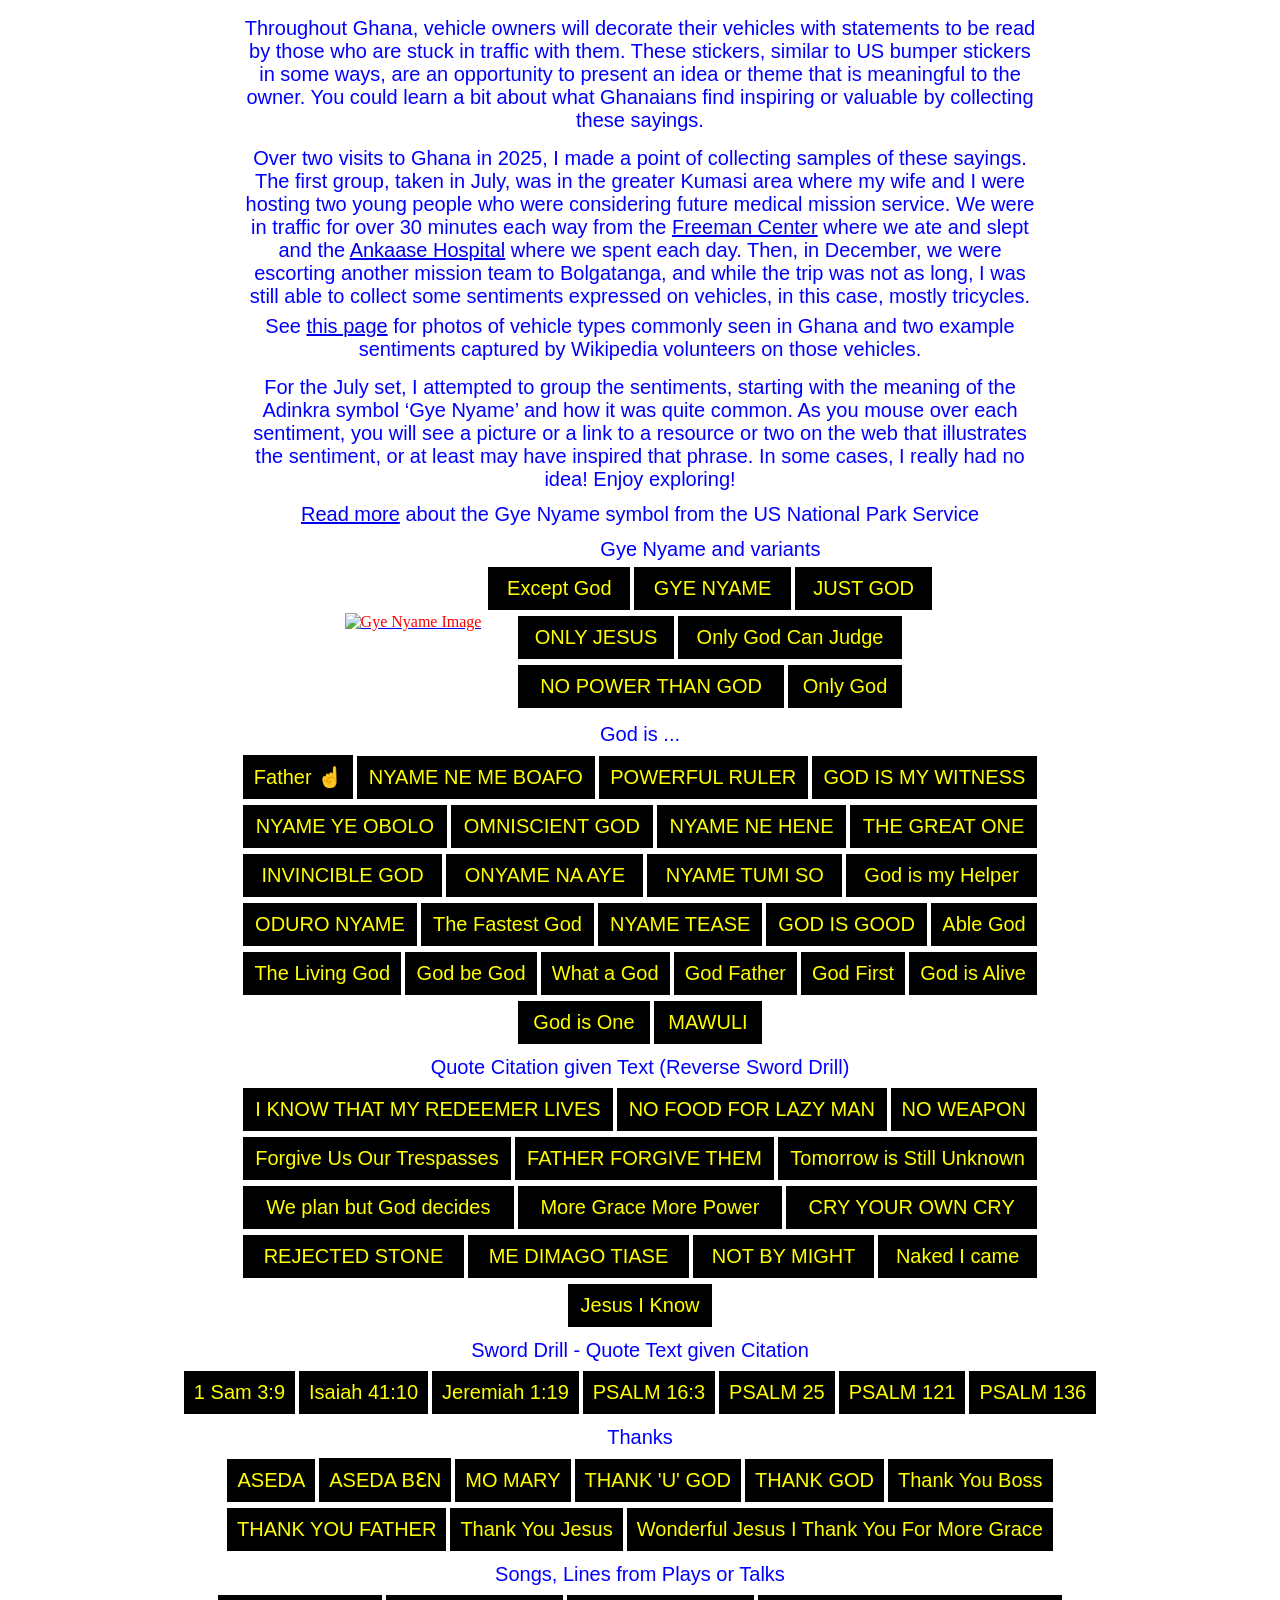
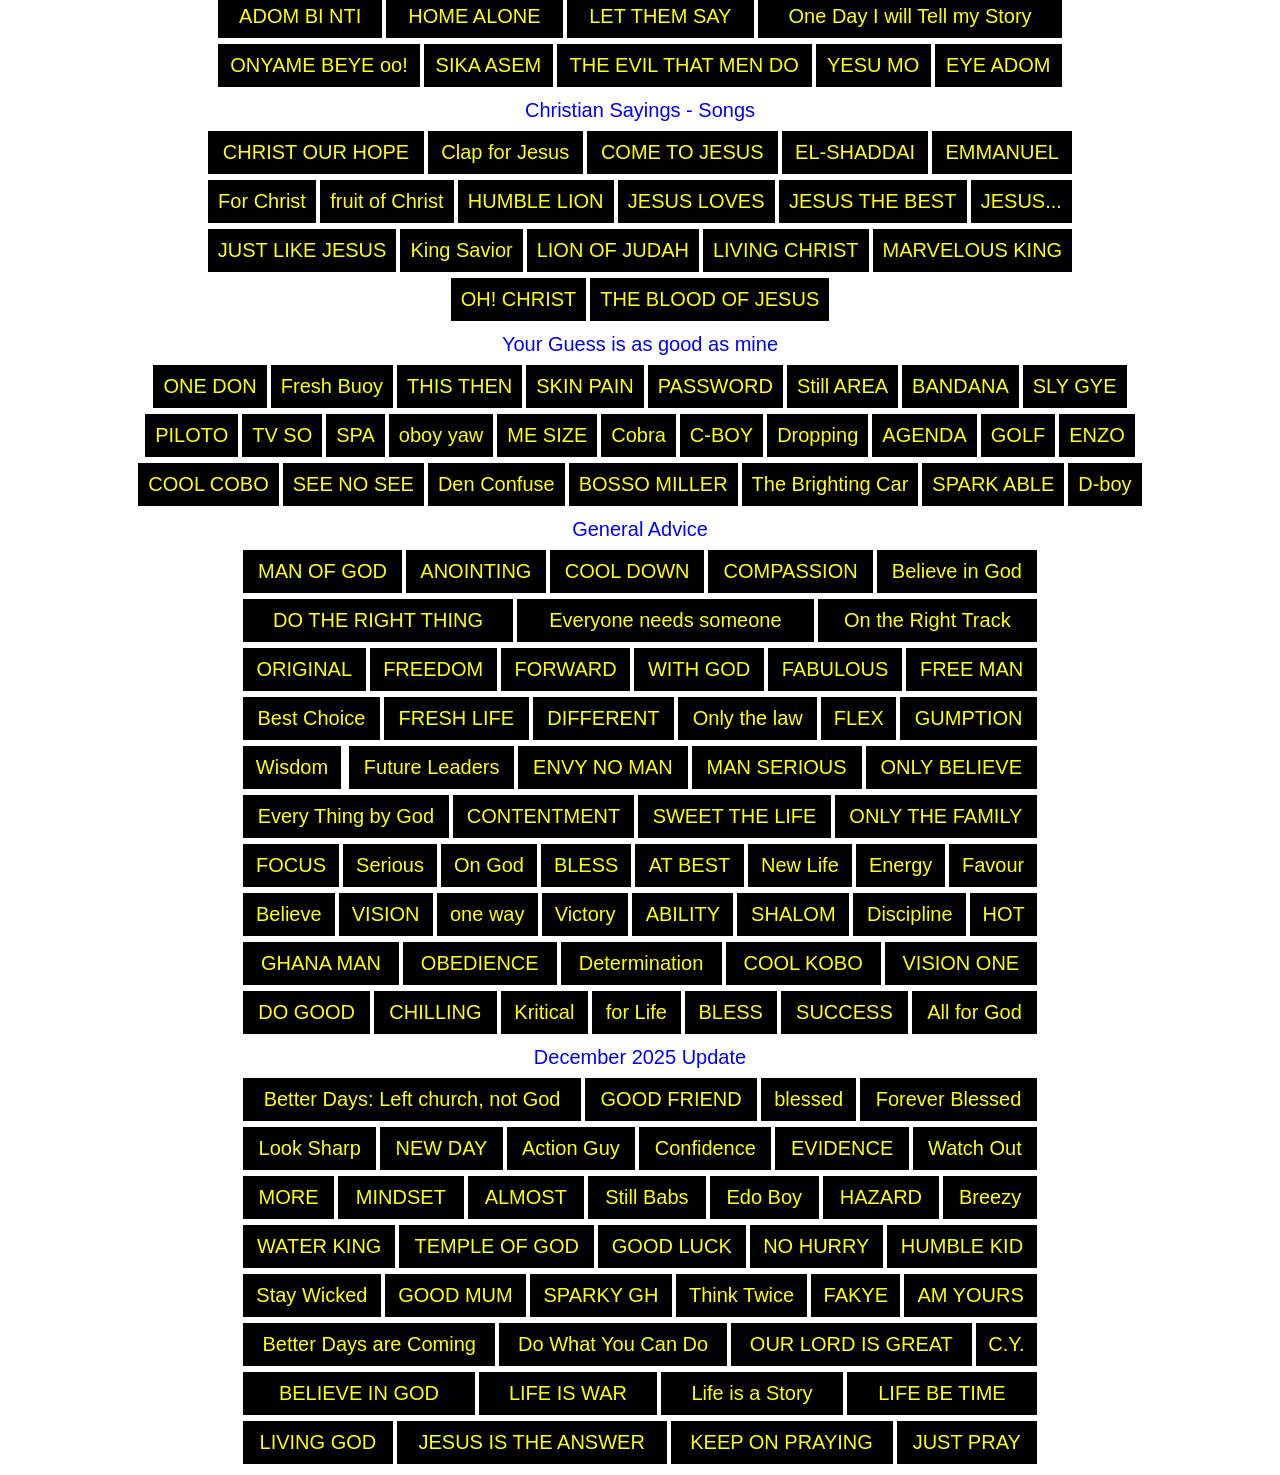
==== index.html @ 65088f69 "uploaded again, see if this works!" ====
<!DOCTYPE html>
<html>
<head>
<title>Ghanaian Vehicle Signs</title>
<!-- Link to the external CSS file -->
<link rel="stylesheet" href="styles.css">
<script src="https://kit.fontawesome.com/1c281f2f20.js" crossorigin="anonymous"></script>
<link rel="preconnect" href="https://fonts.googleapis.com">
<link rel="preconnect" href="https://fonts.gstatic.com" crossorigin>
<link href="https://fonts.googleapis.com/css2?family=Faster+One&display=swap" rel="stylesheet">
<style>
.faster-one-regular {
  font-family: "Faster One", system-ui;
  font-weight: 400;
  font-style: normal;
}
</style>
</head>
<body>
<center>
<table style="width:800px"><tbody><tr><td>
<p class="ablue">
Throughout Ghana, vehicle owners will decorate their vehicles with statements to be read by those who are stuck
in traffic with them. These stickers, similar to US bumper stickers in some ways, are an opportunity
to present an idea or theme that is meaningful to the owner. You could learn a bit about what Ghanaians
find inspiring or valuable by collecting these sayings.
</p></td></tr></tbody></table>
<table style="width:800px"><tbody><tr><td><p class="ablue">
Over two visits to Ghana in 2025, I made a point
of collecting samples of these sayings.
The first group, taken in July, was in the greater Kumasi area where my wife and I were hosting two
young people who were considering future medical mission service. We were in traffic for over
30 minutes each way from the 
<a href="https://fmghhotel.com/home/" target="_blank" title="Freeman Center Guest House Home Page">
Freeman Center</a>
where we ate and slept and the 
<a href="https://www.mfhhospital.org/" target="_blank" title="Methodist Faith Healing Hospital Ankaase website">
Ankaase Hospital</a>
where we spent each day. Then, in December, we were escorting another mission team to Bolgatanga,
and while the trip was not as long, I was still able to collect some sentiments expressed on
vehicles, in this case, mostly tricycles.</p>
<p class="ablue">See 
<a href="vehicles.html" target="_blank" title="Vehicles commonly seen in Ghana">
this page</a> for photos of vehicle types commonly seen in Ghana and two example
sentiments captured by Wikipedia volunteers on those vehicles.
</p></td></tr></tbody></table>
<table style="width:800px"><tbody><tr><td><p class="ablue">
For the July set, I attempted to group the sentiments, starting with the meaning
of the Adinkra symbol &lsquo;Gye Nyame&rsquo; and how it was quite common. As you mouse
over each sentiment, you will see a picture or a link to a resource or two on the web that illustrates
the sentiment, or at least may have inspired that phrase. In some cases, I really had no idea!
Enjoy exploring!
</p></td></tr></tbody></table>
<p class="ablue">
<a target="_blank" href="https://www.nps.gov/afbg/learn/historyculture/gye-nyame.htm">Read more</a>
about the Gye Nyame symbol from the US National Park Service
</p>
<table><tbody><tr><td>
<a href="https://upload.wikimedia.org/wikipedia/commons/e/e3/Gye_Nyame_%28Adinkra_Symbol%29.svg"
target="_blank">
<img src="https://upload.wikimedia.org/wikipedia/commons/e/e3/Gye_Nyame_%28Adinkra_Symbol%29.svg"
alt="Gye Nyame Image" width="250px" style="vertical-align: middle; fill:blue; color: red;"></a>
</td>
<td>
   <table style="width:390px"><tbody><p class="ablue">
   <span class="word">
   <span class="word-text">Gye Nyame and variants</span>
   <span class="definition-box">Twi: Except God, the most famous Adinkra symbol
   </span></span></p></td></tr></tbody></table>
<table style="width:450px"><tbody>  <!-- blue Gye Nyame centered -->
<tr><td><p class="a">
   <span class="word">
   <span class="word-text">Except God
   <span class="definition-box">
   Except God Adinkra Symbol<br>
   <a target="_blank" href="https://en.wikipedia.org/wiki/Gye_Nyame_(Adinkra)">
   <i class="fa-brands fa-wikipedia-w"></i>ikipedia</a> article.
   <img src="https://upload.wikimedia.org/wikipedia/commons/e/e3/Gye_Nyame_%28Adinkra_Symbol%29.svg" width=200px
   alt="Drawing of Adinkra symbol" style="vertical-align: middle; filter: invert(.4) sepia() saturate(4) hue-rotate(320deg)"></img>
   </span></span></p></td>
 <td><p class="a">
    <span class="word">
    <span class="word-text">GYE NYAME</span>
    <span class="definition-box">Twi: Except for God
	<img src="https://upload.wikimedia.org/wikipedia/commons/e/e3/Gye_Nyame_%28Adinkra_Symbol%29.svg" width=200px
   alt="Drawing of Adinkra symbol"></img><br>in this 
   <a href="http://www.adinkra.org/htmls/adinkra/gyen.htm" target="_blank"
   >adinkra catalog</a>.</span></span></p></td>
<td><p class="a">
    <span class="word">
    <span class="word-text">JUST GOD</span>
    <span class="definition-box">A reference to God's justice?<br>
	A <i class="fa-brands fa-facebook" style="color:blue;"></i><span style="color:blue;">acebook</span></a>
   <a href="https://www.facebook.com/Wodemaya/posts/gye-nyame-unless-god-except-god/1373459820807764/" target="_blank">message</a><br>
   where Ghanaians debate the meaning of &ldquo;Gye Nyame&rdquo;.<br>
	<img src="https://upload.wikimedia.org/wikipedia/commons/e/e3/Gye_Nyame_%28Adinkra_Symbol%29.svg" width=200px
   alt="Drawing of Adinkra symbol" style="vertical-align: middle; filter: invert(.4) sepia() saturate(4) hue-rotate(230deg)"></img>
   </span></span></p></td>
</tr></tbody></table><!-- inner table row with tro tro sayings on rhs -->
<table style="width:390px"><tbody><tr> <td><p class="a">
  <span class="word">
    <span class="word-text">ONLY JESUS</span>
    <span class="definition-box">
      Except for God {sort of...}
	  <a title="Sul Art, Attribution, via Wikimedia Commons"
	  href="https://commons.wikimedia.org/wiki/File:Jesus-bate-a-porta-02.jpg">
	  <img width="256" alt="I (Jesus) stand at the door and knock"
	   src="https://upload.wikimedia.org/wikipedia/commons/thumb/d/d4/Jesus-bate-a-porta-02.jpg/256px-Jesus-bate-a-porta-02.jpg?20120131005438"></a>
	   <br><a href="https://genius.com/Casting-crowns-only-jesus-lyrics" target="_blank">lyrics</a> 
	   of <b>Casting Crowns</b> song with this title.
    </span></span></p></td>
<td><p class="a">
    <span class="word">
    <span class="word-text">Only God Can Judge</span>
    <span class="definition-box">
      God&nbsp;the&nbsp;only&nbsp;one
	  who&nbsp;can&nbsp;judge,&nbsp;ultimately
	  <a title="Besenbinder, CC BY-SA 3.0 &lt;https://creativecommons.org/licenses/by-sa/3.0&gt;, via Wikimedia Commons"
	  href="https://commons.wikimedia.org/wiki/File:C%5EA_ONLY_GOD_CAN_JUDGE_ME..._-_panoramio.jpg">
	  <img width="256" alt="C^A ONLY GOD CAN JUDGE ME... - panoramio"
	  src="https://upload.wikimedia.org/wikipedia/commons/thumb/6/65/C%5EA_ONLY_GOD_CAN_JUDGE_ME..._-_panoramio.jpg/512px-C%5EA_ONLY_GOD_CAN_JUDGE_ME..._-_panoramio.jpg?20170108100528"></a>
      <a href="https://genius.com/2pac-only-god-can-judge-me-lyrics" target="_blank">lyrics</a>
	  of Tupac&lsquo;s Song &ldquo;Only God Can Judge Me&rdquo;.
	</span></span></p></td></tr></tbody></table><!-- inner table row with tro tro sayings on rhs -->
<table style="width:390px"><tbody><tr><td><p class="a">
    <span class="word">
    <span class="word-text">NO POWER THAN GOD</span>
    <span class="definition-box">Except for God
	<a target="_blank" title="Smith, Thomas, Public domain, via Wikimedia Commons"
	href="https://commons.wikimedia.org/wiki/File:Two_compendious_discourses-_the_one_concerning_the_power_of_God-_the_other_about_the_certainty_and_evidence_of_a_future_state_Fleuron_T134265-2.png">
	<img width="256" alt="Two compendious discourses- the one concerning the power of God- the other about the certainty and evidence of a future state Fleuron T134265-2"
	src="https://upload.wikimedia.org/wikipedia/commons/thumb/f/f5/Two_compendious_discourses-_the_one_concerning_the_power_of_God-_the_other_about_the_certainty_and_evidence_of_a_future_state_Fleuron_T134265-2.png/256px-Two_compendious_discourses-_the_one_concerning_the_power_of_God-_the_other_about_the_certainty_and_evidence_of_a_future_state_Fleuron_T134265-2.png?20170719192258"></a>
  </span></span></p></td>
<td><p class="a">
    <span class="word">
    <span class="word-text">Only God</span>
    <span class="definition-box">
      Except for God
	  <img src="https://upload.wikimedia.org/wikipedia/commons/e/e3/Gye_Nyame_%28Adinkra_Symbol%29.svg" width=200px
   alt="Drawing of Adinkra symbol" style="vertical-align: middle; filter: invert(.4) sepia() saturate(4) hue-rotate(140deg)"></img>
   <br>&ldquo;Only God Knows Why&rdquo; by Kid Rock from 1998 on
<a href="https://www.youtube.com/watch?v=0DQup4hd1_o" target="_blank">youtube 
<i class="fa-brands fa-youtube" style="color:red;"></i> (5:27)</a> 
    </span></span></p></td></tr></tbody></table><!-- inner table with rows of tro tro sayings on rhs --></td></tr>
</tbody></table><!-- outer table with Gye Nyame pic on lhs, inner table on rhs with tro tro sayings -->
<!-- characteristics of God section header -->
<table><tbody>
<tr><td><p class="ablue">
   <span class="word">
   <span class="word-text">God is ...</span>
   <span class="definition-box">Attributes of God<br>
   <a href="https://www.youtube.com/watch?v=BJWn_c0n-3M" target="_blank">
   Ask youtube...<br>  
	   <i class="fa-brands fa-youtube" style="color:red;"></i></a>
   </span></span></p></td></tr>
</tbody></table>
<!-- God is... Row A: Father ☝, NYAME NE ME BOAFO, POWERFUL RULER, GOD IS MY WITNESS -->
<table style="width:800px"><tbody><tr>
<td><p class="a">
  <span class="word">
    <span class="word-text">Father ☝️</span>
    <span class="definition-box">
      God is our Father above<br>
	  <a title="xGaztelu, CC BY-SA 3.0 &lt;https://creativecommons.org/licenses/by-sa/3.0&gt;, via Wikimedia Commons"
	  href="https://commons.wikimedia.org/wiki/File:Iglesia_de_la_Buena_Dicha_(Madrid)_17.jpg">
	  <img width="300" class="custom4" alt="Iglesia de la Buena Dicha (Madrid) 17" 
	  src="https://upload.wikimedia.org/wikipedia/commons/thumb/2/23/Iglesia_de_la_Buena_Dicha_%28Madrid%29_17.jpg/512px-Iglesia_de_la_Buena_Dicha_%28Madrid%29_17.jpg?20110811224852"></a><br>
	  <a title="Some references to God as Our Father at the " target="_blank"
	  href="https://www.nationalshrine.org/blog/10-verses-about-god-our-father/#:~:text=Here%20are%20some%20Bible%20verses%20about%20God,God%2C%20and%20they%20shall%20be%20my%20people&text=and%20I%20will%20be%20your%20father%2C%20and,sons%20and%20daughters%2C%20says%20the%20Lord%20Almighty%22">
	  From the US National Shrine on God as Father</a><br>
	  <a title="AnonymousUnknown author, CC BY 4.0 &lt;https://creativecommons.org/licenses/by/4.0&gt;, via Wikimedia Commons"
	  href="https://commons.wikimedia.org/wiki/File:God_forbidding_Adam_and_Eve_to_eat_from_the_tree_of_knowledge_PK-P-125.271,_PK-P-110.656.tiff">
	  <img width="256" alt="God forbidding Adam and Eve to eat from the tree of knowledge PK-P-125.271, PK-P-110.656"
	  src="https://upload.wikimedia.org/wikipedia/commons/thumb/b/b8/God_forbidding_Adam_and_Eve_to_eat_from_the_tree_of_knowledge_PK-P-125.271%2C_PK-P-110.656.tiff/lossy-page1-449px-God_forbidding_Adam_and_Eve_to_eat_from_the_tree_of_knowledge_PK-P-125.271%2C_PK-P-110.656.tiff.jpg?20210211165741">
	  <br>God as father explains to<br>Adam and Eve<br>not to eat from this tree</a>
    </span></span></p></td>
<td><p class="a">
  <span class="word">
    <span class="word-text">NYAME NE ME BOAFO</span>
    <span class="definition-box">
      Twi: God is my Helper
	  <a href="https://images.knowing-jesus.com/i/god-my-helper"
	  target="_blank">
	  <img src="https://images.knowing-jesus.com/w/900/God%20Pictures/God%20My%20Helper.jpg"
	  alt="Green Hand illustrating God is my helper" width=256></img></a>
    </span></span></p></td>
<td><p class="a">
  <span class="word">
    <span class="word-text">POWERFUL RULER</span>
    <span class="definition-box">
      God is a Powerful Ruler
	  <a title="Neal.2099, CC BY-SA 4.0 &lt;https://creativecommons.org/licenses/by-sa/4.0&gt;, via Wikimedia Commons"
	  href="https://commons.wikimedia.org/wiki/File:Power_of_God.jpg">
	  <img width="256" alt="Power of God"
	  src="https://upload.wikimedia.org/wikipedia/commons/thumb/0/08/Power_of_God.jpg/256px-Power_of_God.jpg?20160618181821"></a><br>
	  as contrasted with<br>
	  <a href="https://historycollection.com/historys-most-powerful-rulers/" target="_blank" title="History Collection List of Powerful Rulers">
	  Early Earthly Rulers</a><br>per the History Collection website
    </span></span></p></td>
<td><p class="a">
  <span class="word">
    <span class="word-text">GOD IS MY WITNESS</span>
    <span class="definition-box">
      God is my Witness
	  <a title="Internet Archive Book Images, No restrictions, via Wikimedia Commons"
	  href="https://commons.wikimedia.org/wiki/File:The_art_Bible,_comprising_the_Old_and_new_Testaments_-_with_numerous_illustrations_(1896)_(14782830402).jpg">
	  <img width="256" alt="The art Bible, comprising the Old and new Testaments - with numerous illustrations (1896) (14782830402)"
	  src="https://upload.wikimedia.org/wikipedia/commons/thumb/d/da/The_art_Bible%2C_comprising_the_Old_and_new_Testaments_-_with_numerous_illustrations_%281896%29_%2814782830402%29.jpg/256px-The_art_Bible%2C_comprising_the_Old_and_new_Testaments_-_with_numerous_illustrations_%281896%29_%2814782830402%29.jpg?20150826100427"></a>
      <br>
	  <a href="https://www.imdb.com/title/tt2041296/" target="_blank" title="As God is My Witness movie description from IMDB">
	  Title</a> of an obscure movie per IMDB.
	  </span></span></p></td></tr></tbody></table>
<!-- God is... Row B: NYAME YE OBOLO, OMNISCIENT GOD, NYAME NE HENE, THE GREAT ONE-->
<table style="width:800px"><tbody><tr>
<td><p class="a">
  <span class="word">
    <span class="word-text">NYAME YE OBOLO</span>
    <span class="definition-box">
	God is a Stronghold<br>
	<a target="_blank" href="https://www.biblegateway.com/passage/?search=Nahum%201%3A6-8&version=NASB">
	Nahum 1:7 NASB</a><br><span style="font-family:Courier; font-weight:bold;"> on Bible Gateway:<br>
	The Lord is good,<br>A stronghold in<br>the day of trouble,<br>And He knows those who<br>take refuge in Him.</span><br>
	this <a target="_blank" href="https://www.youtube.com/shorts/vDlG5oLS72I">
	youtube short <i class="fa-brands fa-youtube" style="color:red;"></i> (0:54)</a><br>narrates and explicates<br>this passage.<br>
	<a title="carbonnyc, CC BY-SA 2.0 &lt;https://creativecommons.org/licenses/by-sa/2.0&gt;, via Wikimedia Commons"
	   href="https://commons.wikimedia.org/wiki/File:Stronghold_Princeton_University_New_Jersey,_USA.jpg">
	   <img width="256" alt="Stronghold Princeton University New Jersey, USA"
	   src="https://upload.wikimedia.org/wikipedia/commons/thumb/3/3b/Stronghold_Princeton_University_New_Jersey%2C_USA.jpg/256px-Stronghold_Princeton_University_New_Jersey%2C_USA.jpg?20051026153805"></a></a>
    </span></span></p></td>
<td><p class="a">
  <span class="word">
    <span class="word-text">OMNISCIENT GOD</span>
    <span class="definition-box">
      God is Omniscient, all-knowing<br>
	  <a target="blank" href="https://www.youtube.com/shorts/4i3iR_CBePc">
	   youtube short <i class="fa-brands fa-youtube" style="color:red;"></i> (0:43)</a>
    </span></span></p></td>
<td><p class="a">
  <span class="word">
    <span class="word-text">NYAME NE HENE</span>
    <span class="definition-box">
      Twi: God is King<br>
	<a target="blank" href="https://www.youtube.com/shorts/vDlG5oLS72I">
	  youtube short <i class="fa-brands fa-youtube" style="color:red;"></i> (0:55)</a><br>
	 <a title="Workman, CC BY-SA 4.0 &lt;https://creativecommons.org/licenses/by-sa/4.0&gt;, via Wikimedia Commons"
	 href="https://commons.wikimedia.org/wiki/File:St._John%27s_Church_(Omaha,_Nebraska),_window_24a,_Music_window,_Christ_the_King.jpg">
	 <img width="256" alt="Christ the King"
	 src="https://upload.wikimedia.org/wikipedia/commons/thumb/9/9e/St._John%27s_Church_%28Omaha%2C_Nebraska%29%2C_window_24a%2C_Music_window%2C_Christ_the_King.jpg/256px-St._John%27s_Church_%28Omaha%2C_Nebraska%29%2C_window_24a%2C_Music_window%2C_Christ_the_King.jpg?20250312133820"></a>
	</span></span></p></td>
<td><p class="a">
  <span class="word">
    <span class="word-text">THE GREAT ONE</span>
    <span class="definition-box">
    God is the Great One<br>
	see the <span style="color:yellow; background-color:black;">LORD IS GREAT</span><br>
	entry down in the December section.
    </span></span></p></td></tr></tbody></table>
<!-- God is... Row C: INVINCIBLE GOD, ONYAME NA AYE, NYAME TUMI SO, God is my Helper -->
<table style="width:800px"><tbody><tr>
<td><p class="a">
  <span class="word">
    <span class="word-text">INVINCIBLE GOD</span>
    <span class="definition-box">
      &ldquo;Invincible&nbsp;God&rdquo;<br>
	  sung by Martha Munizzi<br>
	  <a target="_blank" href="https://www.youtube.com/watch?v=6L52Bdbox9I"
	  title="Calvin Terrell, CC BY-SA 3.0 &lt;https://creativecommons.org/licenses/by-sa/3.0&gt;, via Wikimedia Commons">
	  <img width="300" alt="Martha Munizzi"
	  src="https://upload.wikimedia.org/wikipedia/commons/thumb/f/f2/Martha_Munizzi.jpg/256px-Martha_Munizzi.jpg?20110813164338"></a><br>
	  <a target="_blank" title="Calvin Terrell, CC BY-SA 3.0 &lt;https://creativecommons.org/licenses/by-sa/3.0&gt;, via Wikimedia Commons"
	  href="https://www.youtube.com/watch?v=6L52Bdbox9I"><i class="fa-brands fa-youtube" style="color:red;"></i> video</a><br>
	  <i class="fa-solid fa-xmarks-lines" style="color:red;"></i>
	  <i class="fa-solid fa-xmarks-lines" style="color:red;"></i>
	  <i class="fa-solid fa-xmarks-lines" style="color:red;"></i>
	  <i class="fa-solid fa-xmarks-lines" style="color:red;"></i>
	  <i class="fa-solid fa-xmarks-lines" style="color:red;"></i>
	  <i class="fa-solid fa-xmarks-lines" style="color:red;"></i>
	  <i class="fa-solid fa-xmarks-lines" style="color:red;"></i>
	  <i class="fa-solid fa-xmarks-lines" style="color:red;"></i><br>
	  &ldquo;Invincible&nbsp;God&rdquo;<br>
	  sung by Toby Mac<br>
	  <a target="_blank" href="https://www.youtube.com/watch?v=kfCRW_Biexs"
	  title="Jonathan Powell from US, CC BY 2.0 &lt;https://creativecommons.org/licenses/by/2.0&gt;, via Wikimedia Commons">
	  <img width="256" alt="Toby Mac from side with microphone"
	  src="https://upload.wikimedia.org/wikipedia/commons/thumb/5/5b/Toby_Mac.jpg/256px-Toby_Mac.jpg?20070801193520"></a><br>
	  <a href="https://www.youtube.com/watch?v=kfCRW_Biexs" target="_blank">
	  youtube <i class="fa-brands fa-youtube" style="color:red;"></i> video</a>		
    </span></span></p></td>
<td><p class="a">
  <span class="word">
    <span class="word-text">ONYAME NA AYE</span>
    <span class="definition-box">
      Twi: It is God who did It<br>
	  Hannah presents Samuel to Eli<br>
	  <a title="Internet Archive Book Images Hannah presents Samuel, the miracle baby, to Eli, No restrictions, via Wikimedia Commons"
	  href="https://commons.wikimedia.org/wiki/File:Sweet_stories_of_God;_in_the_language_of_childhood_and_the_beautiful_delineations_of_sacred_art_(1899)_(14588132157).jpg">
	  <img width="300" alt="Sweet stories of God; in the language of childhood and the beautiful delineations of sacred art (1899) (14588132157)"
	  src="https://upload.wikimedia.org/wikipedia/commons/thumb/a/af/Sweet_stories_of_God%3B_in_the_language_of_childhood_and_the_beautiful_delineations_of_sacred_art_%281899%29_%2814588132157%29.jpg/256px-Sweet_stories_of_God%3B_in_the_language_of_childhood_and_the_beautiful_delineations_of_sacred_art_%281899%29_%2814588132157%29.jpg?20150926181905"></a>
		  
	  </span></span></p></td>
<td><p class="a">
  <span class="word">
    <span class="word-text">NYAME TUMI SO</span>
    <span class="definition-box">
      Twi:&nbsp;God&nbsp;is&nbsp;Supreme<br>or&nbsp;is&nbsp;Krishna?<br> 
	  <a target="blank" href="https://www.youtube.com/shorts/3XULj4gwfUE">
	   A youtube short asks this question 
	   <i class="fa-brands fa-youtube" style="color:red;"></i></a>
	   <a title="Riquix, CC BY-SA 4.0 &lt;https://creativecommons.org/licenses/by-sa/4.0&gt;, via Wikimedia Commons"
	   href="https://commons.wikimedia.org/wiki/File:%D7%99%D7%A9%D7%95%D7%A2_and_%E0%A4%95%E0%A5%83%E0%A4%B7%E0%A5%8D%E0%A4%A3.jpg">
	   <img width="256" alt="ישוע and कृष्ण"
	   src="https://upload.wikimedia.org/wikipedia/commons/thumb/5/5c/%D7%99%D7%A9%D7%95%D7%A2_and_%E0%A4%95%E0%A5%83%E0%A4%B7%E0%A5%8D%E0%A4%A3.jpg/256px-%D7%99%D7%A9%D7%95%D7%A2_and_%E0%A4%95%E0%A5%83%E0%A4%B7%E0%A5%8D%E0%A4%A3.jpg?20210923073219"></a>
    </span></span></p></td>
<td><p class="a">
  <span class="word">
    <span class="word-text">God is my Helper</span>
    <span class="definition-box">
      God&nbsp;is&nbsp;my&nbsp;Helper
	  <a href="https://www.happyhealthyandprosperous.com/scriptures-about-the-lord-is-my-helper/"
	   target="_blank">
	   <img src="https://i0.wp.com/www.happyhealthyandprosperous.com/wp-content/uploads/2021/02/Scriptures-About-the-Lord-is-My-Helper-scripture-list-image.jpg?w=580&ssl=1"
	   width=256 alt="Scripture references to God as my helper"></img></a>
    </span></span></p></td>
</tr></tbody></table>
<!-- God is... Row D: ODURO NYAME, The Fastest God, NYAME TEASE, GOD IS GOOD, Able God -->
<table style="width:800px"><tbody><tr>
<td><p class="a">
  <span class="word">
    <span class="word-text">ODURO NYAME</span>
    <span class="definition-box">
      Twi: God is Eternal<br>
	  <a title="Jusepe de Ribera, Public domain, via Wikimedia Commons"
	  href="https://commons.wikimedia.org/wiki/File:El-Espanoleto-Jose-de-Ribera-The-Eternal-Father.jpg">
	  <img width="256" alt="El-Espanoleto-Jose-de-Ribera-The-Eternal-Father"
	  src="https://upload.wikimedia.org/wikipedia/commons/thumb/1/11/El-Espanoleto-Jose-de-Ribera-The-Eternal-Father.jpg/256px-El-Espanoleto-Jose-de-Ribera-The-Eternal-Father.jpg?20200818145531"></a>
    </span></span></p></td>
<td><p class="a">
  <span class="word">
    <span class="word-text">The Fastest God</span>
    <span class="definition-box">
      <span class="faster-one-regular" style="font-size:25px;">God is the Fastest!</span>
    </span></span></p></td><td><p class="a">
  <span class="word">
    <span class="word-text">NYAME TEASE</span>
    <span class="definition-box">
      Twi: God is Alive<br>
	  A documentary movie,<br>
	  see <a href="https://www.imdb.com/title/tt7805474/" target="_blank">imdb</a> for details
    </span></span></p></td>
<td><p class="a">
  <span class="word">
    <span class="word-text">GOD IS GOOD</span>
    <span class="definition-box">
      God is Good animation:<br>
	  <a title="TeWeBs, CC BY-SA 4.0 &lt;https://creativecommons.org/licenses/by-sa/4.0&gt;, via Wikimedia Commons"
	  href="https://commons.wikimedia.org/wiki/File:BA_Dom_Good_God_A.GIF">
	  <img width="256" alt="BA Dom Good God A"
	  src="https://upload.wikimedia.org/wikipedia/commons/thumb/5/5f/BA_Dom_Good_God_A.GIF/256px-BA_Dom_Good_God_A.GIF?20200725152808"></a><br>
	  Phil Wickham<br>
		<a title="Gage Skidmore, CC BY 4.0 &lt;https://creativecommons.org/licenses/by/4.0&gt;, via Wikimedia Commons"
		href="https://commons.wikimedia.org/wiki/File:Phil_Wickham_by_Gage_Skidmore.jpg">
		<img width="300" alt="Phil Wickham performing for attendees at the Memorial for Charlie Kirk at State Farm Stadium in Glendale, Arizona"
		src="https://upload.wikimedia.org/wikipedia/commons/thumb/8/8c/Phil_Wickham_by_Gage_Skidmore.jpg/256px-Phil_Wickham_by_Gage_Skidmore.jpg?20251001165105"></a><br>
		sings a song with this title,<br> listen on 
		<a target="blank" href="https://www.youtube.com/watch?v=1Jc4DBbavrU">
		youtube <i class="fa-brands fa-youtube" style="color:red;"></i> (4:00)</a>
    </span></span></p></td>
<td><p class="a">
  <span class="word">
    <span class="word-text">Able God</span>
    <span class="definition-box">
      God is Able<br>
	  <a title="Various, CC0, via Wikimedia Commons"
	  href="https://commons.wikimedia.org/wiki/File:%22Is_it_reasonable_to_worship_God%3F%22.pdf">
	  <img width="300" alt="&quot;Is it reasonable to worship God?&quot; Verbatim report of two nights&#039; debate at Nottingham between the Rev. R. A. Armstrong and Charles Bradlaugh (1878)"
	  src="https://upload.wikimedia.org/wikipedia/commons/thumb/8/85/%22Is_it_reasonable_to_worship_God%3F%22.pdf/page1-377px-%22Is_it_reasonable_to_worship_God%3F%22.pdf.jpg?20190518115321"></a>
    </span></span></p></td>
</tr></tbody></table>
<!-- God is... Row E: The Living God, God be God, What a God, God Father, God First -->
<table style="width:800px"><tbody><tr>
<td><p class="a">
  <span class="word">
    <span class="word-text">The Living God</span>
    <span class="definition-box">
      God is the Living God<br>
	<a title="Master of Messkirch, Public domain, via Wikimedia Commons"
	href="https://commons.wikimedia.org/wiki/File:Heiliger_Gangolf.jpg">
	<img width="128" alt="Heiliger Gangolf"
	src="https://upload.wikimedia.org/wikipedia/commons/thumb/3/3d/Heiliger_Gangolf.jpg/128px-Heiliger_Gangolf.jpg?20150811222011"></a>
	</span></span></p></td>
<td><p class="a">
  <span class="word">
    <span class="word-text">God be God</span>
    <span class="definition-box">
      Hard to object to that one!<br>
	  &ldquo;God&nbsp;is&nbsp;God&rdquo;
	  sung by Stephen Curtis Chapman<br>
	  <a target="_blank" href="https://www.youtube.com/watch?v=a1YxWu554ac">
	  <i class="fa-brands fa-youtube" style="color:red;"></i> video with lyrics</a>
	  <a target="_blank" href="https://www.youtube.com/watch?v=alYxWu554ac">
	  <img src="https://upload.wikimedia.org/wikipedia/commons/thumb/b/b0/Steven_Curtis_Chapman.jpg/330px-Steven_Curtis_Chapman.jpg"
	  width=256 alt="Portrait of Stephen Curtis Chapman playing his guitar"></img></a>
	</span></span></p></td>
<td><p class="a">
   <span class="word">
   <span class="word-text">What a God</span>
   <span class="definition-box">God is surprising and amazing!<br>
   Here's an etching of a god or devil from India<br>
   <a title="Sebastian Münster, Public domain, via Wikimedia Commons"
   href="https://commons.wikimedia.org/wiki/File:A_god_or_devil_worshipped_in_Calicut_called_Deumo.jpg">
   <img width="300" alt="A god or devil worshipped in Calicut called Deumo"
   src="https://upload.wikimedia.org/wikipedia/commons/8/8f/A_god_or_devil_worshipped_in_Calicut_called_Deumo.jpg?20170101154118"></a>
   </span></span></p></td>
<td><p class="a">
  <span class="word">
    <span class="word-text">God Father</span>
    <span class="definition-box">
      God is our Father<br>
	  <a title="Hieronymus Bosch, Public domain, via Wikimedia Commons"
	  href="https://commons.wikimedia.org/wiki/File:Hieronymus_Bosch_-_The_Garden_of_Earthly_Delights_-_The_Earthly_Paradise_(Garden_of_Eden).jpg">
	  <img width="256" alt="Left panel of The Garden of Earthly Delights (c. 1490–1510)"
	  src="https://upload.wikimedia.org/wikipedia/commons/thumb/f/f7/Hieronymus_Bosch_-_The_Garden_of_Earthly_Delights_-_The_Earthly_Paradise_%28Garden_of_Eden%29.jpg/256px-Hieronymus_Bosch_-_The_Garden_of_Earthly_Delights_-_The_Earthly_Paradise_%28Garden_of_Eden%29.jpg?20120130163733"></a>
    </span></span></p></td>
<td><p class="a">
  <span class="word">
    <span class="word-text">God First</span>
    <span class="definition-box">
      God is First priority<br>
	  This football club starts their game with a prayer<br>
	  <a title="MANUEL.KE, CC BY-SA 4.0 &lt;https://creativecommons.org/licenses/by-sa/4.0&gt;, via Wikimedia Commons" href="https://commons.wikimedia.org/wiki/File:God_first!.jpg"><img width="300"
	  alt="God first!" src="https://upload.wikimedia.org/wikipedia/commons/thumb/5/5f/God_first%21.jpg/512px-God_first%21.jpg?20171010083240"></a>
    </span></span></p></td>
<td><p class="a">
  <span class="word">
    <span class="word-text">God is Alive</span>
    <span class="definition-box">
      God is Alive<br>
	  <a title="Wiseman, Adam John. [from old catalog], Public domain, via Wikimedia Commons"
	  href="https://commons.wikimedia.org/wiki/File:The_first_religion_handed_down_by_the_wise_men_who_were_chosen_of_God_to_worship_God_and_believed_God_when_he_said_%22Behold,_the_man_is_become_as_one_of_us%22_.._(IA_firstreligionhan00wise).pdf">
	  <img width="300" alt="The first religion handed down by the wise men who were chosen of God to worship God and believed God when he said &quot;Behold, the man is become as one of us&quot; .. (IA firstreligionhan00wise)"
	  src="https://upload.wikimedia.org/wikipedia/commons/thumb/e/e4/The_first_religion_handed_down_by_the_wise_men_who_were_chosen_of_God_to_worship_God_and_believed_God_when_he_said_%22Behold%2C_the_man_is_become_as_one_of_us%22_.._%28IA_firstreligionhan00wise%29.pdf/page5-372px-thumbnail.pdf.jpg?20200815125217"
	  inset(></a>
    </span></span></p></td>
</tr></tbody></table>
<!-- God is... Row F: God is One, MAWULI -->
<table style="width:250px"><tbody><tr>
<td><p class="a">
  <span class="word">
    <span class="word-text">God is One</span>
    <span class="definition-box">
      God is One<br>
	  <a title="thefireball777, Public domain, via Wikimedia Commons"
	  href="https://commons.wikimedia.org/wiki/File:Dinar_of_Abd_al-Malik,_AH_75.jpg">
	  <img width="300" alt="Dinar of Abd al-Malik, AH 75" 
	  src="https://upload.wikimedia.org/wikipedia/commons/a/a3/Dinar_of_Abd_al-Malik%2C_AH_75.jpg?20151112193230"></a><br>
	  Text: God is one -- God the everlasting has not begotten nor has been begotten.
    </span></span></p></td>
<td><p class="a">
  <span class="word">
    <span class="word-text">MAWULI</span>
    <span class="definition-box">
      Ewe: name meaning "God is Alive"
	  <a title="Wiseman, Adam John. [from old catalog], Public domain, via Wikimedia Commons"
	  href="https://commons.wikimedia.org/wiki/File:The_first_religion_handed_down_by_the_wise_men_who_were_chosen_of_God_to_worship_God_and_believed_God_when_he_said_%22Behold,_the_man_is_become_as_one_of_us%22_.._(IA_firstreligionhan00wise).pdf">
	  <img width="256" class="custom3"
	  alt="The first religion handed down by the wise men who were chosen of God to worship God and believed God when he said &quot;Behold, the man is become as one of us&quot; .. (IA firstreligionhan00wise)"
	  src="https://upload.wikimedia.org/wikipedia/commons/thumb/e/e4/The_first_religion_handed_down_by_the_wise_men_who_were_chosen_of_God_to_worship_God_and_believed_God_when_he_said_%22Behold%2C_the_man_is_become_as_one_of_us%22_.._%28IA_firstreligionhan00wise%29.pdf/page5-372px-thumbnail.pdf.jpg?20200815125217"></a>
    </span></span></p></td></tr></tbody></table>
<!-- Section break - Rev Sword Drill Part One -->
<table><tbody><tr>
  <td><p class="ablue">
  <span class="word">
  <span class="word-text">Quote Citation given Text (Reverse Sword Drill)</span>
  <span class="definition-box">Reverse Sword Drills<br>a modification to the game<br>explained at 1:09 into<br>
  <a href="https://www.youtube.com/watch?v=hrXk2SHnU34&t=69s" target="_blank">YouTube video 
  <i class="fa-brands fa-youtube" style="color:red;"></i> (6:23)</a>
  <a title="English:  Sgt. Sara A. Carter, Public domain, via Wikimedia Commons"
  href="https://commons.wikimedia.org/wiki/File:USMC-03665.jpg">
  <img width="300" alt="USMC-03665"
  src="https://upload.wikimedia.org/wikipedia/commons/thumb/7/75/USMC-03665.jpg/256px-USMC-03665.jpg?20121207034945"></a></span>
  </span></p></td></tr>
</tbody></table>
<!-- Rev Sword Drill Row A: I KNOW THAT MY REDEEMER LIVES, NO FOOD FOR LAZY MAN, NO WEAPON -->
<table style="width:800px"><tbody><tr><!-- Row A -->
<td><p class="a">
  <span class="word">
    <span class="word-text">I KNOW THAT MY REDEEMER LIVES</span>
    <span class="definition-box">
	  <a href="https://www.biblegateway.com/passage/?search=Job%2019%3A25&version=NIV">Bible Gateway</a> Job 19:25 NIV: 
	  <span style="font-weight: bold;">I know that my redeemer lives</span>,
	  and that in the end he will stand on the earth.
  </span></span></p></td>
<td><p class="a">
    <span class="word">
    <span class="word-text">NO FOOD FOR LAZY MAN</span>
    <span class="definition-box">
      <a href="https://www.biblegateway.com/passage/?search=2%20Thess%203%3A10&version=KJV">Bible Gateway</a> slang re-phrasing of 2 Thessalonians 3:10 KJV: 
	  For even when we were with you, this we commanded you, that <span style="font-weight: bold;">if any would not work, neither should he eat.</span> 
    </span></span></p></td>
<td><p class="a">
    <span class="word">
    <span class="word-text">NO WEAPON</span>
    <span class="definition-box">
      <a href="https://www.biblegateway.com/passage/?search=Isa%2054%3A13&version=NIV">Bible Gateway</a> Isa 54:13 NIV: "<span style="font-weight: bold;">No weapon</span> formed against you shall prosper."
    </span></span></p></td>
</tr></tbody></table>
<!-- Rev Sword Drill Row B: Forgive Us Our Trespasses,FATHER FORGIVE THEM, Tomorrow is Still Unknown  -->
<table style="width:800px"><tr>
<td><p class="a">
    <span class="word">
    <span class="word-text">Forgive Us Our Trespasses</span>
    <span class="definition-box">
	<a href="https://www.biblegateway.com/passage/?search=Matthew%206%3A12&version=NMB">Bible Gateway</A> Matthew 6:12 NMB: And <span style="font-weight: bold;">forgive us our trespasses</span>, as we forgive them that trespass against us.</span>
    </span></p></td>
<td><p class="a">
   <span class="word">
    <span class="word-text">FATHER FORGIVE THEM</span>
    <span class="definition-box">
	<a href="https://www.biblegateway.com/passage/?search=Isaiah%2041%3A10&version=NIV">Bible Gateway</A> Luke 23:34 NIV: Then Jesus said, '<span style="font-weight: bold;">Father, forgive them</span>, for they do not know what they are doing.'</span>
	</span></p></td>
<td><p class="a">
    <span class="word">
    <span class="word-text">Tomorrow is Still Unknown</span>
    <span class="definition-box">
      <a href="https://www.biblegateway.com/passage/?search=Prov%2027%3A1&version=NIV">Bible Gateway</a> Loosely, Prov 27:1 NIV: <span style="font-weight: bold;">Do not boast about tomorrow, for you do not know what a day may bring.</span>
    </span></span></p></td></tr></tbody></table>
<!-- Rev Sword Drill Row C: We plan but God decides, More Grace More Power, CRY YOUR OWN CRY -->
<table style="width:800px"><tbody><tr>
<td><p class="a">
    <span class="word">
    <span class="word-text">We plan but God decides</span>
    <span class="definition-box">
      <a href="https://www.biblegateway.com/passage/?search=Prov%2016%3A9&version=NLT">Bible Gateway</a> More verbosely, Prov 16:9 NLT: <span style="font-weight: bold;">We can make our plans, but the Lord determines our steps.</span>
    </span></span></p></td>
<td><p class="a">
    <span class="word">
    <span class="word-text">More Grace More Power</span>
    <span class="definition-box">
      <a href="https://www.biblegateway.com/passage/?search=Acts%206%3A8&version=NIV">Bible Gateway</a>Not exact, but related to Acts 6:8 NIV: Now Stephen, <span style="font-weight: bold;">a man full of God’s grace and power</span>, performed great wonders and signs among the people.
    </span></span></p></td>
<td><p class="a">
  <span class="word">
    <span class="word-text">CRY YOUR OWN CRY</span>
    <span class="definition-box">not a direct quote, but related to Luke 23:28 
    <a href="https://www.biblegateway.com/passage/?search=luke%2023%3A28&version=NIV">Bible Gateway</A> Luke 23:28 KJV: But Jesus turning unto them said, Daughters of Jerusalem, weep not for me, but weep for yourselves, and for your children.</span>
    </span></p></td>
</tr></tbody></table>
<!-- Rev Sword Drill Row D: REJECTED STONE, ME DIMAGO TIASE, NOT BY MIGHT, Naked I came -->
<table style="width:800px"><tbody><tr>
<td><p class="a">
    <span class="word">
    <span class="word-text">REJECTED STONE</span>
    <span class="definition-box">
      <a href="https://www.biblegateway.com/passage/?search=Psalm%20118%3A22-23&version=NIV">Bible Gateway</a> Psalm 118:22-23 NIV: The <span style="font-weight: bold;">stone the builders rejected</span> has become the cornerstone. the Lord has done this, and it is marvelous in our eyes.
    </span></span></p></td>
<td><p class="a">
  <span class="word">
    <span class="word-text">ME DIMAGO TIASE</span>
    <span class="definition-box">
       <a href="https://www.biblegateway.com/passage/?search=Job%2019%3A25&version=NIV">Bible Gateway</A>  Twi: My Redeemer lives, Job 19:25 NIV: I know that <span style="font-weight: bold;">my redeemer lives</span>, and that in the end he will stand on the earth.]
    </span></span></p></td>
<td><p class="a">
    <span class="word">
    <span class="word-text">NOT BY MIGHT</span>
    <span class="definition-box">
      <a href="https://www.biblegateway.com/passage/?search=2%20Zech%204%3A6&version=KJV">Bible Gateway</a> Zech 4:6 KJV: "So he said to me, 'This is the word of the Lord to Zerubbabel: '<span style="font-weight: bold;">Not by might</span> nor by power, but by my Spirit,' says the Lord Almighty." 
    </span></span></p></td>
<td><p class="a">
    <span class="word">
    <span class="word-text">Naked I came</span>
    <span class="definition-box">
      <a href="https://www.biblegateway.com/passage/?search=Job%201%3A21&version=NIV">Bible Gateway</a>  [Job 1:21 NIV: <span style="font-weight: bold;">Naked I came</span> from my mother's womb, and naked I will depart. The Lord gave and the Lord has taken away; may the name of the Lord be praised."]
    </span></span></p></td>
</tr></tbody></table>
<!-- Rev Sword Drill Row E: Jesus I Know -->
<table style="width:150px"><tbody><tr>
<td><p class="a">
  <span class="word">
    <span class="word-text">Jesus I Know</span>
    <span class="definition-box">
      <a href="https://www.biblegateway.com/passage/?search=Acts%2019%3A15&version=NIV">Bible Gateway</A> Acts 19:15 NIV: 
	  "One day the evil spirit answered them, '<span style="font-weight: bold;">Jesus I know</span>, and Paul I know about, but who are you?'" 
	  </span></span></p></td>
</tr></tbody></table>
<!-- Sword Drill - Quote text given citation -->
<table><tbody><tr>
<td><p class="ablue">
  <span class="word">
  <span class="word-text">Sword Drill - Quote Text given Citation</span>
  <span class="definition-box">Bible memory games<br>see example in 
  <a href="https://www.youtube.com/watch?v=i0ffBCzZCqg&t=171s" target="_blank">
  YouTube video <i class="fa-brands fa-youtube" style="color:red;"></i> (2:51 into 3:42)</a></span>
  </span></p></td></tr>
</tbody></table>
<table><!-- Row A --><tbody><tr>
<td><p class="a">
  <span class="word">
  <span class="word-text">1 Sam 3:9</span>
  <span class="definition-box">
  <a href="https://www.biblegateway.com/passage/?search=1%20samuel%203%3A9&version=NIV">Bible Gateway</A>
  NIV: So Eli told Samuel, &ldquo;Go and lie down, and if he calls you, say
  &lsquo;Speak, Lord, for your servant is listening.&rsquo;&rdquo;
  so Samuel went and lay down in his place.</span>
  </span></p></td>
 <td><p class="a">
    <span class="word">
    <span class="word-text">Isaiah 41:10</span>
    <span class="definition-box"> 
	<a href="https://www.biblegateway.com/passage/?search=Isaiah%2041%3A10&version=NIV">Bible Gateway</A>
	Isaiah 41:10 NIV: So do not fear, for I am with you. I will strengthen you
	and help you; I will uphold you with my righteous right hand.</span>
	</span></p></td>
  <td><p class="a">
    <span class="word">
    <span class="word-text">Jeremiah 1:19</span>
    <span class="definition-box">
	<a href="https://www.biblegateway.com/passage/?search=Jeremiah%201%3A19&version=NIV">Bible Gateway</A>
Jer 1:19 NIV: &ldquo;...They will fight against you but will not overcome you,
for I am with you and will rescue you,&rdquo; declares the Lord.</span>
    </span></p></td>
  <td><p class="a">
  <span class="word">
    <span class="word-text">PSALM 16:3</span>
    <span class="definition-box">
	  <a href="https://www.biblegateway.com/passage/?search=Psalm%2016%3A3&version=NIV">Bible Gateway</a>
      Psalm 16:3 NIV: I keep my eyes always on the Lord, with Him at my right
	  hand, I will not be shaken.
  </span></span></p></td>
  <td><p class="a">
  <span class="word">
    <span class="word-text">PSALM 25</span>
    <span class="definition-box">
      <a href="https://www.biblegateway.com/passage/?search=Psalm%2025&version=NIV">Bible Gateway</A>
	  Psalm 25 NIV: In you, Lord my God, I put my trust.
	  I trust in you; do not let me be put to shame,
	  nor let my enemies triumph over me.
	  No one who hopes in you will ever be put to shame,
	  but shame will come on those who are treacherous without cause.
	  Show me your ways, Lord, teach me your paths
	  Guide me in your truth and teach me,
	  for you are God my Savior, and my hope is in you all day long.
	  Remember, Lord, your great mercy and love, for they are from of old.
	  Do not remember the sins of my youth and my rebellious ways;
	  according to your love remember me,
	  for you, Lord, are good. Good and upright is the Lord;
	  therefore he instructs sinners in his ways.
	  He guides the humble in what is right and teaches them his way.
	  All the ways of the Lord are loving and faithful
	  toward those who keep the demands of his covenant.
	  For the sake of your name, Lord, forgive my iniquity,
	  though it is great.
	  Who, then, are those who fear the Lord?
	  He will instruct them in the ways they should choose.
	  They will spend their days in prosperity,
	  and their descendants will inherit the land.
	  The Lord confides in those who fear him; he makes his covenant known
	  to them.
	  My eyes are ever on the Lord, for only he will release my feet from the snare
	  Turn to me and be gracious to me, for I am lonely and afflicted.
	  Relieve the troubles of my heart and free me from my anguish.
	  Look on my affliction and my distress and take away all my sins.
	  See how numerous are my enemies and how fiercely they hate me!
	  Guard my life and rescue me; do not let me be put to shame,
	  for I take refuge in you.
	  May integrity and uprightness protect me, because my hope, Lord,
	  is in you. Deliver Israel, O God, from all their troubles!
	  ..... 25:11 For the sake of your name, Lord, forgive my iniquity,
	  though it is great.
    </span></span></p></td>
  <td><p class="a">
  <span class="word">
    <span class="word-text">PSALM 121</span>
    <span class="definition-box">
       <a href="https://www.biblegateway.com/passage/?search=PSALM%20121&version=NIV">Bible Gateway</A>
	   Psalm 121 NIV: I lift up my eyes to the mountains—where does my help
	   come from? My help comes from the Lord, the Maker of heaven and earth.
	   He will not let your foot slip—he who watches over you will not slumber;
	   indeed, he who watches over Israel will neither slumber nor sleep.
	   The Lord watches over you—the Lord is your shade at your right hand;
	   the sun will not harm you by day, nor the moon by night.
	   The Lord will keep you from all harm—he will watch over your life;
	   the Lord will watch over your coming and going both now and forevermore.
	    ... Psalm 121:8 the Lord will watch over your coming and going
		both now and forevermore.
    </span></span></p></td>
  <td><p class="a">
    <span class="word">
    <span class="word-text">PSALM 136</span>
    <span class="definition-box">
      <a href="https://www.biblegateway.com/passage/?search=PSALM%20136&version=NIV">Bible Gateway</a> NIV: ...Give thanks to the God of heaven. His love endures forever.
    </span></span></p></td>
</tr></tbody></table>
<!-- Thanks -->
<table><tbody><tr>
  <td><p class="ablue">
  <span class="word">
    <span class="word-text">Thanks</span>
    <span class="definition-box">
	   <i class="fa-solid fa-person-praying" style="color:maroon;font-size:40px";></i>
       A collection of thanks, some put to music.
	   <i class="fa-solid fa-person-praying" style="color:maroon;font-size:40px";></i>
    </span></span></p></td></tr></tbody></table>
<!-- Thanks Row A: ASEDA, ASEDA BƐN, MO MARY, THANK 'U' GOD, THANK GOD, Thank You Boss -->
<table><tbody><tr>
  <td><p class="a">
    <span class="word">
    <span class="word-text">ASEDA</span>
    <span class="definition-box">
      Twi: We give thanks.<br>
	  <a href="https://www.youtube.com/@naceemusic">Nacee</a> sings a song<br>with the title &ldquo;Aseda&rdquo;<br>
	  listen to it on <a href="https://www.youtube.com/watch?v=IlBDc8pC8VU" target="_blank">YouTube
	  <i class="fa-brands fa-youtube" style="color:red;"></i> (4:16)</a><br>
	  This lyric video has<br>great footage of Ghana<br>
	  as well as translations<br>in French and English<br>paralleling the music<br>
	  (but surprisingly not Twi<br>(although you can hear<br>the &ldquo;Aseda&rdquo;s))<br>
	  <span style="color:red;">The Twi lyrics are on<br><a href="https://www.musixmatch.com/lyrics/Nacee/Aseda" target="_blank">musixmatch.com</a></span>.
    </span></span></p></td>
  <td><p class="a">
    <span class="word">
	<span class="word-text">ASEDA BƐN</span>
	<span class="definition-box">
	Twi: "How should I praise God," a common religious praise music phrase.
	<a href="https://en.wikipedia.org/wiki/Daughters_of_Glorious_Jesus"
	target="_blank">Daughters of Glorious Jesus trio</a> have a popular
    rendition of the song on <a href="https://www.youtube.com/watch?v=-G0IkPcEbjk"
    target="_blank">youtube <i class="fa-brands fa-youtube" style="color:red;"></i> (5:59)</a></span></span></p></td>
  <td><p class="a">
    <span class="word">
    <span class="word-text">MO MARY</span>
    <span class="definition-box">
    Twi: Thank you Mary.<br>
	Harry Belafonte's 1954 album
	"Mark Twain" and other folk favorites<br>
	has a track with this title.<br>
	listen to it on <a href="https://www.youtube.com/watch?v=IlBDc8pC8VU" target="_blank">YouTube
	  <i class="fa-brands fa-youtube" style="color:red;"></i> (2:17)</a><br> 
	</span></span></p></td>
  <td><p class="a">
    <span class="word">
	<span class="word-text">THANK 'U' GOD</span>
	<span class="definition-box">
	2010 Song by Alanis Morissette<br>Listen to it on <a href="https://www.youtube.com/watch?v=OOgpT5rEKIU" target="_blank"
	>youtube <i class="fa-brands fa-youtube" style="color:red;"></i> (4:19) 
  <td><p class="a">
    <span class="word">
	<span class="word-text">THANK GOD</span>
	<span class="definition-box">
	<a title="Mario Ifeanyi &ldquo;Thank God I&lsquo;m Alive&rdquo;, CC BY-SA 4.0 &lt;https://creativecommons.org/licenses/by-sa/4.0&gt;, via Wikimedia Commons"
	href="https://commons.wikimedia.org/wiki/File:Thank_God_I%27m_alive.jpg">
	<img width="300" alt="Thank God I&#039;m alive"
	src="https://upload.wikimedia.org/wikipedia/commons/thumb/a/a4/Thank_God_I%27m_alive.jpg/256px-Thank_God_I%27m_alive.jpg?20201208064942"></a>
	</span></span></p></td>
  <td><p class="a">
    <span class="word">
	<span class="word-text">Thank You Boss</span>
	<span class="definition-box">Is God our Boss?
	<a href="https://meme-arsenal.com/create/meme/7417956" target="_blank"><img width="300" alt="Thank you boss, crying african american"
	src="https://www.meme-arsenal.com/memes/b56b5d6efb850f57f9498a54cf508c7f.jpg"></img></a>
	</span></span></p></td></tr></tbody></table>
<!-- Thanks Row B: THANK YOU FATHER, Thank You Jesus, Wonderful Jesus I Thank You For More Grace -->
<table><tbody><tr>
  <td><p class="a">
    <span class="word">
	<span class="word-text">THANK YOU FATHER</span>
	<span class="definition-box">God as Father<br>
	<a target="_blank" href="https://www.accessandequity.org/our-history/">The Foundation for Access and Equity</a>
	motivates and helps under-represented minority high schoolers navigate both college entrance and scholarship processes.
	You can buy a poster of the below prayer from them at 
	<a href="https://www.accessandequity.org/product/thank-you-father/" target="_blank"><img alt="God as Father prayer poster"
	src="https://www.accessandequity.org/wp-content/uploads/2018/07/Thank_you_father.jpg"></img><br>this link</a>.
	</span></span></p></td>
  <td><p class="a">
    <span class="word">
	<span class="word-text">Thank You Jesus</span>
	<span class="definition-box">Jesus as God<br>
	<a href="https://www.facebook.com/CharityGayle/" target="_blank">Charity Gayle</a>
	sings<br>&ldquo;Thank You Jesus for the Blood&rdquo;,<br>Listen to it on 
	<a href="https://www.youtube.com/watch?v=OOgpT5rEKIU" target="_blank"
	>youtube <i class="fa-brands fa-youtube" style="color:red;"></i> (5:26)
	</span></span></p></td>
  <td><p class="a">
    <span class="word">
	<span class="word-text">Wonderful Jesus I Thank You For More Grace</span>
	<span class="definition-box">Click on image below<br>to read about incubator project<br>in Abuja, Nigeria<br>
	<a title="Metaphysics305, CC BY-SA 3.0 &lt;https://creativecommons.org/licenses/by-sa/3.0&gt;, via Wikimedia Commons"
	href="https://commons.wikimedia.org/wiki/File:IMPACT_OF_THE_INCUBATORS_YOUTH_OUTREACH_NETWORK_ON_THE_LIVES_OF_YOUNG_PEOPLE_IN_OUR_COMMUNITY.png">
	<img width="300" alt="IMPACT OF THE INCUBATORS YOUTH OUTREACH NETWORK ON THE LIVES OF YOUNG PEOPLE IN OUR COMMUNITY"
	src="https://upload.wikimedia.org/wikipedia/commons/d/dd/IMPACT_OF_THE_INCUBATORS_YOUTH_OUTREACH_NETWORK_ON_THE_LIVES_OF_YOUNG_PEOPLE_IN_OUR_COMMUNITY.png?20140415115346"></a>
	</span></span></p></td>
</tr></tbody></table>
<!-- Song Titles -->
<table><tbody><tr>
  <td><p class="ablue">
  <span class="word">
    <span class="word-text">Songs, Lines from Plays or Talks</span>
    <span class="definition-box">
	   <i class="fa-solid fa-music" style="color:maroon;font-size:40px;"></i>
       Some&nbsp;are&nbsp;songs,
	   others&nbsp;just&nbsp;titles&nbsp;or&nbsp;lines&nbsp;from
	   a&nbsp;play&nbsp;or&nbsp;talk&nbsp;or&nbsp;speech
	   <i class="fa-solid fa-music" style="color:maroon;font-size:40px;"></i>
    </span></span></p></td></tr></tbody></table>
<!-- Song Titles Row A: ADOM BI NTI, HOME ALONE, LET THEM SAY, One Day I will Tell my Story -->
<table style="width:850px"><tbody><tr>
<td><p class="a">
    <span class="word">
	<span class="word-text">ADOM BI NTI</span>
	<span class="definition-box">
	Twi: Praise song sung by Kumasi Seventh Day Adventist choir The Advent Voices
	<a href="https://www.youtube.com/watch?v=NuXt9mcahjw"
    target="_blank">youtube <i class="fa-brands fa-youtube" style="color:red;"></i> (5:58)</a></span></span></p></td>
<td><p class="a">
    <span class="word">
	<span class="word-text">HOME ALONE</span>
	<span class="definition-box">
	1990 Movie starring Macaulay Culkin
	<a href="https://www.youtube.com/watch?v=j2Z0LYF7yzQ"
	target="_blank">youtube <i class="fa-brands fa-youtube" style="color:red;"></i> (1:55:22) Review with excerpts</a>
	</span></span></p></td>
<td><p class="a">
    <span class="word">
	<span class="word-text">LET THEM SAY</span>
	<span class="definition-box">
George Bernard Shaw modernizes 1593 motto "Thay Haif Said: Quhat Say Thay? Lat Thame Say." to "They say. What do they say? Let them say."
Encouragement to let your opponent state their case, without having to respond.
Roger David Hardesty, a historian from Portland, Oregon, explains this saying in his 
<a href="https://rdhardesty.blogspot.com/2014/03/say.html" target="_blank">blog post</a>
if you want to really get into it.
	</span></span></p></td>
<td><p class="a">
    <span class="word">
	<span class="word-text">One Day I will Tell my Story</span>
	<span class="definition-box">
	Brene Brown quote: "One day you will tell your story
	of how you overcame what you went through and it will become
	someone else's survival guide."<br>
	Pen Anthony of Nairobi posted a
	<a href="https://www.poemhunter.com/poem/i-ll-tell-my-story/" target="_blank"
	>poem</a> with a similar first line in 2016 at
	<a href="https://www.poemhunter.com" target="_blank">poemhunter.com</a>
	</span></span></p></td></tr></tbody></table>
<!-- Songs Row B: ONYAME BEYE oo!, SIKA ASEM, THE EVIL THAT MEN DO, YESU MO, EYE ADOM -->
<table style="width:850px"><tbody><tr><td><p class="a">
    <span class="word">
	<span class="word-text">ONYAME BΕYΕ oo!</span>
	<span class="definition-box"> Twi: God will do it, song by Brother Sammy.
	A short <a href="https://www.youtube.com/watch?v=y3AMGG3Ct-E"
	target="_blank">youtube <i class="fa-brands fa-youtube" style="color:red;"></i> piece (2:20)</a>
	</span></span></p></td>
<td><p class="a">
    <span class="word">
	<span class="word-text">SIKA ASEM</span>
	<span class="definition-box"> Twi: Money Matters,<br> a song by Ghanaian<br>
	musician Daddy Lumba<br>
	<a href="https://www.youtube.com/watch?v=op3r_KWgrcI"
    target="_blank">youtube <i class="fa-brands fa-youtube" style="color:red;"></i> song (5:46)</a>
	</span></span></p></td>
	<td><p class="a">
    <span class="word">
	<span class="word-text">THE EVIL THAT MEN DO</span>
	<span class="definition-box"> line by Mark Anthony in Shakespeare’s Julius Caesar:
	“<span style="font-weight:bold">The evil that men do</span> lives after them; The good is oft interred
	with their bones.” Context can be read <a href="https://books.google.com/books?id=Ao4VAAAAYAAJ&pg=PA394&dq=%22the+evil+that+men+do+lives+after+them%22&hl=en&newbks=1&newbks_redir=1&sa=X&ved=2ahUKEwiAo6WTicaRAxVhnCYFHS6NONU4ChDoAXoECAsQAw"
	target="_blank">here</a> courtesy of <a href="https://books.google.com">Google Books</a>.
	</span></span></p></td>
	<td><p class="a">
    <span class="word">
	<span class="word-text">YESU MO</span>
	<span class="definition-box"> Twi: Thank you, Jesus. Joe Mettle's 
	<a href="https://africangospellyrics.com/2020/07/05/yesu-mo/" target="_blank">song (4:04)</a>
	is well-known, apparently.
	</span></span></p></td>
	<td><p class="a">
    <span class="word">
	<span class="word-text">EYE ADOM</span>
	<span class="definition-box"> Twi: It's by grace, Ghanaian song. Listen to 
	<a href="https://en.wikipedia.org/wiki/Kwaku_Gyasi" target="_blank">Kwaku Gyasi</a> sing it on 
	<a href="https://audiomack.com/onlyjesus/song/eye-adom" target="_blank">audiomack.com (6:35)</a>
	</span></span></p></td>
</tr></tbody></table>
<!-- Christian Sayings -->
<table><tbody><tr><td><p class="ablue">
  <span class="word">
  <span class="word-text">Christian Sayings - Songs</span>
  <span class="definition-box">Sharing your faith via Bumper Stickers
  <a title="Oliver Wolters This image was taken or made by Oliver Wolters.
, CC BY-SA 3.0 DE &lt;https://creativecommons.org/licenses/by-sa/3.0/de/deed.en&gt;, via Wikimedia Commons"
  target="_blank" href="https://commons.wikimedia.org/wiki/File:Ichthys_C-Class.jpg">
  <img width="256" alt="Ichthys C-Class" 
  src="https://upload.wikimedia.org/wikipedia/commons/thumb/1/1b/Ichthys_C-Class.jpg/256px-Ichthys_C-Class.jpg?20090826230442"></a>
</span></span></td></tr></tbody></table>
<!-- Christian Sayings Row A: CHRIST OUR HOPE, Clap for Jesus, COME TO JESUS, EL-SHADDAI, EMMANUEL -->
<table style="width: 870px;"><tbody><tr>
<td><p class="a">
	<span class="word">
	<span class="word-text">CHRIST OUR HOPE</span>
	<span class="definition-box">
	A church in Olympia, WA, USA<br>
	<a title="Farragutful, CC BY-SA 4.0 &lt;https://creativecommons.org/licenses/by-sa/4.0&gt;, via Wikimedia Commons"
	href="https://commons.wikimedia.org/wiki/File:Christ_Our_Hope_-_Olympia,_Washington.jpg" target="_blank">
	<img width="256" alt="Christ Our Hope Anglican Church, Olympia, Washington"
	src="https://upload.wikimedia.org/wikipedia/commons/thumb/0/0b/Christ_Our_Hope_-_Olympia%2C_Washington.jpg/512px-Christ_Our_Hope_-_Olympia%2C_Washington.jpg?20230704004348"></a>
</span></span></p></td>
<td><p class="a">
	<span class="word">
	<span class="word-text">Clap for Jesus</span>
	<span class="definition-box">
	Nigerian singer <a href="https://www.youtube.com/channel/UCWIPLFCOwKkxgaLM1YLxnRw" target="_blank">
	Nina Shezz</a> sings a song with that name.<br>listen/read to it on<br>
	<a href="<a href="https://www.youtube.com/watch?v=LshHKEV1bDA"
    target="_blank">youtube lyric video <i class="fa-brands fa-youtube" style="color:red;"></i> (2:13)</a>
	<br>an old rendition of<br>heaven below:<br>
	<a title="Internet Archive Book Images, No restrictions, via Wikimedia Commons" target="_blank"
	href="https://commons.wikimedia.org/wiki/File:The_pathway_of_life;_Intended_to_lead_the_young_and_the_old_into_paths_of_happiness,_and_to_prepare_them_for_a_holy_companionship_with_him_whose_kingdom_is_as_boundless_as_his_love_(1894)_(14779938481).jpg">
	<img width="256" alt="The pathway of life; Intended to lead the young and the old into paths of happiness, and to prepare them for a holy companionship with him whose kingdom is as boundless as his love (1894) (14779938481)"
	src="https://upload.wikimedia.org/wikipedia/commons/thumb/1/11/The_pathway_of_life%3B_Intended_to_lead_the_young_and_the_old_into_paths_of_happiness%2C_and_to_prepare_them_for_a_holy_companionship_with_him_whose_kingdom_is_as_boundless_as_his_love_%281894%29_%2814779938481%29.jpg/256px-thumbnail.jpg?20150923223729"></img><br>
	see Text Appearing Before Image<br>
	in the Description section</a>
</span></span></p></td>
<td><p class="a">
	<span class="word">
	<span class="word-text">COME TO JESUS</span>
	<span class="definition-box">
	Jordan Kauflin
		<img alt="Jordan Kauflin portrait" width=300 src="jordan_kauflin.png"><br>Song Title<br>
<a target="_blank" href="https://www.youtube.com/watch?v=2ZT8V_DZxws">
	<i class="fa-brands fa-youtube" style="color:red;"></i>audio</a>&nbsp
	<a target="_blank" href="https://www.youtube.com/watch?v=zNuSfM6i_bI">
	<i class="fa-brands fa-youtube" style="color:red;"></i>video</a><br>
	lyrics at 
	<A target="_blank" href="https://www.musixmatch.com/en/lyrics/Keith-Kristyn-Getty-Jordan-Kauflin-Matt-Merker/Come-To-Jesus-Rest-In-Him">
	musixmatch.com</a>
</span></span></p></td>
<td><p class="a">
	<span class="word">
	<span class="word-text">EL-SHADDAI</span>
	<span class="definition-box">
Amy Grant<br>
<a target="_blank" title="ArielGold, CC BY-SA 3.0 &lt;http://creativecommons.org/licenses/by-sa/3.0/&gt;, via Wikimedia Commons" 
href="https://commons.wikimedia.org/wiki/File:Amy_Grant_in_1998.jpg">
<img width="200" alt="Amy Grant in 1998" 
src="https://upload.wikimedia.org/wikipedia/commons/a/ad/Amy_Grant_in_1998.jpg?20080411092825"></a><br>sings El Shaddai<br>
	<a target="_blank" href="https://www.youtube.com/watch?v=_qJMl95lb9k">
	<i class="fa-brands fa-youtube" style="color:red;"></i>video</a><br>
	lyrics at 
	<A target="_blank" href="https://genius.com/Amy-grant-el-shaddai-lyrics">
	<span style="font-family:Courier; font-weight:bold;">genius.com</span></a>
</span></span></p></td>
<td><p class="a">
	<span class="word">
	<span class="word-text">EMMANUEL</span>
	<span class="definition-box">
	Amy Grant<br>
	<a target="_blank" title="ArielGold, CC BY-SA 3.0 &lt;http://creativecommons.org/licenses/by-sa/3.0/&gt;, via Wikimedia Commons" 
	href="https://commons.wikimedia.org/wiki/File:Amy_Grant_in_1998.jpg">
	<img width="200" alt="Amy Grant in 1998" 
	src="https://upload.wikimedia.org/wikipedia/commons/a/ad/Amy_Grant_in_1998.jpg?20080411092825"></a><br>	sings Emmanuel<br>
	<a target="_blank" href="https://www.youtube.com/watch?v=2j1xCdqEfQs">
	<i class="fa-brands fa-youtube" style="color:red;"></i>video</a><br>
	<a target="_blank" href="https://genius.com/Amy-grant-emmanuel-lyrics"
	<span style="font-family:Courier; font-weight:bold;">genius.com</span></a>
</span></span></p></td>
</tr></tbody></table>
<!-- Christian Sayings Row B: For Christ, fruit of Christ, HUMBLE LION,JESUS LOVES, JESUS THE BEST, JESUS... -->
<table style="width:870px;"><tbody><tr>
<td><p class="a">
	<span class="word">
	<span class="word-text">For Christ</span>
	<span class="definition-box">
	Rom 10:4 KJV <a href="https://www.biblegateway.com/passage/?search=Romans%2010%3A4&version=KJV">Bible Gateway</a><br>
	<span style="font-weight:bold;">For Christ</span> is the end of the law...
	<br>also see <a href="https://forchristministriesinc.com/" target="_blank"><span style="font-width:bold;">For Christ Ministries</span></a>
	out of Fredericksburg, VA, USA.
</span></span></p></td>
<td><p class="a">
<span class="word">
<span class="word-text">fruit of Christ</span>
<span class="definition-box">
Phil 1:11 KJV <a href="https://www.biblegateway.com/passage/?search=Philippians%201%3A11&version=KJV">Bible Gateway</a><br>
Being filled with <span style="font-weight:bold;">the fruit</span>s of righteousness,
which are by Jesus <span style="font-weight:bold;">Christ</span>, unto the glory and praise of God.
</span></span></p></td>
<td><p class="a">
<span class="word">
<span class="word-text">HUMBLE LION</span>
<span class="definition-box">
Rev 5:5 NIV <a href="https://www.biblegateway.com/passage/?search=Revelation%205%3A5&version=NIV">Bible Gateway</a><br>
Then one of the elders said to me, &ldquo;Do not weep! See, the <span style="font-weight:bold;">Lion</span> of the tribe of Judah,
the Root of David, has triumphed. He is able to open the scroll and its seven seals.&rdquo;<br>
There is a neat painting of a humble lion for sale
<a target="_blank" href="https://shopping.artofthesouth.com/p-3438-humility-by-abraham-hunter.aspx">here</a>
</span></span></p></td>
<td><p class="a">
<span class="word">
<span class="word-text">JESUS LOVES</span>
<span class="definition-box">
As group of children singing<br>
&ldquo;<span style="font-weight:bold;">Jesus Loves</span> the Little Children&rdquo;<br>
<a target="_blank" href="https://www.youtube.com/watch?v=p5LCvWddQHw">
	<i class="fa-brands fa-youtube" style="color:red;"></i>video</a><br>
	lyrics at 
	<A target="_blank" href="https://www.hymnal.net/en/hymn/c/58">
	<span style="font-family:Courier; font-weight:bold;">hymnal.net</span></a>
</span></span></p></td>
<td><p class="a">
<span class="word">
<span class="word-text">JESUS THE BEST</span>
<span class="definition-box">
Emmasings performs a song of that title<br>
<a target="_blank" href="https://www.youtube.com/watch?v=V7h__qwIzi4">
	<i class="fa-brands fa-youtube" style="color:red;"></i>video</a><br>
	lyrics at 
	<A target="_blank" href="https://www.musixmatch.com/lyrics/Emmasings/Jesus-the-Best">
	<span style="font-family:Courier; font-weight:bold;">musixmatch</span></a>
</span></span></p></td>
<td><p class="a">
	<span class="word">
	<span class="word-text">JESUS...</span>
	<span class="definition-box">
	Read what 
	<a target="_blank" href="https://en.wikipedia.org/wiki/Jesus">
	<i class="fa-brands fa-wikipedia-w"></i>ikipedia</a> says about 
	<span style="font-weight:bold;">Jesus...</span><br>
	<a title="Unknown artistUnknown artist, Public domain, via Wikimedia Commons" target="_blank"
	href="https://commons.wikimedia.org/wiki/File:Spas_vsederzhitel_sinay_(cropped1).jpg">
	<img width="256" alt="painting"
	src="https://upload.wikimedia.org/wikipedia/commons/thumb/3/3b/Spas_vsederzhitel_sinay_%28cropped1%29.jpg/256px-Spas_vsederzhitel_sinay_%28cropped1%29.jpg?20240726102302"></a>
</span></span></p></td>
</tr></tbody></table>
<!-- Christian Sayings Row C: JUST LIKE JESUS, King Savior, LION OF JUDAH, LIVING CHRIST, MARVELOUS KING -->
<table><tbody><tr>
<td><p class="a">
	<span class="word">
	<span class="word-text">JUST LIKE JESUS</span>
	<span class="definition-box">
	<a target="_blank" title="Chandler Moore info"
	href="https://en.wikipedia.org/wiki/Chandler_Moore">Chandler Moore</a>
	and <a target="_blank" title="Roosevelt Stewart information"
	href="https://www.rooseveltstewart.org/about">Roosevelt Stewart</a>
	perform that song<br>
	<a target="_blank" title="Chandler Moore and Roosevelt Stewart perform a song of that title"
	href="https://www.youtube.com/watch?v=V7h__qwIzi4">
	<i class="fa-brands fa-youtube" style="color:red;"></i>video</a><br><br>
	<a target="_blank" title="Iveth Luna's Website" href="https://www.ivethluna.com/">Iveth Luna</a> did also<br>
	<a target="_blank" href="Iveth Luna performs Just like Jesus<br>
	<a target="_blank" href="https://www.youtube.com/watch?v=Qz-VunKQtw8">
	<i class="fa-brands fa-youtube" style="color:red;"></i>video</a><br>
	lyrics at 
	<A target="_blank" href="https://www.musixmatch.com/lyrics/ONE-HOUSE-WORSHIP-Roosevelt-Stewart-Chandler-Moore">
	<span style="font-family:Courier; font-weight:bold;">musixmatch</span></a><br><br>
	also&nbsp;a&nbsp;childrens&nbsp;song<br>
	by <a target="_blank" href="http://www.monicascottmusic.com">Monica Scott Music</a><br>
	and <a target="_blank" href="https://carrieyostmusic.com">Carrie Yost Music</a><br>
	<a target="_blank" title="Monica Scott Music and Kara Yost Music version"
	href="https://www.youtube.com/watch?v=k5rTFtqEgOU">
	<i class="fa-brands fa-youtube" style="color:red;"></i>video</a><br><br>
	lyrics:<br>
<span style="font-family:Courier;font-size:12px;line-height:1.2;">
<br>Jesus is like the sun in the sky,<br>
the light in my life, reminding me to try,
to offer some sunshine to brighten the
day. Be thoughtful and kind with the
words I say. For so many need, some
light from above. So <span style="font-weight:bold;">just like Jesus</span>,
I'll light the world with his love.<br><br>
Jesus is like a warm summer breeze after
a storm, reminding me I need to offer
some sunshine to brighten the day. Be
thoughtful and kind with the words I
say. For so many need, some light from
above. So just like Jesus, I like the
world with his love.<br><br>
<span style="font-weight:bold;">Just like Jesus, just like Jesus</span>, I want
to be like Jesus.
I'll shine today
with the words I say
any light from above. <span style="font-weight:bold;">Just like Jesus</span>. I
like the world with his love. Just like
I like the world with his love. (2x)
	</span>
	</span></span></td>
<td><p class="a">
	<span class="word">
	<span class="word-text">King Savior</span>
	<span class="definition-box">
	Hillsong Worship released a song in 2007 called Savior&nbsp;King<br>
	<a target="_blank" title="Hillsong released a song in 2007 called Savior King"<br>
	<a target="_blank" href="https://www.youtube.com/watch?v=Bt0sGSnWs98">
	<i class="fa-brands fa-youtube" style="color:red;"></i>video</a><br>
	lyrics inside the <i class="fa-brands fa-youtube" style="color:red;"></i> link<br>
	</span></span></td>
<td><p class="a">
	<span class="word">
	<span class="word-text">LION OF JUDAH</span>
	<span class="definition-box">
	Youtube has a channel by that name!<br>
	<a target="_blank" title="Youtube Channel Lion of Judah"<br>
	<a target="_blank" href="https://www.youtube.com/watch?v=HN9ae5bKDpA">
	<i class="fa-brands fa-youtube" style="color:red;font-size:100px"></i></a><br>
	love that flaming lion intro video<br>
	</span></span></td>
<td><p class="a">
	<span class="word">
	<span class="word-text">LIVING CHRIST</span>
	<span class="definition-box">
	The Church of Jesus Christ of the Latter-Day Saints
	(Mormons) revere a testimony of what they believe about Jesus,
	saying it is of Apostolic origins.
	They call this
	<a target="_blank" href="https://lds365.com/2017/04/04/the-living-christ-the-testimony-of-the-apostles/">document</a>
	<span style="font-width:italic;">&ldquo;The Living Christ&rdquo;</span><br>
	</span></span></td>
<td><p class="a">
	<span class="word">
	<span class="word-text">MARVELOUS KING</span>
	<span class="definition-box">
	This pair of words features in a 
	<a target="_blank" href="https://hymnary.org/text/wonderful_jesus_glorious_friend"
	title="Hymnary page for Wonderful Jesus, Glorious Friend">hymn</a>
	titled &ldquo;Wonderful Jesus, Glorious Friend&rdquo;
	written by
	<a target="_blank" title="James Rowe - list of his hymns" href="https://hymnary.org/person/Rowe_James">James Rowe</a>
	in 1913.<br><br>
	Below is a banner seen in Rotterdam about Jesus as King
	<a title="Donald Trung Quoc Don (Chữ Hán: 徵國單) - Wikimedia Commons - © CC BY-SA 4.0 International.(Want to use this image?)Original publication 📤: --Donald Trung 『徵國單』 (No Fake News 💬) (WikiProject Numismatics 💴) (Articles 📚) 14:19, 11 February 2021 (UTC), CC BY-SA 4.0 &lt;https://creativecommons.org/licenses/by-sa/4.0&gt;, via Wikimedia Commons"
	target="_blank" href="https://commons.wikimedia.org/wiki/File:Trust_Jesus_-_Jesus_is_the_King_banner,_Rotterdam-Centrum,_Rotterdam_(2020).jpg">
	<img width="256" alt="A banner placed by a Christian preacher that hates the internet, that is located in the Rotterdammer neighbourhood of the Centrum, Rotterdam Rechter Maasoever."
	src="https://upload.wikimedia.org/wikipedia/commons/thumb/b/bb/Trust_Jesus_-_Jesus_is_the_King_banner%2C_Rotterdam-Centrum%2C_Rotterdam_%282020%29.jpg/256px-Trust_Jesus_-_Jesus_is_the_King_banner%2C_Rotterdam-Centrum%2C_Rotterdam_%282020%29.jpg?20210211141920"></a>
	</span></span></p></td>
</tr></tbody></table>
<!-- Christian Sayings Row D: OH! CHRIST, THE BLOOD OF JESUS -->
<table><tbody><tr>
<td><p class="a">
	<span class="word">
	<span class="word-text">OH! CHRIST</span>
	<span class="definition-box">
	<a target="_blank" href="https://www.chetvalleychurches.org/">Chet Valley churches</a>
	have lots of videos with scrolling text of the words for use in church.
	The hymn &ldquo;O&nbsp;Christ&nbsp;the&nbsp;Lord, O&nbsp;Christ&nbsp;the&nbsp;King&rdquo;<br>
	<a target="_blank" title="Song O Christ the Lord, O Christ the King"
	href="https://www.youtube.com/watch?v=F0bkMipKew0"<br>
	<a target="_blank" href="https://www.youtube.com/watch?v=Bt0sGSnWs98">
	<i class="fa-brands fa-youtube" style="color:red;"></i>video</a><br>
	lyrics inside the <i class="fa-brands fa-youtube" style="color:red;"></i> link<br><br>
	<a title="Frank Vincentz, CC BY-SA 3.0 &lt;https://creativecommons.org/licenses/by-sa/3.0&gt;, via Wikimedia Commons"
	href="https://www.youtube.com/watch?v=Bt0sGSnWs98">
	<img width="256" alt="Lehe - Dorfstraße - Herz-Jesu-Kirche in 06 ies"
	src="https://upload.wikimedia.org/wikipedia/commons/thumb/b/b1/Lehe_-_Dorfstra%C3%9Fe_-_Herz-Jesu-Kirche_in_06_ies.jpg/256px-Lehe_-_Dorfstra%C3%9Fe_-_Herz-Jesu-Kirche_in_06_ies.jpg?20181114103336"></img></a>
	</span></span></p></td>
<td><p class="a">
	<span class="word">
	<span class="word-text">THE BLOOD OF JESUS</span>
	<span class="definition-box">
	1941 Movie with this title,<br>
	<a title="English:  Illustrator unknown. The film was distributed by the independent Sack Amusement Enterprises., Public domain, via Wikimedia Commons"
	href="https://commons.wikimedia.org/wiki/File:The_Blood_of_Jesus_(1941_poster).jpg">
	<img width="256" alt="The Blood of Jesus (1941 poster)" src="https://upload.wikimedia.org/wikipedia/commons/thumb/c/c3/The_Blood_of_Jesus_%281941_poster%29.jpg/256px-The_Blood_of_Jesus_%281941_poster%29.jpg?20200124003830"></a><br>
	a black &amp; white film<br>
	became the first race film<br>
	to be added to the<br>
	U.S. National Film
	<a href="https://www.loc.gov/programs/national-film-preservation-board/film-registry/complete-national-film-registry-listing" target="_blank">Registry.</a><br>
	<a href="https://www.loc.gov/static/programs/national-film-preservation-board/documents/blood_of_jesus.pdf" target="_blank">Academic review of the movie.</a><br>
	<a href="https://en.wikipedia.org/wiki/The_Blood_of_Jesus target="_blank">
	<i class="fa-brands fa-wikipedia-w"></i>ikipedia</a> has a link to the 56 minute film.<br>&nbsp;<br>&nbsp;<br>
	Brentwood Benson sings a song titled &ldquo;The Blood of Jesus Speaks for me&rdquo;,<br>
	listen/read to it on
	<a href="https://youtu.be/nL6ia1nUwxo?si=1hu8T4J15odIN4mq"
    target="_blank">youtube lyric video <i class="fa-brands fa-youtube" style="color:red;"></i> (4:59)</a><br>&nbsp;<br>
	A Renaissance rendition:<br>
	<a title="Andreas Pavias (1440-1504/1512), Public domain, via Wikimedia Commons"
	target="_blank" href="https://commons.wikimedia.org/wiki/File:Pavias;_Angels_collecting_the_most_precious_blood_of_Christ.jpg">
	<img width="256" alt="Angels are collecting the Most Precious Blood of Christ at the crucifixion (Detail)"
	src="https://upload.wikimedia.org/wikipedia/commons/thumb/8/8e/Pavias%3B_Angels_collecting_the_most_precious_blood_of_Christ.jpg/512px-Pavias%3B_Angels_collecting_the_most_precious_blood_of_Christ.jpg?20220701094731"></a>
	<br>&nbsp;<br>&nbsp;<br>
	</span></span></p></td>
</tr></tbody></table>
<!-- Unknown -->
<table><tbody><tr><td><p class="ablue">
  <span class="word">
  <span class="word-text">Your Guess is as good as mine</span>
  <span class="definition-box">Not sure what to make of these...
  <a target="_blank" title="Bill Wurtz, Public domain, via Wikimedia Commons"
  href="https://commons.wikimedia.org/wiki/File:%22history_of_the_entire_world,_i_guess%22_thumbnail.jpg">
  <img width="256" alt="The thumbnail for the YouTube video &#039;&#039;history of the entire world, i guess&#039;&#039; by bill wurtz"
  src="https://upload.wikimedia.org/wikipedia/commons/thumb/f/f3/%22history_of_the_entire_world%2C_i_guess%22_thumbnail.jpg/256px-%22history_of_the_entire_world%2C_i_guess%22_thumbnail.jpg?20240605233702"></a>
</span></span></td></tr></tbody></table>
<!-- Unknown Row A: ONE DON, Fresh Buoy, THIS THEN, SKIN PAIN, PASSWORD, Still AREA, BANDANA, SLY GYE -->
<table><tbody><tr>
<td><p class="a">
	<span class="word">
	<span class="word-text">ONE DON</span>
	<span class="definition-box">
	<i class="fa-regular fa-circle-question" style="font-size:150px;color:cyan;background-color:grey;background-image:url('https://upload.wikimedia.org/wikipedia/commons/3/3a/Question_mark_grey_20.png?20160921201731');"></i>
	</span></span></p></td>
<td><p class="a">
	<span class="word">
	<span class="word-text">Fresh Buoy</span>
	<span class="definition-box">
	<i class="fa-regular fa-circle-question" style="font-size:150px;color:olive;background-color:grey;background-image:url('https://upload.wikimedia.org/wikipedia/commons/3/3a/Question_mark_grey_20.png?20160921201731');"></i>
	</span></span></p></td>
<td><p class="a">
	<span class="word">
	<span class="word-text">THIS THEN</span>
	<span class="definition-box">
	<i class="fa-regular fa-circle-question" style="font-size:150px;color:purple;background-color:grey;background-image:url('https://upload.wikimedia.org/wikipedia/commons/3/3a/Question_mark_grey_20.png?20160921201731');"></i>
	</span></span></p></td>
<td><p class="a">
	<span class="word">
	<span class="word-text">SKIN PAIN</span>
	<span class="definition-box">
	<span style="font-size:30px;"><a target="_blank" href="https://www.healthline.com/health/allodynia">Really?</a></span>
	</span></span></p></td>
<td><p class="a">
	<span class="word">
	<span class="word-text">PASSWORD</span>
	<span class="definition-box">
	<i class="fa-solid fa-key" style="font-size:150px;color:gold;background-color:grey;background-image:url('https://upload.wikimedia.org/wikipedia/commons/3/3a/Question_mark_grey_20.png?20160921201731');"></i>
	</span></span></p></td>
<td><p class="a">
	<span class="word">
	<span class="word-text">Still AREA</span>
	<span class="definition-box">
	<i class="fa-regular fa-circle-question" style="font-size:150px;color:tan;background-color:grey;background-image:url('https://upload.wikimedia.org/wikipedia/commons/3/3a/Question_mark_grey_20.png?20160921201731');"></i>
	</span></span></p></td>
<td><p class="a">
	<span class="word">
	<span class="word-text">BANDANA</span>
	<span class="definition-box">
	<a title="Ari at Hebrew Wikipedia, CC BY-SA 3.0 &lt;https://creativecommons.org/licenses/by-sa/3.0&gt;, via Wikimedia Commons"
	href="https://commons.wikimedia.org/wiki/File:Ari%27s_back.jpg" target="_blank">
	<img width="256" alt="Ari&#039;s back"
	src="https://upload.wikimedia.org/wikipedia/commons/thumb/9/94/Ari%27s_back.jpg/512px-Ari%27s_back.jpg?20120106073343"></a>
	</span></span></p></td>
<td><p class="a">
	<span class="word">
	<span class="word-text">SLY GYE</span>
	<span class="definition-box">
	<i class="fa-regular fa-circle-question" style="font-size:150px;color:purple;background-color:grey;background-image:url('https://upload.wikimedia.org/wikipedia/commons/3/3a/Question_mark_grey_20.png?20160921201731');"></i>
	</span></span></p></td>
</tr></tbody></table>
<!-- Unknown Row B: PILOTO, TV SO, SPA, oboy yaw, ME SIZE, COBRA, C-BOY, D-boy, Dropping, AGENDA, GOLF, ENZO, D-Boy -->
<table><tbody><tr>
<td><p class="a">
	<span class="word">
	<span class="word-text">PILOTO</span>
	<span class="definition-box">
	<i class="fa-regular fa-circle-question" style="font-size:150px;color:peach;background-color:grey;background-image:url('https://upload.wikimedia.org/wikipedia/commons/3/3a/Question_mark_grey_20.png?20160921201731');"></i>
	</span></span></p></td>
<td><p class="a">
	<span class="word">
	<span class="word-text">TV SO</span>
	<span class="definition-box">
	<a target="_blank" title="Television" href="https://en.wikipedia.org/wiki/Television">
	<a title="Wags05 at English Wikipedia, Public domain, via Wikimedia Commons"
	href="https://en.wikipedia.org/wiki/Television"><img width="256" alt="A display of televisions at a store" width=256
	src="https://upload.wikimedia.org/wikipedia/commons/thumb/4/40/Cptvdisplay.jpg/256px-Cptvdisplay.jpg?20151001231854"></a>
</span></span></p></td>
<td><p class="a">
	<span class="word">
	<span class="word-text">SPA</span>
	<span class="definition-box">
	<i class="fa-regular fa-circle-question" style="font-size:150px;color:cyan;background-color:grey;background-image:url('https://upload.wikimedia.org/wikipedia/commons/3/3a/Question_mark_grey_20.png?20160921201731');"></i><br>
	&nbsp;<br>&nbsp;<br>
	<a title="Camp28601, CC BY-SA 4.0 &lt;https://creativecommons.org/licenses/by-sa/4.0&gt;, via Wikimedia Commons" target="_blank"
	href="https://commons.wikimedia.org/wiki/File:Couples_Bath_Spa.jpg"><img width="256" alt="Couples Bath Spa"
	src="https://upload.wikimedia.org/wikipedia/commons/thumb/8/80/Couples_Bath_Spa.jpg/256px-Couples_Bath_Spa.jpg?20190827073115"></a>
	</span></span></p></td>
<td><p class="a">
	<span class="word">
	<span class="word-text">oboy yaw</span>
	<span class="definition-box">
	<i class="fa-regular fa-circle-question" style="font-size:150px;color:brown;background-color:grey;background-image:url('https://upload.wikimedia.org/wikipedia/commons/3/3a/Question_mark_grey_20.png?20160921201731');"></i>
	</span></span></p></td>
<td><p class="a">
	<span class="word">
	<span class="word-text">ME SIZE</span>
	<span class="definition-box">
	<i class="fa-regular fa-circle-question" style="font-size:150px;color:yellow;background-color:grey;background-image:url('https://upload.wikimedia.org/wikipedia/commons/3/3a/Question_mark_grey_20.png?20160921201731');"></i>
	</span></span></p></td>
<td><p class="a">
	<span class="word">
	<span class="word-text">Cobra</span>
	<span class="definition-box">
	<a title="Kamalnv, CC BY 3.0 &lt;https://creativecommons.org/licenses/by/3.0&gt;, via Wikimedia Commons"
	target="_blank" href="https://commons.wikimedia.org/wiki/File:Indiancobra.jpg">
	<img width="256" alt="The Indian Spectacled Cobra, one of India&#039;s venomous snakes."
	src="https://upload.wikimedia.org/wikipedia/commons/6/66/Indiancobra.jpg?20081025125128"></a>
	</span></span></p></td>
<td><p class="a">
	<span class="word">
	<span class="word-text">C-BOY</span>
	<span class="definition-box">
	<i class="fa-regular fa-circle-question" style="font-size:150px;color:turquoise;background-color:grey;background-image:url('https://upload.wikimedia.org/wikipedia/commons/3/3a/Question_mark_grey_20.png?20160921201731');"></i>
    </span></span></p></td>
<td><p class="a">
	<span class="word">
	<span class="word-text">Dropping</span>
	<span class="definition-box">
	<i class="fa-regular fa-circle-question" style="font-size:150px;color:blue;background-color:grey;background-image:url('https://upload.wikimedia.org/wikipedia/commons/3/3a/Question_mark_grey_20.png?20160921201731');"></i>
	</span></span></p></td>
<td><p class="a">
	<span class="word">
	<span class="word-text">AGENDA</span>
	<span class="definition-box">
	<a target="_blank" title="Agenda with pencil, vectezy" href="agenda.jpg">
	<img alt="Agenda with pencil, vectezy" width=256 src="agenda.jpg"></img></a>
	</span></span></p></td>
<td><p class="a">
	<span class="word">
	<span class="word-text">GOLF</span>
	<span class="definition-box">
	<a target="_blank" title="Tewy, CC BY-SA 3.0 &lt;http://creativecommons.org/licenses/by-sa/3.0/&gt;, via Wikimedia Commons"
	href="https://commons.wikimedia.org/wiki/File:Pebble_Beach_Golf_Links_03_Western_Gull_(Larus_occidentalis).jpg">
	<img width="256" alt="Pebble Beach Golf Links 03 Western Gull (Larus occidentalis)"
	src="https://upload.wikimedia.org/wikipedia/commons/thumb/5/52/Pebble_Beach_Golf_Links_03_Western_Gull_%28Larus_occidentalis%29.jpg/256px-Pebble_Beach_Golf_Links_03_Western_Gull_%28Larus_occidentalis%29.jpg?20061120001225"></a>
	<a title="https://www.flickr.com/photos/wkulicki/4010582747/, CC BY 2.0 &lt;https://creativecommons.org/licenses/by/2.0&gt;, via Wikimedia Commons"
	href="https://commons.wikimedia.org/wiki/File:Golf_ball_resting_near_fairway_wood.jpg" target="_blank">
	<img width="256" alt="Golf ball resting near fairway wood"
	src="https://upload.wikimedia.org/wikipedia/commons/thumb/6/6e/Golf_ball_resting_near_fairway_wood.jpg/256px-Golf_ball_resting_near_fairway_wood.jpg?20110210025312"></a></span></span></p></td>
<td><p class="a">
	<span class="word">
	<span class="word-text">ENZO</span>
	<span class="definition-box">
	<i class="fa-regular fa-circle-question" style="font-size:150px;color:green;background-color:grey;background-image:url('https://upload.wikimedia.org/wikipedia/commons/3/3a/Question_mark_grey_20.png?20160921201731');"></i>
	</span></span></p></td>
</tr></tbody></table>
<!-- Unknown Row C: COOL COBO, SEE NO SEE, Den Confuse, BOSSO MILLER, The Brighten Car, SPARKABLE -->
<table><tbody><tr>
<td><p class="a">
	<span class="word">
	<span class="word-text">COOL COBO</span>
	<span class="definition-box">
	I'm thinking this is a mis-spelling of Cool Kobo from later on...<br>
	<i class="fa-regular fa-circle-question" style="font-size:150px;color:turquoise;background-color:grey;background-image:url('https://upload.wikimedia.org/wikipedia/commons/3/3a/Question_mark_grey_20.png?20160921201731');"></i>
	</span></span></p></td>
<td><p class="a">
	<span class="word">
	<span class="word-text">SEE NO SEE</span>
	<span class="definition-box">
	<a title="U.S. Marine Corps photo by Lance Cpl. Nathaniel Hamilton, Public domain, via Wikimedia Commons"
	href="https://commons.wikimedia.org/wiki/File:Hide_and_Seek_(5829962).jpg">
	<img width="256" alt="A U.S. Marine with Marine Rotational Force-Europe 20.1, Marine Forces Europe and Africa, maneuvers to a discreet locations while conducting Scout Sniper Stalking training in Setermoen, Norway, Oct. 8, 2019."
	src="https://upload.wikimedia.org/wikipedia/commons/thumb/7/7a/Hide_and_Seek_%285829962%29.jpg/512px-Hide_and_Seek_%285829962%29.jpg?20250111072901"></a>
	</span></span></p></td>
<td><p class="a">
	<span class="word">
	<span class="word-text">Den Confuse</span>
	<span class="definition-box">
	<i class="fa-regular fa-circle-question" style="font-size:150px;color:orange;background-color:grey;background-image:url('https://upload.wikimedia.org/wikipedia/commons/3/3a/Question_mark_grey_20.png?20160921201731');"></i>
	</span></span></p></td>
<td><p class="a">
	<span class="word">
	<span class="word-text">BOSSO MILLER</span>
	<span class="definition-box">
	<i class="fa-regular fa-circle-question" style="font-size:150px;color:red;background-color:grey;background-image:url('https://upload.wikimedia.org/wikipedia/commons/3/3a/Question_mark_grey_20.png?20160921201731');"></i>
	</span></span></p></td>
<td><p class="a">
	<span class="word">
	<span class="word-text">The Brighting Car</span>
	<span class="definition-box">
	You can brighten your car's headlights with toothpaste?<br>
	<a target="_blank" title="Headlight Restoration using toothpaste" href="https://www.youtube.com/watch?v=q3Iheg691LI">
	<i class="fa-brands fa-youtube" style="color:red;"></i>video</a>
	</span></span></p></td>
<td><p class="a">
	<span class="word">
	<span class="word-text">SPARK ABLE</span>
	<span class="definition-box">
	<i class="fa-solid fa-circle-question" style="font-size:75px;color:teal;background-color:grey;background-image:url('https://upload.wikimedia.org/wikipedia/commons/3/3a/Question_mark_grey_20.png?20160921201731');"></i>
	<i class="fa-solid fa-circle-question" style="font-size:75px;color:teal;background-color:grey;background-image:url('https://upload.wikimedia.org/wikipedia/commons/3/3a/Question_mark_grey_20.png?20160921201731');"></i>
	<br>
	<A target="_blank" title="Spark from a shorted camera capacitor"
	href="https://commons.wikimedia.org/wiki/File:Electrical_spark_from_a_shorted_camera_capacitor_P.2005.04.27.jpg">
	<img alt="Spark from a shorted camera capacitor" width="256"
	src="https://upload.wikimedia.org/wikipedia/commons/thumb/6/66/Electrical_spark_from_a_shorted_camera_capacitor_P.2005.04.27.jpg/330px-Electrical_spark_from_a_shorted_camera_capacitor_P.2005.04.27.jpg"</a>
	<br>
	<i class="fa-solid fa-circle-question" style="font-size:75px;color:teal;background-color:grey;background-image:url('https://upload.wikimedia.org/wikipedia/commons/3/3a/Question_mark_grey_20.png?20160921201731');"></i>
	<i class="fa-solid fa-circle-question" style="font-size:75px;color:teal;background-color:grey;background-image:url('https://upload.wikimedia.org/wikipedia/commons/3/3a/Question_mark_grey_20.png?20160921201731');"></i>
	</span></span></p></td>
<td><p class="a">
	<span class="word">
	<span class="word-text">D-boy</span>
	<span class="definition-box">
	The artist named D-boy 223?<br>
	<a target="_blank" title="All Red 63 rap song by D-boy 223" href="https://www.youtube.com/watch?v=6NoAVsDjnWw">
	<i class="fa-brands fa-youtube" style="color:red;"></i>video</a>
	</span></span></p></td>
</tr></tbody></table>
<!-- Miscellaneous Advice -->
<table style="width: 870px;"><tbody><tr>
<td><p class="ablue">
	<span class="word">
	<span class="word-text">General Advice</span>
	<span class="definition-box">Worth what you pay for it...
	<a title="Citizens Advice, Public domain, via Wikimedia Commons" target="_blank"
	href="https://commons.wikimedia.org/wiki/File:Citizens_Advice_Logo.png">
	<img width="256" alt="The logo of Citizens Advice."
	src="https://upload.wikimedia.org/wikipedia/commons/thumb/1/1a/Citizens_Advice_Logo.png/256px-Citizens_Advice_Logo.png?20161022122558"></a>
	</span></span></td>
</tr></tbody></table>
<!--Generated Groups:
Group 1:  maps to B: [252, 237, 231] (Sum: 720)
Group 2:  maps to F: [197, 194, 173, 164] (Sum: 728)
Group 3:  maps to E: [162, 160, 160, 156, 92] (Sum: 730)
Group 4:  maps to A: [154, 150, 149, 146, 131] (Sum: 730)
Group 5:  maps to I: [144, 141, 140, 138, 137] (Sum: 700)
Group 6:  maps to D: [136, 132, 130, 128, 128, 70] (Sum: 724)
Group 7:  maps to C: [127, 123, 122, 122, 120, 116] (Sum: 730)
Group 8:  maps to J: [117, 116, 114, 112, 106,  80,  81] (Sum: 726)
Group 9:  maps to G: [ 90,  90,  90,  82,  83,  85, 102,  98] (Sum: 674)
Group 10: maps to H: [ 90,  88,  86,  96,  94,  62] (Sum: 454)
Group 11: [ ] (Sum: 142 62)
Group 1  maps to B: [252, 237, 231] (Sum: 720)
Group 2  maps to F: [197, 194, 173, 164] (Sum: 728)
Group 3  maps to E: [162, 160, 160, 156, 92] (Sum: 730)
Group 4  maps to A: [154, 150, 149, 146, 131] (Sum: 730)
Group 5  maps to I: [144, 141, 140, 138, 137] (Sum: 700)
Group 6  maps to D: [136, 132, 130, 128, 128, 70] (Sum: 724)
Group 7  maps to C: [127, 123, 122, 122, 120, 116] (Sum: 730)
Group 8  maps to J: [117, 114, 112, 106, 106, 104, 62] (Sum: 721)
Group 9  maps to G: [102, 98, 96, 94, 90, 90, 90, 61] (Sum: 721)
Group 10 maps to H: [90, 88, 86, 85, 83, 82, 81, 80] (Sum: 675) -->
<!-- General Advice Row A: take from 4th row in order 3,5,4,1,2 
Group 4  maps to A: [154, 150, 149, 146, 131] (Sum: 730)
Transposed 149 - 131 - 146 - 154 - 150 
(MAN OF GOD)(Anointing)(COOL DOWN)(COMPASSION)(Believe in God) -->
<table style="width: 800px;"><tbody><tr>
<td><!-- MAN OF GOD 149: 7.2 to 4.3--><p class="a">
	<span class="word">
	<span class="word-text">MAN OF GOD</span>
	<span class="definition-box">
	Read what the Gospel Coalition had to say about the <a title="TGC webpage on The Man of God Phenomenon in Africa"
	target="_blank" href="https://africa.thegospelcoalition.org/article/interrogating-the-man-of-god-phenomenon-in-africa/">
	Man of God Phenomenon in Africa</a>.		</span></span></p></td>
<td><!-- ANOINTING 131: 1.3 to 4.5 --><p class="a">
	<span class="word">
	<span class="word-text">ANOINTING</span>
	<span class="definition-box">
	<a href="https://www.youtube.com/channel/UCtuFxawHK5fDrA8yFy8Vo1Q" target="_blank">Tobe Nwigwe</a>
	wrote the song &ldquo;Anointing&rdquo;<br>&ldquo;(Fall on Me)&rdquo;<br>Listen at 
	<a target="_blank" title="Anointing (1:39)" href="https://www.youtube.com/watch?v=3TzcZwAEQqI">
	YouTube <i class="fa-brands fa-youtube" style="color:red;"></i>video (1:39)</a>
	</span></span></p></td>
<td><!-- COOL DOWN 146: 3.1 to 4.4 --><p class="a">
	<span class="word">
	<span class="word-text">COOL DOWN</span>
	<span class="definition-box">
	Like you might outside a sauna in Scandanavia?<br>
	<a title="Lauri Väin, CC BY 2.0 &lt;https://creativecommons.org/licenses/by/2.0&gt;, via Wikimedia Commons"
		target="_blank" href="https://commons.wikimedia.org/wiki/File:Cooling_down_near_sauna.jpg">
		<img width="256" alt="Cooling down near sauna"
		src="https://upload.wikimedia.org/wikipedia/commons/thumb/9/94/Cooling_down_near_sauna.jpg/256px-Cooling_down_near_sauna.jpg?20101223113958"></a>
	</span></span></p></td>
<td><!-- COMPASSION 154: 2.5 to 4.1 --><p class="a">
	<span class="word">
	<span class="word-text">COMPASSION</span>
	<span class="definition-box">
	A video of the Compassion Hymn<br>
	<a target="_blank" title="the Compassion Hymn (5:04)" href="https://www.youtube.com/watch?v=fMR85VnEluM">
	<i class="fa-brands fa-youtube" style="color:red;"></i>video</a>
</span></span></p></td>
<td><!-- Believe in God 150: 2.1 to 4.2 --><p class="a">
	<span class="word">
	<span class="word-text">Believe in God</span>
	<span class="definition-box">
	J Dilla's song &ldquo;Believe in God&rdquo;<br>
	<a target="_blank" title="&ldquo;Believe in God&rdquo; (3:27)" href="https://www.youtube.com/watch?v=ezrSjdoli_M">
	<i class="fa-brands fa-youtube" style="color:red;"></i>video (3:27)</a>
	</span></span></p></td>
</tr></tbody></table>
<!-- General Advice Row B: take from 1st row in order 3,1,2 
Group 1  maps to B: [252, 237, 231] (Sum: 720)
Transposed 231 - 252 - 237
(DO THE RIGHT THING)(Everyone needs someone)(On the Right Track) -->
<table style="width: 800px;"><tbody><tr>
<td><!-- DO THE RIGHT THING 252: 4.1 to 1.3 --><p class="a">
	<span class="word">
	<span class="word-text">DO THE RIGHT THING</span>
	<span class="definition-box">
	Simply Red's song from the 1980s<br>
	<a target="_blank" title="Simply Red&lquo;s song with that name (4:12)" href="https://www.youtube.com/watch?v=jLTJ5ktfyw8">
	<i class="fa-brands fa-youtube" style="color:red;"></i>video</a>
	</span></span></p></td>
<td><!-- Everyone needs someone 237: 4.5 to 1.1 --><p class="a">
	<span class="word">
	<span class="word-text">Everyone needs someone</span>
	<span class="definition-box">
	Song by James Bray (3:35)<br>
	<a target="_blank" title="James Bray song with that name (3:35)" href="https://www.youtube.com/watch?v=35VK8yonvsc">
	<i class="fa-brands fa-youtube" style="color:red;"></i>video</a>
	</span></span></p></td>
<td><!-- On the Right Track 237: 8.1 to 1.2 --><p class="a">
	<span class="word">
	<span class="word-text">On the Right Track</span>
	<span class="definition-box">
	<a title="Bickleton wood where the footpath leads off to the right and a private track to the left by Roger A Smith, CC BY-SA 2.0 &lt;https://creativecommons.org/licenses/by-sa/2.0&gt;, via Wikimedia Commons"
	href="https://commons.wikimedia.org/wiki/File:Bickleton_wood_where_the_footpath_leads_off_to_the_right_and_a_private_track_to_the_left_-_geograph.org.uk_-_5253864.jpg" target="_blank">
	<img width="256" alt="Bickleton wood where the footpath leads off to the right and a private track to the left"
	src="https://upload.wikimedia.org/wikipedia/commons/thumb/9/9c/Bickleton_wood_where_the_footpath_leads_off_to_the_right_and_a_private_track_to_the_left_-_geograph.org.uk_-_5253864.jpg/256px-Bickleton_wood_where_the_footpath_leads_off_to_the_right_and_a_private_track_to_the_left_-_geograph.org.uk_-_5253864.jpg?20230811230242"></a>
</span></span></p></td>
</tr></tbody></table>
<!-- General Advice Row C: take from 7th row in order 6,5,4,3,1,2 
Group 7  maps to C: [127, 123, 122, 122, 120, 116] (Sum: 730)
Transposed 116 - 120 - 122 - 122 - 127 - 123 
(ORIGINAL)(FREEDOM)(FORWARD)(WITH GOD)(FABULOUS)(FREE MAN)-->
<table style="width: 800px;"><tbody><tr>
<td><!-- ORIGINAL 116: 8.6 to 7.6 --><p class="a">
	<span class="word">
	<span class="word-text">ORIGINAL</span>
	<span class="definition-box">
	A Dagomba woman in her original clothing:<br>
	<a title="Tahiru Rajab, CC BY-SA 4.0 &lt;https://creativecommons.org/licenses/by-sa/4.0&gt;, via Wikimedia Commons"
	href="https://commons.wikimedia.org/wiki/File:A_dressed_Dagomba_woman_in_Northern_Ghana_04.jpg">
	<img width="256" alt="A beautifully dressed Dagomba woman in Northern Ghana"
	src="https://upload.wikimedia.org/wikipedia/commons/thumb/b/b2/A_dressed_Dagomba_woman_in_Northern_Ghana_04.jpg/256px-A_dressed_Dagomba_woman_in_Northern_Ghana_04.jpg?20230206115358"></a>
	</span></span></p></td>
<td><!-- FREEDOM 120: 6.1 to 7.5 --><p class="a">
	<span class="word">
	<span class="word-text">FREEDOM</span>
	<span class="definition-box">
	A seldom-seen UN flag inspired by FDR's &ldquo;Four Freedoms&rdquo; address to congress<br>
	<a title="Original: Brooks Harding; United Nations Vector:  AnonMoos, Public domain, via Wikimedia Commons"
	target="_blank" href="https://commons.wikimedia.org/wiki/File:Four_Freedoms_Flag_or_United_Nations_Honour_Flag_ca_1943-1948.svg">
	<img width="256" alt="Flag of the WW2 Allies (Four Freedoms flag)"
	src="https://upload.wikimedia.org/wikipedia/commons/thumb/c/c3/Four_Freedoms_Flag_or_United_Nations_Honour_Flag_ca_1943-1948.svg/256px-Four_Freedoms_Flag_or_United_Nations_Honour_Flag_ca_1943-1948.svg.png?20110803023921"></a>
	<a title="John Collier Jr., Public domain, via Wikimedia Commons"
	target="_blank" href="https://commons.wikimedia.org/wiki/File:Four_United_States_soldiers_with_US_flag_and_United_Nations_Honor_flag_1943.jpg">
	<img width="256" alt="Four United States soldiers with US flag and United Nations Honor flag 1943"
	src="https://upload.wikimedia.org/wikipedia/commons/thumb/8/85/Four_United_States_soldiers_with_US_flag_and_United_Nations_Honor_flag_1943.jpg/256px-Four_United_States_soldiers_with_US_flag_and_United_Nations_Honor_flag_1943.jpg?20170717135614"></a>
	</span></span></p></td>
<td><!-- FORWARD 122: 5.5 to 7.4 --><p class="a">
	<span class="word">
	<span class="word-text">FORWARD</span>
	<span class="definition-box">
	An
	<a title="Op-Ed by Gary Simmons at Walker Art gallery"
	target="_blank" href="https://walkerart.org/magazine/gary-simmons-everforward-neverback/">Op-Ed</a>
	on the famous Kwame Nkrumah phrase "Forward ever, backwards never."
	</span></span></p></td>
<td><!-- WITH GOD 122: 10.3 to 7.3 --><p class="a">
	<span class="word">
	<span class="word-text">WITH GOD</span>
	<span class="definition-box">
	As Brother Lawrence would suggest:<br>
	<a title="See page for author, Public domain, via Wikimedia Commons"
	href="https://commons.wikimedia.org/wiki/File:Brother_Lawrence_in_the_kitchen.jpg">
	<img width="256" alt="Brother Lawrence in the kitchen"
	src="https://upload.wikimedia.org/wikipedia/commons/9/9c/Brother_Lawrence_in_the_kitchen.jpg?20130320155042"></a>
	</span></span></p></td>
<td><!-- FABULOUS 127: 4.6 to 7.1 --><p class="a">
	<span class="word">
	<span class="word-text">FABULOUS</span>
	<span class="definition-box">
	see what <br>
	<a target="_blank" title="Kallulu, CC BY-SA 4.0 &lt;https://creativecommons.org/licenses/by-sa/4.0&gt;, via Wikimedia Commons"
	href="https://dictionary.cambridge.org/dictionary/english/fabulous">
	Cambridge English Dictionary</a> says.
	</span></span></p></td>
<td><!-- FREE MAN 123: 5.6 to 7.2 --><p class="a">
	<span class="word">
	<span class="word-text">FREE MAN</span>
	<span class="definition-box">
	Song by Angie Aparo (4:38)<br>
	<a target="_blank" title="Angie Aparo sings a song Free Man (4:38)" href="https://www.youtube.com/watch?v=jUIWN9btOvw">
	<i class="fa-brands fa-youtube" style="color:red;"></i>video</a>
	</span></span></p></td>
</tr></tbody></table>
<!-- General Advice Row D: take from 6th row in order 4,1,2,3,6,5 
Group 6  maps to D: [136, 132, 130, 128, 128, 70] (Sum: 724)
Transposed 128 - 136 - 132 - 130 - 70 - 128
(Best Choices)(FRESH LIFE)(DIFFERENT)(Only the law)(FLEX)(GUMPTION) --> 
<table style="width: 800px;"><tbody><tr>
<td> <!-- Best Choice 128: 2.2 to 6.4--><p class="a">
	<span class="word">
	<span class="word-text">Best Choice</span>
	<span class="definition-box">
	A short video of Denzel Washington describing his &ldquo;best&nbsp;choice&rdquo;<br>
	<a target="_blank" title="Denzel Washington describing his &ldquo;best&nbsp;choice&rdquo; (0:45)" href="https://www.youtube.com/shorts/m_usV7WGHtc">
	<i class="fa-brands fa-youtube" style="color:red;"></i>video (0:45)</a>
	</span></span></p></td>
<td><!-- FRESH LIFE 136: 6.2 to 6.1 --><p class="a">
	<span class="word">
	<span class="word-text">FRESH LIFE</span>
	<span class="definition-box">
	There is a <a title="Fresh Life Church"	target="_blank" href="https://freshlife.church">Church</a> named that in Kalispell, Montana
	that claims a global membership, who knows? <a title="Mapping Fresh Life Church" target="_blank"
	href="https://www.google.com/maps/place/Fresh+Life+Church+-+Kalispell/@48.1975106,-114.3147075,559m/data=!3m2!1e3!4b1!4m6!3m5!1s0x536650eaea5ac317:0x12dd482700eacd2c!8m2!3d48.1975071!4d-114.3121326!16s%2Fg%2F1ts_689r?entry=ttu&g_ep=EgoyMDI1MTExMS4wIKXMDSoASAFQAw%3D%3D">map</a>
		</span></span></p></td>
<td><!-- DIFFERENT 132: 3.4 to 6.2 --><p class="a">
	<span class="word">
	<span class="word-text">DIFFERENT</span>
	<span class="definition-box">
	Like these different beer bottles:<br>
	<a title="George Chernilevsky, Public domain, via Wikimedia Commons" target="_blank"
	href="https://commons.wikimedia.org/wiki/File:Beer_bottles_2018_G1.jpg">
	<img width="256" alt="Beer bottles of different colors. From left to right: brown 0.5 l, yellow-green 0.5 l, green 0.4 l, blue 0.46 l."
	src="https://upload.wikimedia.org/wikipedia/commons/thumb/1/11/Beer_bottles_2018_G1.jpg/256px-Beer_bottles_2018_G1.jpg?20180409073255"></a>
	</span></span></p></td>
<td><!-- Only the law 130: 8.5 to 6.3 --><p class="a">
	<span class="word">
	<span class="word-text">Only the law</span>
	<span class="definition-box">
	There is a
	<a target="_blank" href="https://leo-only.org/">
	website</a> for Law Enforcement Only that is run by a US charity which supports orphans of police officers slain the line of duty.
	</span></span></p></td>
<td><!-- FLEX 70: 5.2 to 10.6 --><p class="a">
	<span class="word">
	<span class="word-text">FLEX</span>
	<span class="definition-box">
	<a title="Jmc6887, CC BY-SA 4.0 &lt;https://creativecommons.org/licenses/by-sa/4.0&gt;, via Wikimedia Commons"
	target="_blank" href="https://commons.wikimedia.org/wiki/File:FlexiblePhone.jpg">
	<img width="256" alt="FlexiblePhone" src="https://upload.wikimedia.org/wikipedia/commons/9/96/FlexiblePhone.jpg?20160229001526"></a>
	</span></span></p></td>
<td><!-- GUMPTION 128: 6.5 to 6.5 --><p class="a">
	<span class="word">
	<span class="word-text">GUMPTION</span>
	<span class="definition-box">
	A
	<a title="A Medium post on the word Gumption"
	target="_blank" href="https://medium.com/@calumupton1345/ive-been-hearing-the-word-gumption-a-lot-recently-here-s-why-we-all-need-a-bit-of-it-42ffa1404523">Medium</a>
		post on the word <span style="font-weight:bold;">gumption</span>, including a fascinating image resulting from giving that prompt to ChatGPT.
	</span></span></p></td>
</tr></tbody></table>
<!-- General Advice Row E: take from 3rd row in order 5,4,2,3,1 
Group 3  maps to E: [162, 160, 160, 156, 92] (Sum: 730)
Transposed 92 - 156 - 160 - 160 - 162 
(Wisdom)(Future Leaders)(ENVY NO MAN)(MAN SERIOUS)<ONLY BELIEVE) --> 
<table style="width: 800px;"><tbody><tr>
<td><!-- Wisdom 92: 10.2 to 3.5 --><p class="a">
	<span class="word">
	<span class="word-text">Wisdom</span>
	<span class="definition-box">
	A youtube 
	<a target="_blank" title="Wisdom TV Ghana channel"
	href="https://www.youtube.com/channel/UC70D2l1V8Jwkqteri-WD8rQ>
	<i class="fa-brands fa-youtube" style="color:red;"></i> channel</a><br>
	specializing in Christian topics.
	</span></span></p></td><td>
<td><!-- Future Leaders 156: 6.3 to 3.4 --><p class="a">
	<span class="word">
	<span class="word-text">Future Leaders</span>
	<span class="definition-box">
	Back in the days of President Obama, USAID used to train Future Leaders for West Africa<br>
	<a title="USAID in Africa, Public domain, via Wikimedia Commons"
	target="_blank" href="https://commons.wikimedia.org/wiki/File:Mandela_Washington_Fellowship_for_Young_African_Leaders_Initiative_(YALI)_2015_West_Africa_Regional_Conference_(18112510026).jpg">
	<img width="256" alt="Mandela Washington Fellowship for Young African Leaders Initiative (YALI) 2015 West Africa Regional Conference (18112510026)"
	src="https://upload.wikimedia.org/wikipedia/commons/thumb/5/57/Mandela_Washington_Fellowship_for_Young_African_Leaders_Initiative_%28YALI%29_2015_West_Africa_Regional_Conference_%2818112510026%29.jpg/256px-Mandela_Washington_Fellowship_for_Young_African_Leaders_Initiative_%28YALI%29_2015_West_Africa_Regional_Conference_%2818112510026%29.jpg?20180713151506"></a>
	</span></span></p></td>
<td><!-- ENVY NO MAN 160: 4.3 to 3.2 --><p class="a">
	<span class="word">
	<span class="word-text">ENVY NO MAN</span>
	<span class="definition-box">
	A song featuring Pablo Billionz:<br>
	<a title="Envy No Man sung by PAMG"
	target="_blank" href="https://www.boomplay.com/songs/173053627">
	<img width="256" alt="Envy No Man cover"
	src="https://source.boomplaymusic.com/group10/M00/07/02/a85d52867afb4390af6c03c829474701_464_464.jpg"></a>
	</span></span></p></td>
<td><!-- MAN SERIOUS 160: 7.3 to 3.3 --><p class="a">
	<span class="word">
	<span class="word-text">MAN SERIOUS</span>
	<span class="definition-box">
	Perhaps the 2009 movie "A Serious Man" <br>see that
	<a title="A Serious Man (2009 movie)"
	target="_blank" href="https://en.wikipedia.org/wiki/A_Serious_Man">
	<i class="fa-brands fa-wikipedia-w"></i>ikipedia</a> page
	</span></span></p></td>
<td><!-- ONLY BELIEVE 162: 8.3 to 3.1 --><p class="a">
	<span class="word">
	<span class="word-text">ONLY BELIEVE</span>
	<span class="definition-box">
	An Elvis Presley song with lyrics<br>
	Lordy, only believe, only believe<br>
	All things are possible if you'll only believe<br>
	My Lordy, only believe, yes, only believe<br>
	All things are possible, if you'll only believe...<br>
	<a title="Only Believe by Elvis Presley 2:48"
	target="_blank" href="https://www.youtube.com/watch?v=pkH3A4N4D_o">
	<i class="fa-brands fa-youtube" style="color:red;"></i>video</a>
		</span></span></p></td>
</tr></tbody></table> 
<!-- General Advice Row F: take from 2nd row in order 1,3,4,2 
Group 2  maps to F: [197, 194, 173, 164] (Sum: 728)
Transposed 197 - 173 - 164 - 194
(Everything by God)(CONTENTMENT)(SWEET THE LIFE)(ONLY THE FAMILY) -->
<table style="width: 800px;"><tbody><tr>
<td><!-- Every Thing by God  197: 4.4 to 2.1 --><p class="a">
	<span class="word">
	<span class="word-text">Every Thing by God</span>
	<span class="definition-box">
	<a href="https://www.biblegateway.com/passage/?search=Col%201%3A16&version=NIV">Bible Gateway</a>
      Col 1:16 NIV: For in him all things were created: things in heaven and on earth,
	  visible and invisible, whether thrones or powers or rulers or authorities;
	  all things have been created through him and for him.
	</span></span></p></td>
<td><!-- CONTENTMENT 173: 2.6 to 2.3 --><p class="a">
	<span class="word">
	<span class="word-text">CONTENTMENT</span>
	<span class="definition-box">
	A hymn on contentment<br>
	<a target="_blank" title="The Chorus in the Chaos" href="https://www.youtube.com/watch?v=PkG2rrE0PW0">
	<i class="fa-brands fa-youtube" style="color:red;"></i>video</a>
	</span></span></p></td>
<td><!-- SWEET THE LIFE l64: 9.4 to 2.4 --><p class="a">
	<span class="word">
	<span class="word-text">SWEET THE LIFE</span>
	<span class="definition-box">
	There was a reality tv show featuring ambitious black women back in 2021-2022 titled Sweet Life: Los Angeles 
	<a target="_blank" title="Sweet Life wikipedia article"
	href="https://en.wikipedia.org/wiki/Sweet_Life:_Los_Angeles">
	<i class="fa-brands fa-wikipedia-w"></i>ikipedia</a> article.
	</span></span></p></td>
<td><!-- ONLY THE FAMILY 194: 8.4 to 2.2 --><p class="a">
	<span class="word">
	<span class="word-text">ONLY THE FAMILY</span>
	<span class="definition-box">
	Only the Family, often abbreviated as OTF, is an American hip hop group and a record label from Chicago, Illinois, formed in 2010.
	The group is composed of Chicago-based rappers, which included late King Von and Lil Durk.
	One of their tracks "Hellcats and Trackhawks" 2:32 2021
	<a target="_blank" title="Hellcats and Trackhawks by Lil Durk 2:32"
	href="https://www.youtube.com/watch?v=hCg9TCMnHyE">
	<i class="fa-brands fa-youtube" style="color:red;"></i>video</a>
	</span></span></p></td>
</tr></tbody></table>
<!-- General Advice Row G: take from 9th row in order 2,1,3,6,7,8,5,4
Group 9:  maps to G: [ 90,  90,  90,  82,  83,  85, 102,  98] (Sum: 674)
 had been: Group 9  maps to G: [102, 98, 96, 94, 90, 90, 90, 61] (Sum: 721)
Transposed 90 - 90 - 90 - 85 - 102 - 83 - 82
(FOCUS)(Serious)(on God)(Bless)(AT BEST)(Energy)(Favour) -->
<table style="width: 800px;"><tbody><tr>
<td><!-- FOCUS 90: 5.3 to 9.7 --><p class="a">
	<span class="word">
	<span class="word-text">FOCUS</span>
	<span class="definition-box">
	<a title="Axleottal, Public domain, via Wikimedia Commons"
	target="_blank" href="https://commons.wikimedia.org/wiki/File:Focussing.jpg">
	<img width="256" alt="Focussing" src="https://upload.wikimedia.org/wikipedia/commons/thumb/9/95/Focussing.jpg/256px-Focussing.jpg?20090917145706"></a>
	</span></span></p></td>
<td><!-- Serious  90: 9.1 to 9.5 --><p class="a">
	<span class="word">
	<span class="word-text">Serious</span>
	<span class="definition-box">
	See the
	<a title="Wiktionary entry for serious"
	target="_blank" href="https://en.wiktionary.org/wiki/serious">
	<i class="fa-brands fa-wikipedia-w"></i>iktionary</a> entry.
	</span></span></p></td>
<td><!-- On God 90: 7.6 to 9.5 --><p class="a">
	<span class="word">
	<span class="word-text">On God</span>
	<span class="definition-box">
	Shatta Wale song 2022 (3:13)<br>
	<a target="_blank" title="Shatta Wale sings On God (3:13)" href="https://www.youtube.com/watch?v=WMRfgQf6q7s">
	<i class="fa-brands fa-youtube" style="color:red;"></i>video</a>
	</span></span></p></td>
<td><!-- Bless 85: 2.3 to 10.4--><p class="a">
	<span class="word">
	<span class="word-text">BLESS</span>
	<span class="definition-box">
	&ldquo;America's Got Talent&rdquo;<br>
	&ldquo;Bless the Lord oh my soul&rdquo;<br>
	<a target="_blank" title="&ldquo;Bless the Lord oh my soul&rdquo;" href="https://www.youtube.com/shorts/cmbr-84cUjk">
	<i class="fa-brands fa-youtube" style="color:red;"></i>video (0:14)</a>
	</span></span></p></td>
<td><!-- AT BEST 102: 1.4 to 9.1 --><p class="a">
	<span class="word">
	<span class="word-text">AT BEST</span>
	<span class="definition-box">
	<a href="https://www.youtube.com/channel/UCOHeswRskPYl7ZhJ-2B3abA" target="_blank">AaliyahA</a>
	sings the song<br>&ldquo;At Your Best (You are Love)&rdquo;<br>Listen at
	<a target="_blank" title="&ldquo;At Your Best (You are Love)&rdquo; (4:36)" href="https://www.youtube.com/watch?v=8D1Zn-Ij6Mw">
	YouTube <i class="fa-brands fa-youtube" style="color:red;"></i>video (4:36)</a>
</span></span></p></td>
<td><!-- New Life 98: 7.4 to 9.2 --><p class="a">
	<span class="word">
	<span class="word-text">New Life</span>
	<span class="definition-box">
	An UK <a target="_blank" href="https://www.newlifeghana.co.uk/">charity</a>
	raising support for Pastor Osmond Osei Owusu and his organisation, Rescue Aid Mission, in the greater Accra region.<br>
	</span></span></p></td>
<td><!-- Energy 83:  4.2 to 10.5--><p class="a">
	<span class="word">
	<span class="word-text">Energy</span>
	<span class="definition-box">
	DFID infographic on energy in Africa:<br>
	<a title="DFID - UK Department for International Development, CC BY 2.0 &lt;https://creativecommons.org/licenses/by/2.0&gt;, via Wikimedia Commons"
	target="_blank" href="https://commons.wikimedia.org/wiki/File:Energy_Africa_Infographic_(21759031103).jpg">
	<img width="256" alt="Energy Africa Infographic (21759031103)"
	src="https://upload.wikimedia.org/wikipedia/commons/thumb/b/b4/Energy_Africa_Infographic_%2821759031103%29.jpg/256px-Energy_Africa_Infographic_%2821759031103%29.jpg?20170122181447"></a>
</span></span></p></td>
<td><!-- Favour 82: 5.1 to 10.6 --><p class="a">
	<span class="word">
	<span class="word-text">Favour</span>
	<span class="definition-box">
	Song by Lawrence Oyor (6:05)<br>
	<a target="_blank" title="Lawrence Oyor sings Favour (6:05)" href="https://www.youtube.com/watch?v=rlVeGw53QfA">
	<i class="fa-brands fa-youtube" style="color:red;"></i>video</a>
	</span></span></p></td>
</tr></tbody></table>
<!-- General Advice Row H: take from 10th row in order 4,2,5,3,6,8,1,7
Group 10: maps to H  [106,  90,  88,  86,  96,  94,  62, 104] (Sum: 622)
had been Group 10 maps to H: [90, 88, 86, 85, 83, 82, 81, 80] (Sum: 675)
Transposed 86 - 90 - 96 - 88 - 94 - 104 - 106 - 62
(Believe)(VISION)(one way)(VICTORY)(ABILITY)(Discipline) -->
<table style="width: 800px;"><tbody><tr>
<td><!-- Believe 86: 1.6 to 10.3 --><p class="a">
	<span class="word">
	<span class="word-text">Believe</span>
	<span class="definition-box">
	Cher's song &ldquo;Believe&rdquo;<br>
	<a target="_blank" title="&ldquo;Believe (in life after love)&rdquo; (3:56)" href="https://www.youtube.com/watch?v=nZXRV4MezEw">
	<i class="fa-brands fa-youtube" style="color:red;"></i>video (3:56)</a>
	</span></span></p></td>
<td><!-- VISION  90: 9.6 to 10.1 --><p class="a">
	<span class="word">
	<span class="word-text">VISION</span>
	<span class="definition-box">
	A football club in Accra:<br>
	<a title="Prince Tagoe, CC BY-SA 4.0 &lt;https://creativecommons.org/licenses/by-sa/4.0&gt;, via Wikimedia Commons"
	href="https://commons.wikimedia.org/wiki/File:Vision_fc_celebration.jpg">
	<img width="256" alt="Vision FC celebrating a goal against Accra Lions in the MTN FA Cup"
	src="https://upload.wikimedia.org/wikipedia/commons/thumb/a/a6/Vision_fc_celebration.jpg/256px-Vision_fc_celebration.jpg?20200723082928"></a>
	</span></span></p></td>
<td><!-- one way 96: 8.2 to 9.3 --><p class="a">
	<span class="word">
	<span class="word-text">one way</span>
	<span class="definition-box">
	<a title="One way street by Bob Harvey, CC BY-SA 2.0 &lt;https://creativecommons.org/licenses/by-sa/2.0&gt;, via Wikimedia Commons"
	href="https://commons.wikimedia.org/wiki/File:One_way_street_-_geograph.org.uk_-_4713202.jpg">
	<img width="256" alt="One way street" src="https://upload.wikimedia.org/wikipedia/commons/thumb/5/5a/One_way_street_-_geograph.org.uk_-_4713202.jpg/256px-One_way_street_-_geograph.org.uk_-_4713202.jpg?20230504040301"></a>
	</span></span></p></td>
<td><!-- VICTORY 88: 9.5 to 10.2 --><p class="a">
	<span class="word">
	<span class="word-text">Victory</span>
	<span class="definition-box">
	Black Sherif, a Ghanaian musician sang this Victory Song
	<a target="_blank" title="The Victory Song 3:00"
	href="https://www.youtube.com/watch?v=95JjRriy_Z8">
	<i class="fa-brands fa-youtube" style="color:red;"></i> Official Visualizer</a>
	</span></span></p></td>
<td><!-- ABILITY 94: 1.1 to 9.4 --><p class="a">
	<span class="word">
	<span class="word-text">ABILITY</span>
	<span class="definition-box">
	<a target="_blank" href="https://en.wikipedia.org/wiki/Ability" title="Ability article in wikipedia">
	<i class="fa-brands fa-wikipedia-w"></i>ikipedia</a> article
	</span></span></p></td>
<td><!-- SHALOM 104: 9.2 to 9.6 --><p class="a">
	<span class="word">
	<span class="word-text">SHALOM</span>
	<span class="definition-box">
	Hebrew greeting, or "peace"<br>
	<a title="Versaldi, CC BY 4.0 &lt;https://creativecommons.org/licenses/by/4.0&gt;, via Wikimedia Commons"
	href="https://commons.wikimedia.org/wiki/File:Tau_Shalom_icon.svg">
	<img width="256" alt="Tau Shalom icon" src="https://upload.wikimedia.org/wikipedia/commons/thumb/4/48/Tau_Shalom_icon.svg/256px-Tau_Shalom_icon.svg.png?20250526145552"></a>
</span></span></p></td>
<td><!-- Discipline 106: 3.5 to 8.4 --><p class="a">
	<span class="word">
	<span class="word-text">Discipline</span>
	<span class="definition-box">
	These disciplined children are being served tea:<br>
	<a title="Trooparun5, CC BY-SA 4.0 &lt;https://creativecommons.org/licenses/by-sa/4.0&gt;, via Wikimedia Commons"
	target="_blank" href="https://commons.wikimedia.org/wiki/File:Disciplined_Children.jpg">
	<img width="256" alt="Disciplined Children"
	src="https://upload.wikimedia.org/wikipedia/commons/thumb/8/8a/Disciplined_Children.jpg/256px-Disciplined_Children.jpg?20180112142402"></a>
</span></span></p></td>
<td><!-- HOT 62: 6.6 to 8.7 --><p class="a">
	<span class="word">
	<span class="word-text">HOT</span>
	<span class="definition-box">
	HOT describes some of the female Afro pop musicians reviewed by
	<a target="_blank" href="https://www.npr.org/2024/05/31/g-s1-2221/ayra-starr-tems-tyla-women-african-pop">NPR</a>
</span></span></p></td>
</tr></tbody></table>
<!-- General Advice Row I take from row 5 in order 2 4 1 3 5
Group 5  maps to I: [144, 141, 140, 138, 137] (Sum: 700)
Transposed 141 - 138 - 144 - 140 - 137
(GHANA MAN)(OBEDIENCE)(Determination)(COOL KOBO)(VISION ONE) --> 
<table style="width: 800px;"><tbody><tr>
<td><!-- GHANA MAN 141: 6.4 to 5.2 --><p class="a">
	<span class="word">
	<span class="word-text">GHANA MAN</span>
	<span class="definition-box">
	A <a href="https://www.facebook.com/Ghanamman/photos/" target="_blank" >facebook</a>
	sharing of images related to Ghana, worth a look!
	</span></span></p></td>
<td><!-- OBEDIENCE 138: 7.5 to 5.4 --><p class="a">
	<span class="word">
	<span class="word-text">OBEDIENCE</span>
	<span class="definition-box">
	An essay in <a target="_blank" href="https://www.modernghana.com/news/1445762/beyond-obedience-why-ghana-must-involve-adolescen.html">
	modernghana.com</a> about including adolescents in decision making,
	rather than just expecting obedience to their elders.
	</span></span></p></td>
<td><!-- Determination 144: 3.3 to 5.1 --><p class="a">
	<span class="word">
	<span class="word-text">Determination</span>
	<span class="definition-box">
	<a title="Pedro from Maia (Porto), Portugal, CC BY 2.0 &lt;https://creativecommons.org/licenses/by/2.0&gt;, via Wikimedia Commons"
	target="_blank" href="https://commons.wikimedia.org/wiki/File:Determination_(6939145864).jpg">
	<img width="256" alt="Determination (6939145864)"
	src="https://upload.wikimedia.org/wikipedia/commons/thumb/6/6a/Determination_%286939145864%29.jpg/256px-Determination_%286939145864%29.jpg?20160111030217"></a>
	</span></span></p></td>
<td><!-- COOL KOBO 140: 3.2 to 5.3 --><p class="a">
	<span class="word">
	<span class="word-text">COOL KOBO</span>
	<span class="definition-box">
	Painting "Cool Kobo is better than Hot Naira"
	by Nigerian artist Diseye Tantua. <br>
	<a target="_blank" href="https://www.artsy.net/artwork/diseye-tantua-cool-kobo-is-better-than-hot-naira">
	<img width="256" alt="painting"
	src="https://d7hftxdivxxvm.cloudfront.net/?height=400&quality=50&resize_to=fit&src=https%3A%2F%2Fd32dm0rphc51dk.cloudfront.net%2FXAJqicIbVmSLLvr1wglRvw%2Fnormalized.jpg&width=1264"</img></a>
	Diseye Tantua is best known for his iconic style of “Afro Pop Art,”
	combining graphic symbols, bold colors and expressive text. His drawings
	are based on traditional proverbs that are made popular by headboards and
	bumper stickers on buses, taxis, tricycles and street signs. Tantua focuses on
	social groups in urban spaces, often depicting forms of transit and movement.
	These scenes are overlaid with popular local expressions that speak to the energy
	and dynamism of the city’s inhabitants.
	</span></span></p></td>
<td><!-- VISION ONE 137: 10.1 to 5.5--><p class="a">
	<span class="word">
	<span class="word-text">VISION ONE</span>
	<span class="definition-box">
	Accra radio station claiming to be "Ghana's Most Educative, News Radio Station
	which appears to have gone off the air. Still going on 
	<a title="facebook page for this station"
	target="_blank" href="https://www.facebook.com/vision1fm/">
	<i class="fa-brands fa-facebook"></i>acebook</a>.
	</span></span></p></td>
</tr></tbody></table>
<!-- General Advice Row 6 take from row 5 in order 1 4 7 6 5 2 3
Group 8:  maps to J: [117, 116, 114, 112,  85,  81, 80] (Sum: 700)
Transposed 117 112 80 81 85 116 114 
(DO GOOD)(Chilling)(for Life)(Bless)(Discipline)(SHALOM)(Bear God)(All for God) -->
<table style="width: 800px;"><tbody><tr>
<td><!-- DO GOOD 117: 3.6 to 8.1 --><p class="a">
	<span class="word">
	<span class="word-text">DO GOOD</span>
	<span class="definition-box">
	Like donating books to a local school, perhaps?<br>
	<a target="_blank" title="Kallulu, CC BY-SA 4.0 &lt;https://creativecommons.org/licenses/by-sa/4.0&gt;, via Wikimedia Commons"
	href="https://commons.wikimedia.org/wiki/File:Book-donation.jpg">
	<img width="256" alt="Book-donation" src="https://upload.wikimedia.org/wikipedia/commons/thumb/c/c6/Book-donation.jpg/256px-Book-donation.jpg?20210604004617"></a>
	</span></span></p></td>
<td><!-- CHILLING 112: 2.4 to 8.3 --><p class="a">
	<span class="word">
	<span class="word-text">CHILLING</span>
	<span class="definition-box">
	A video of &ldquo;Chillin&rsquo;&rdquo;<br>
	<a target="_blank" title="&ldquo;Chillin&rsquo;&rdquo;" href="https://www.youtube.com/watch?v=SCsGHmOhrkA">
	<i class="fa-brands fa-youtube" style="color:red;"></i>video</a>
</span></span></p></td>
<td><!-- Kritical 80: 7.1 to 9.7--><p class="a">
	<span class="word">
	<span class="word-text">Kritical</span>
	<span class="definition-box">
	A recording artist who may be from Ghana who has three albums on
	<a title="Kritical spotify listing"
	target="_blank" href="https://open.spotify.com/artist/1wjshFz6Uclvctse74X1kd">spotify</a>
	</span></span></p></td>
<td><!-- for Life 81: 5.4 to 10.7 --><p class="a">
	<span class="word">
	<span class="word-text">for Life</span>
	<span class="definition-box">
	It's also a 2 season TV drama:<br>
	<a title="George Chernilevsky, Public domain, via Wikimedia Commons" target="_blank"
	href="https://www.imdb.com/title/tt10327830">IMDB</a> record<br>
	<a title="Wikipedia page reference" target="_blank" href="https://en.wikipedia.org/wiki/For_Life_(TV_series)">
	<i class="fa-brands fa-wikipedia-w"></i>ikipedia</a> article
</span></span></p></td>
<td><!-- Bless 85: 2.3 to 10.4--><p class="a">
	<span class="word">
	<span class="word-text">BLESS</span>
	<span class="definition-box">
	&ldquo;America's Got Talent&rdquo;<br>
	&ldquo;Bless the Lord oh my soul&rdquo;<br>
	<a target="_blank" title="&ldquo;Bless the Lord oh my soul&rdquo;" href="https://www.youtube.com/shorts/cmbr-84cUjk">
	<i class="fa-brands fa-youtube" style="color:red;"></i>video (0:14)</a>
</span></span></p></td>
<td><!-- SUCCESS 116: 9.3 to 9.8 --><p class="a">
	<span class="word">
	<span class="word-text">SUCCESS</span>
	<span class="definition-box">
	<img width="240" alt="Checking all the boxes" title="Checking all the boxes"
	src="https://upload.wikimedia.org/wikipedia/commons/thumb/a/a1/Codex_icon_success_color-progressive.svg/240px-Codex_icon_success_color-progressive.svg.png"></img>
</span></span></p></td>
<td><!-- All for God 114: 1.2 to 8.2 --><p class="a">
	<span class="word">
	<span class="word-text">All for God</span>
	<span class="definition-box">
	<a href="https://www.youtube.com/@amenalex" target="_blank">Alex Wilson</a><br>
	Encourages you go all-in for God<br>Watch on<br>
	<a target="_blank" title="Going All-In for God (5:24)" href="https://www.youtube.com/watch?v=sa5tFR3GaRQI">
	YouTube <i class="fa-brands fa-youtube" style="color:red;"></i>video (5:24)</a>
</span></span></p></td>
</tr></tbody></table>
<!-- December 2025 trip -->
<table><tbody><tr>
<td><p class="ablue">
	<span class="word">
	<span class="word-text">December 2025 Update</span>
	<span class="definition-box">Visiting Dachio, northern Ghana...<br>
	<a title="Dachio Area map" target="_blank"
	href="https://www.google.com/maps/place/10%C2%B049'16.5%22N+0%C2%B050'23.9%22W/@10.821261,-0.8425419,300m">Map</a>
	with pin at location of the chapel used for pastor training.
	</span></span></td>
</tr></tbody></table>
<!-- list as collected in order
AM YOURS
MORE
FAKYE {Twi: fogrive, a song title}
KEEP ON PRAYING
blessed
GOOD FRIEND
Do What You Can Do
LIVING GOD
Still Babs {some of these are obscure}
Look Sharp
ALMOST
Better Days are Coming
LIFE IS WAR
JUST PRAY
ON GOD --- repeat
Watch Out
NEW DAY
Action Guy
Life is a Story
HAZARD
GOOD MUM
SPARKY GH
JESUS IS THE ANSWER
Think Twice
Breezy
Edo Boy {Edoh is a Ghanaian rap artiste}
Confidence

LIVING GOD -- repeat
WATER KING
LIFE BE TIME
Better Days: Left church, not God
NO HURRY
BELIEVE IN GOD
GOOD LUCK
HUMBLE KID
Forever Blessed
EVIDENCE
TEMPLE OF GOD
Stay Wicked
MINDSET
OUR LORD IS GREAT
C.Y. {see why?}

output of 750 bucketizing run:

Group 3 new line 1: [319, 259, 163] (Sum: 741) scramble 1 3 2
Group 7 new line 2: [124, 124, 123, 120, 116, 114] (Sum: 721) scramble 2 6 4 3 1 5
Group 8 new line 3: [112, 105, 104, 102, 98, 82, 82] (Sum: 685) scramble 6 1 4 2 5 3 7
Group 5 new line 4: [186, 146, 144, 142, 128] (Sum: 746) scramble 2 1 4 5 3
Group 6 new line 5: [137, 136, 133, 128, 127, 87] (Sum: 748) scramble 3 2 1 5 6 4
Group 4 new line 6: [235, 225, 212, 58] (Sum: 730) scramble 1 3 2 4
Group 1 new line 7: [432, 268] (Sum: 700) scramble 2 1
Group 2 new line 8: [381, 335] (Sum: 716) scramble 1 2
-->
<table style="width: 800px;"><tbody><tr><!-- orig row 1 1118: new line 1 741: -->
<td><!-- Better Days: Left church, not God 319: 4B.1 to 1.1 --><p class="a">
  <span class="word">
  <span class="word-text">Better Days: Left church, not God</span>
  <span class="definition-box">
  <A href="https://www.facebook.com/macharia.tevin/posts/we-left-the-church-but-not-godone-of-the-most-misleading-statements-in-our-gener/1807375179825026/"
  target="_blank"><i class="fa-brands fa-facebook" style="color:blue;"></i>acebook post</a> opposing this idea.
  </span></span></p></td>
<td><!-- GOOD FRIEND        163: 1.6 to 1.2 --><p class="a">
	<span class="word">
	<span class="word-text">GOOD FRIEND</span>
	<span class="definition-box">
	To have a good friend, be a good friend. Suggestion from Baylor University student 
	<a href="https://baylorlariat.com/author/claire-marie-scott/" target="_blank" title="Claire Marie Scott Anthology">
	Claire Marie Scott</a> in <a href="https://baylorlariat.com/2024/04/04/to-have-good-friends-be-a-good-friend/"
	target="_blank" title="Baylor Lariat Opinion Piece">this opinion piece</a>
</span></span></p></td>
<td><!-- blessed             91: 1.5 to 1.3A --><p class="a">
	<span class="word">
	<span class="word-text">blessed</span>
	<span class="definition-box">
	Elton John sang a song with this title back in 1995.
	Listen at <A href="https://www.youtube.com/watch?v=yKvIBkr6RZs" target="_blank" title="Elton John's 1995 single Blessed">
	youtube <i class="fa-brands fa-youtube" style="color:red;"></i> (4:06)</a>.
</span></span></p></td>
<td><!-- Forever Blessed    168: 5.2 to 1.3B --><p class="a">
	<span class="word">
	<span class="word-text">Forever Blessed</span>
	<span class="definition-box">
	Jay Ade of Georgia, USA is a freelance street preacher who has 130k followers on his 
	<A href="https://www.youtube.com/@foreverblessedministries" target="_blank" title="Forever Blessed Ministries youtube channel">
	youtube channel <i class="fa-brands fa-youtube" style="color:red;"></i> (multiple videos)</a>.</span></span></p></td>
</tr></tbody></table>
<table style="width: 800px;"><tbody><tr><!-- orig row 2 1144: new line 2 721: -->
<td><!-- Look Sharp         124: 2.2  to 2.1 --><p class="a">
	<span class="word">
	<span class="word-text">Look Sharp</span>
	<span class="definition-box">
	Joe Jackson released a song with this title,<br>listen on
	<A href="https://www.youtube.com/watch?v=1FUvF04vzPE">
	youtube <i class="fa-brands fa-youtube" style="color:red;"></i> (3:22)</a>.</span></span></p></td>
<td><!-- NEW DAY            114: 3.2  to 2.2 --><p class="a">
	<span class="word">
	<span class="word-text">NEW DAY</span>
	<span class="definition-box">
	Alicia Keys released a song with this title,<br>listen on
	<A href="https://www.youtube.com/watch?v=yvZwSPhvjts" target="_blank" title="Alicia Keys version of New Day (video)">
	youtube <i class="fa-brands fa-youtube" style="color:red;"></i> (3:45)</a>.
</span></span></p></td>
<td><!-- Action Guy         120: 3.3  to 2.3 --><p class="a">
	<span class="word">
	<span class="word-text">Action Guy</span>
	<span class="definition-box">
	US Military and First Responders podcast, with stories of bravery and trauma.<br>Watch episodes on
	<A href="https://www.youtube.com/c/formeractionguyspodcast" target="_blank" title="Former Action Guys podcast youtube collection">
	youtube channel <i class="fa-brands fa-youtube" style="color:red;"></i> (multiple videos)</a>.
	</span></span></p></td>
<td><!-- Confidence         123: 4A.3 to 2.4 --><p class="a">
  <span class="word">
  <span class="word-text">Confidence</span>
  <span class="definition-box">
  People Inc.'s Verywell Mind website has a detailed essay on self-confidence.<br>Read it
  <A href="https://www.verywellmind.com/how-to-boost-your-self-confidence-4163098" target="_blank" title="How to Boost your Self-Confidence">
  here</a>.
</span></span></p></td>
<td><!-- EVIDENCE           124: 5.3  to 2.5 --><p class="a">
	<span class="word">
	<span class="word-text">EVIDENCE</span>
	<span class="definition-box">
	<A href="https://www.biblegateway.com/passage/?search=Hebrews%2011%3A1&version=KJV" target="_blank" title="Hebrews 11:1 KJV on Bible Gateway">
	Hebrews 11:1 (KJV)</A><br>
	Now faith is the substance of things hoped for, the <span style="font-weight:bold;">evidence</span> of things not seen.</span></span></p></td>
<td><!-- Watch Out          116: 3.1  to 2.6 --><p class="a">
	<span class="word">
	<span class="word-text">Watch Out</span>
	<span class="definition-box">
	Jesus seemed to like this phrase (at least in the NIV translation, KJV doesn't have it at all)<br>
	Check out this 
	<A href="https://www.biblegateway.com/quicksearch/?quicksearch=%22watch+out%22&version=NIV" target="_blank" title="The phrase &ldquo;watch out&rdquo; in the NIV">
	list (11 references)</A>.</span></span></p></td>
</tr></tbody></table>
<table style="width: 800px;"><tbody><tr><!-- orig row 3 1114: new line 3 685: -->
<td><!-- MORE                82: 1.2  to 3.1 --><p class="a">
	<span class="word">
	<span class="word-text">MORE</span>
	<span class="definition-box">
	Bobby Darin sings this old song, remastered in 2001.<br>Listen to it on
	<A href="https://www.youtube.com/watch?v=Gt1IVGmGgM0" target="_blank" title="More as sung by Bobby Darin, 2001 remaster">
	youtube <i class="fa-brands fa-youtube" style="color:red;"></i> (2:25)</a>.</span></span></p></td>
<td><!-- MINDSET            112: 5.6  to 3.2 --><p class="a">
	<span class="word">
	<span class="word-text">MINDSET</span>
	<span class="definition-box">
	Carol Dweck, Stanford Psychology prof, wrote a great
	<a href="https://icrrd.com/public/media/01-11-2020-205951Mindset%20by%20Carol%20S.%20Dweck.pdf" target="_blank" title="pdf version of second edition">
	<i class="fa-solid fa-book-open-reader"></i> book <i class="fa-solid fa-book-open-reader"></i></a> in 2017 on this,
	comparing and constrasting the &ldquo;fixed&rdquo; and &ldquo;growth&rdquo; mindsets.</span></span></p></td>
<td><!-- ALMOST             102: 2.3  to 3.3 --><p class="a">
	<span class="word">
	<span class="word-text">ALMOST</span>
	<span class="definition-box">
	<a href="https://www.facebook.com/watch/?v=1332523331957360" target="_blank" title="Emotional Return in 2025 to Glastonbury">
	Lewis Capaldi (<i class="fa-brands fa-facebook" style="color:blue;"></i>acebook post)</a> sang a song with this name.<br>Listen to it on<br>
	<a href="https://www.youtube.com/watch?v=NVS8K4K_MD0" target="_blank" title="Almost - official visualizer">
	youtube official visualizer <i class="fa-brands fa-youtube" style="color:red;"></i> (3:41)</a><br>or
	<A href="https://www.youtube.com/watch?v=h8QwTAhNg14" target="_blank" title="Almost as sung by Lewis Capaldi with lyric">
	youtube lyric video <i class="fa-brands fa-youtube" style="color:red;"></i> (3:42)</a>.<br>Lyrics only at 
	<a href="https://genius.com/Lewis-capaldi-almost-lyrics" target="_blank" title="Genius.com: Lyrics of Almost by Lewis Capaldi">
	genius.com</a>.
</span></span></p></td>
<td><!-- Still Babs         105: 2.1  to 3.4 --><p class="a">
	<span class="word">
	<span class="word-text">Still Babs</span>
	<span class="definition-box">
	some of these are obscure <i class="fa-solid fa-person-circle-question"></i>.
	I'm guessing that this may be a reference to 
	<a title="Ra Boe / Wikipedia, CC BY-SA 3.0 &lt;https://creativecommons.org/licenses/by-sa/3.0&gt;, via Wikimedia Commons"
	href="https://commons.wikimedia.org/wiki/File:Stuttgart_2024_-_ComicCon_-_Babs_Olusanmokun_-_by-RaBoe_039_1.jpg" target="_blank">
	<img width="256" alt="Stuttgart 2024 - ComicCon - Babs Olusanmokun - by-RaBoe 039 1"
	src="https://upload.wikimedia.org/wikipedia/commons/thumb/7/7a/Stuttgart_2024_-_ComicCon_-_Babs_Olusanmokun_-_by-RaBoe_039_1.jpg/256px-Stuttgart_2024_-_ComicCon_-_Babs_Olusanmokun_-_by-RaBoe_039_1.jpg?20241207214318">
	</a><br>
	<a href="https://en.wikipedia.org/wiki/Babs_Olusanmokun" target="_blank">
	Babs Olusanmokun<br><i class="fa-brands fa-wikipedia-w"></i>ikipedia</a> article on a Nigerian actor.
	</span></span></p></td>
<td><!-- Edo Boy             98: 4A.2 to 3.5 --><p class="a">
  <span class="word">
  <span class="word-text">Edo Boy</span>
<span class="definition-box">
  Again, a stab in the dark, a possible reference to<br> 
  <a href="https://www.youtube.com/watch?v=RiqqOpxtbD4" target="_blank" title="Edho mi deh theo aop">
  Edho me deh</a>,<br>a Nigerian song.<br>
  Another rendition, including a line-by-line summary of the meaning in English is<br>
  <a href="https://sonichits.com/video/1spirit_%26_Theophilus_Sunday/Edoh_Mi_Deh" target="_blank" title="Edho mi deh worship song">
  this webpage on sonichits.com</a>.
  </span></span></p></td>
<td><!-- HAZARD             104: 3.4  to 3.6 --><p class="a">
	<span class="word">
	<span class="word-text">HAZARD</span>
	<span class="definition-box">
	Another stab in the dark, perhaps the documentary film <span style="font-weight:bold;">Hazard</span>
	on the opioid epidemic in Appalachia.<br>See the 
	<a title="Hazard, a film drama of the opioid epidemic in Appalachia" target="_blank"
	href="https://www.imdb.com/title/tt10597204/">IMDB</a> record,<br> and the
	<a title="ABC (4) Beckley, WV review of film Hazard" target="_blank"
    href="https://woay.com/hazard-the-movie-helps-bring-awareness-and-support-with-the-opioid-crisis/">
	review</a> by ABC 4 in Beckley, West Virginia, USA.
</span></span></p></td>
<td><!-- Breezy              82: 4A.1 to 3.7 --><p class="a">
	<span class="word">
	<span class="word-text">Breezy</span>
	<span class="definition-box">
	Again, thinking outside the box, perhaps
	<a href="https://ebonyline.com/products/shake-n-go-organique-mastermix-weave-breezy-wave-18-24-30-36" target="_blank"
	title="Breezy brand of hair extensions">
	this brand</a> of 
	<a title="Kuteyiay, CC BY-SA 3.0 &lt;https://creativecommons.org/licenses/by-sa/3.0&gt;, via Wikimedia Commons"
	href="https://commons.wikimedia.org/wiki/File:18-inch_remy_weave.jpg" target="_blank">
	<img width="256" alt="18-inch remy weave"
	src="https://upload.wikimedia.org/wikipedia/commons/e/e0/18-inch_remy_weave.jpg?20200324232408"><br>hair extenders</a>
	</span></span></p></td>
</tr></tbody></table>
<table style="width: 800px;"><tbody><tr><!-- orig row 4A 456: new row 4 746: -->
<td><!-- WATER KING         146: 4A.4 to 4.1 --><p class="a">
  <span class="word">
  <span class="word-text">WATER KING</span>
  <span class="definition-box">You've got me, there is a movie in production
  with the title <span style "font-weight:bold;">The Water King</span> according to this
  <a title="The Water King movie (in production)" target="_blank"
	href="https://www.imdb.com/title/tt4695510/mediaviewer/rm3480441601/">IMDB</a> record
</span></span></p></td>
<td><!-- TEMPLE OF GOD      186: 5.4  to 4.2 --><p class="a">
	<span class="word">
	<span class="word-text">TEMPLE OF GOD</span>
	<span class="definition-box">
	Know ye not that ye are the<br><span style="font-weight:bold;">temple of God</span>,<br>
	and that the Spirit of God dwelleth in you?<br>
	If any man defile the<br><b>temple of God</b>,<br>shall God destroy; for the<br>
	<b>temple of God</b><br>is holy, which temple ye are.<br>
	<a href="https://www.biblegateway.com/passage/?search=1%20Corinthians%203%3A16-17&version=KJV" target="_blank"
	title="1 Cor 3:16-17 references to temple of God">
	BibleGateway (1 Cor 3:16-17 KJV)</a>.
</span></span></p></td>
<td><!-- GOOD LUCK          142: 4B.4 to 4.3 --><p class="a">
	<span class="word">
	<span class="word-text">GOOD LUCK</span>
	<span class="definition-box">
	Film of this title (<a href="https://www.imdb.com/title/tt0116439/">IMDB</a> record).<br>
	Or, perhaps, more likely, a reference to South African group with videos
	like this<br>
	<A href="https://www.youtube.com/watch?v=txntnokq3wA" target="_blank"
	title="GOODLUCK presents Electro Thing">
	youtube video <i class="fa-brands fa-youtube" style="color:red;"></i> (3:26)</a>. 
</span></span></p></td>
<td><!-- NO HURRY           128: 4B.2 to 4.4 --><p class="a">
	<span class="word">
	<span class="word-text">NO HURRY</span>
	<span class="definition-box">Song with this title performed by the Zac Brown Band is about this theme.
	Listen to the
	<a href="https://www.youtube.com/watch?v=FyPNCt2s87Q" target="_blank" title="Zac Brown Band sings <b>No Hurry</b>">
	youtube lyric video <i class="fa-brands fa-youtube" style="color:red;"></i> (3:44)</a>.
</span></span></p></td>
<td><!-- HUMBLE KID         144: 5.1  to 4.5 --><p class="a">
	<span class="word">
	<span class="word-text">HUMBLE KID</span>
	<span class="definition-box">
	A song by Dominic Zerilli, hard to find in US, but can get a sample at 
	<a href="https://music.apple.com/us/song/same-me/1642193081" target="_blank" title="Look further down the page">
	<i class="fa-brands fa-apple"></i> Apple Music</a><br>(look down the page for link to this song).
	</span></span></p></td>
</tr></tbody></table>
<table style="width: 800px;"><tbody><tr><!-- orig row 4B 862: new row 5 748: -->
<td><!-- Stay Wicked        133: 5.5  to 5.1 --><p class="a">
	<span class="word">
	<span class="word-text">Stay Wicked</span>
	<span class="definition-box">
	I'll go with the film <b>Wicked</b>, with the low-res copyrighted edition
	of its poster at 
	<a href="https://en.wikipedia.org/wiki/File:Wicked_(2024_film)_poster.png" target="_blank" title="Wicked Poster Image">
	Wikimedia Commons</a>.
	</span></span></p></td>
<td><!-- GOOD MUM           136: 3.5  to 5.2 --><p class="a">
	<span class="word">
	<span class="word-text">GOOD MUM</span>
	<span class="definition-box">
	<a href="https://www.amazon.com/HOW-BE-GOOD-MUM-Qualities/dp/B0BJ7YGBV4https://www.amazon.com/HOW-BE-GOOD-MUM-Qualities/dp/B0BJ7YGBV4"
	target="_blank" title="How to Be A Good Mum book listing">
	Amazon book</a> about this idea.
</span></span></p></td>
<td><!-- SPARKY GH          137: 3.6  to 5.3 --><p class="a">
	<span class="word">
	<span class="word-text">SPARKY GH</span>
	<span class="definition-box">
	One of about 1400 followers of this
	<a href="https://www.tiktok.com/@bedzrabright1" target="_blank" title="Sparky GH on tik tok">
	<i class="fa-brands fa-tiktok"></i> tik tok <i class="fa-brands fa-tiktok"></i></a> contributor.</span></span></p></td>
<td><!-- Think Twice        127: 3.8  to 5.4 --><p class="a">
	<span class="word">
	<span class="word-text">Think Twice</span>
	<span class="definition-box">
	Celine Dion sings a song with this title. Watch the<br>
	<a href="https://www.youtube.com/watch?v=N3pxa5hL9z8" target="_blank" title="Celine Dion sings <b>Think Twice</b>">
	youtube lyric video <i class="fa-brands fa-youtube" style="color:red;"></i> (4:48)</a>.</span></span></p></td>
<td><!-- FAKYE               87: 1.3  to 5.5 --><p class="a">
	<span class="word">
	<span class="word-text">FAKYE</span>
	<span class="definition-box">
	Twi: forgive. I recently read a book by Yana Jenay Conner, an African American pastor titled
	<b>Living Beyond Offense: Doing the Hard Work of Forgiveness God's Way</b>. Available
	at her book's
	<a href="https://livingbeyondoffense.com/" target="_blank" title="Living Beyond Offense website">
	website</a>.
</span></span></p></td>
<td><!-- AM YOURS           128: 1.1  to 5.6 --><p class="a">
	<span class="word">
	<span class="word-text">AM YOURS</span>
	<span class="definition-box">
	Jason Mraz wrote a blog about his song <b>I'm yours</b>
	<a href="https://jasonmraz.com/im-yours-certified-diamond-by-the-riaa/" target="_blank" title="&ldquo;I’m Yours&rdquo; Certified Diamond by the RIAA">
	here</a>.<br>The lyrics are reported by
	<a href="https://genius.com/Jason-mraz-im-yours-lyrics" target="_blank" title="I'm Yours lyrics per genius.com">
	genius.com</a>.<br>
	hear a version at<br>
	<a href="https://music.youtube.com/watch?v=DbHhmn8Pl0k" target="_blank" title="I'm Yours by Jason Mraz">
	youtube music <i class="fa-brands fa-youtube" style="color:red;"></i> (4:03)</a>.
	</span></span></p></td>
</tr></tbody></table>
<table style="width: 800px;"><tbody></tr><!-- orig row 5 1162: new row 6 730: -->
<td><!-- Better Days are Coming 235: 2.4 to 6.1 --><p class="a">
	<span class="word">
	<span class="word-text">Better Days are Coming</span>
	<span class="definition-box">
	Song titled &ldquo;Better Days&rdquo;<br>contains this phrase,<br>sung by Le'Andria Johnson.<br>listen at<br>
	<a href="https://www.youtube.com/watch?v=FYcD7QPlPo4" target="_blank" title="Better Days sung by Le'Andria Johnson">
	youtube music <i class="fa-brands fa-youtube" style="color:red;"></i> (4:53)</a>.</span></span></p></td>
<td><!-- Do What You Can Do 212: 1.7  to 6.2 --><p class="a">
	<span class="word">
	<span class="word-text">Do What You Can Do</span>
	<span class="definition-box">
	Similar theme to<br>
	<a href="https://lyrics.gordonbok.com/disc/whatyoudowithwhatyougot.html" target="_blank" title="What You Do With What You Got lyrics">
	these lyrics</a><br>by 
	<a href="https://sikahn.com/" target="_blank" title="Si Khan Legacy website">Si Khan</a>.</span></span></p></td>
<td><!-- OUR LORD IS GREAT  225: 5.7  to 6.3 --><p class="a">
	<span class="word">
	<span class="word-text">OUR LORD IS GREAT</span>
	<span class="definition-box">
	A bit off-topic, but Nicholas Roland wrote a book titled
	<A href="https://www.google.com/books/edition/_/kPw8AAAAIAAJ?hl=en&sa=X&ved=2ahUKEwi7z565neaRAxVYnWoFHeO_IJIQ8fIDegQIDRAF"
	target="_blank"><img src="https://pictures.abebooks.com/inventory/md/md30686493111.jpg" alt="Photo of The Great One book"
	width="256px"><br>
	The Great One</a> in 1967. This speculative fiction was written by an 
	<A href="https://www.abebooks.com/first-edition/Great-Roland-Nicholas-Houghton-Mifflin-Company/31052387014/bd"
	target="_blank">anonymous someone</a> in the British Foreign Service.<br>
	A single paragraph summary: <a href="https://www.abebooks.com/first-edition/Great-Roland-Nicholas-Houghton-Mifflin-Company/31052387014/bd"
	target="_blank">Novel</a>
	of a British diplomat sent to a developing African nation whose neighboring country's leader has delusions of grandeur;
	subtle observations on the nature of colonialism ensue.<br>
	Another summary review: <a href="https://www.abebooks.com/first-edition/Great-Photos-listing-book-offered-sale/31739780971/bd"
	target="_blank">Humorous</a> fantasy novel set in mythical African countries in the 1980's.</span></span></p></td>
<td><!-- C.Y. {NOT: see why?}     58: 5.8  to 6.4 --><p class="a">
	<span class="word">
	<span class="word-text">C.Y.</span>
	<span class="definition-box">
	Abbreviation of<br>
	<a href="https://www.netlingo.com/word/cy.php#:~:text=Calm%20Yourself,referred%20to%20as%20chat%20acronyms." target="_blank"
	title="CY as a shorthand for Calm Yourself online">
	<b>C</b>alm <b>Y</b>ourself</a> per the<br>
	<a href="https://www.netlingo.com" target="_blank" title="Netlingo.com home page">netlingo.com</a> website.
</span></span></p></td>
</tr></tbody></table>
<table style="width: 800px;"><tbody><tr><!-- blank orig row 6 0: new row 7 700: -->
<td><!-- BELIEVE IN GOD     268: 4B.3 to 7.1 --><p class="a">
	<span class="word">
	<span class="word-text">BELIEVE IN GOD</span>
	<span class="definition-box">
	Through him you<br><b>believe in God</b>,<br>who raised him from the dead<br>and glorified him,<br>and so your faith and hope<br>are in God.<br>
	<a href="https://www.biblegateway.com/passage/?search=1%20Peter%201%3A21&version=NIV" target="_blank" title="1 Peter 1:21 (NIV) on BibleGateway">
	1 Peter 1:21 (NIV)</a></span></span></p></td>
<td><!-- LIFE IS WAR        140: 2.5  to 7.2A --><p class="a">
	<span class="word">
	<span class="word-text">LIFE IS WAR</span>
	<span class="definition-box">
	This depressing summary finds<br>itself the title of a
	<a href="https://www.intellectbooks.com/life-is-war" target="_blank" title="Life is War - Surviving Dictatorship in Communist Albania" >
	book</a><br> about life in communist Albania under Enver Hoxha written by the historian
	Shannon Woodcock by the publisher <a href="https://www.intellectbooks.com/about-intellect" target="_blank" title="Intellect Books - About Us">
	Intellect Books</a>.<br>
	Peter Hargreaves wrote a<br>
	<a href="https://booksbikesislands.com/2019/12/14/review-life-is-war-surviving-dictatorship-in-communist-albania-by-shannon-woodcock-2016-assessment-5-out-of-10/"
	target="_blank" title="Book Review of Life is War by Peter Hargreaves">review</a> worth reading.<br>
	<br>
	Of course there are several songs with those words...<br>like
	<a href="https://songmeanings.com/songs/view/3530822107858841982/" target="_blank" title="Life is War Lyrics">
	this</a>. and<br>
	<a href="https://www.shazam.com/en-gb/song/1587275742/life-is-war" target="_blank" title="G-Eazy's rendition of Life is War">
	this</a> by <a href="https://www.shazam.com/en-gb/artist/g-eazy/275649746" target="_blank" title="G-Eazy profile on shazam">
	G-eazy</a>.<br>
	Most likely, it is referring to<br> the
	<a href="https://www.tiktok.com/@official_icelyrics/video/7363923332489628934" target="_blank" title="Life is War short">
	<i class="fa-brands fa-tiktok"></i> tik tok short <i class="fa-brands fa-tiktok"></i></a><br>
	by the tik tok<br>
	<a href="https://www.tiktok.com/@official_icelyrics" target="_blank" title="Official ICE Lyrics tik tok influencer">
	influencer, @official_icelyrics</a>.
	<br>
	or
	<a href="https://soundcloud.com/nkkmalo/obra-life-is-a-war" target="_blank" title="Life is a War by NKKmalo">
	this Twi song</a>? 
	</span></span></p></td>
<td><!-- Life is a Story    143: 2.6  to 7.2B --><p class="a">
	<span class="word">
	<span class="word-text">Life is a Story</span>
	<span class="definition-box">
	Your life is a story,<br>what's done is done.<br>
	Where it goes from here<br>is totally up to you.<br>
	Write your own ending!<br>
	See an 
	<a href="https://www.picturequotes.com/your-life-is-a-story-whats-done-is-done-where-it-goes-from-here-is-totally-up-to-you-write-your-own-ending-quote-8386"
	target="_blank" title="Picturequotes Your life is a story">
	artistic rendition</a><br>of this sentiment.
"</span></span></p></td>
<td><!-- LIFE BE TIME       149: 2.7  to 7.2C --><p class="a">
	<span class="word">
	<span class="word-text">LIFE BE TIME</span>
	<span class="definition-box">
	A song by Shatta wale x Tinny,<br>Listen on<br>
	<a href="https://www.youtube.com/watch?v=JhftYK6Kokw" target="_blank" title="Life Be Time">
	youtube <i class="fa-brands fa-youtube" style="color:red;"></i> (3:14)</a>.
</span></span></p></td>
</tr></tbody></table>
<table style="width: 800px;"><tbody><tr><!-- blank orig row 7 0: new row 8 716: -->
<td><!-- LIVING GOD         139: 1.8  to 8.1A --><p class="a">
	<span class="word">
	<span class="word-text">LIVING GOD</span>
	<span class="definition-box">
	I'll suggest this praise song rendition you can listen to on 
	<a href="https://www.youtube.com/watch?v=GXT7xlMqXdg" target="_blank" title="Living God by Red Rock Worship">
	youtube lyric video <i class="fa-brands fa-youtube" style="color:red;"></i> (9:04)</a>.</span></span></p></td>
<td><!-- JESUS IS THE ANSWER 248: 3.7 to 8.1B --><p class="a">
	<span class="word">
	<span class="word-text">JESUS IS THE ANSWER</span>
	<span class="definition-box">
	CeCe Winans song<br>Andrae Crouch cover<br>
	<a href="https://www.youtube.com/watch?v=ra3zc-uGk6Q" target="_blank" title="Andrae Crouch cover of &ldquo;Jesus is the Answer&rdquo;">
	youtube <i class="fa-brands fa-youtube" style="color:red;"></i> (3:29)</a>.</span></span></p></td>
<td><!-- KEEP ON PRAYING    205: 1.4  to 8.2A --><p class="a">
	<span class="word">
	<span class="word-text">KEEP ON PRAYING</span>
	<span class="definition-box">
	A song with this title, listen on<br>
	<a href="https://www.youtube.com/watch?v=TUzZw40oN-g" target="_blank" title="Keep on Praying by Live Stones choir">
	youtube <i class="fa-brands fa-youtube" style="color:red;"></i> (6:13)</a>.
	</span></span></p></td>
<td><!-- JUST PRAY          130: 2.8  to 8.2B --><p class="a">
  <span class="word">
  <span class="word-text">JUST PRAY</span>
  <span class="definition-box">Shawna Edwards wrote this piece
  for the National Day of Prayer in the US in 2024.<br>
  Listen/Read the<br>
  <a href="https://www.youtube.com/watch?v=ESPsxN4u18o" target="_blank" title="Just Pray lyric video">
	youtube lyric video <i class="fa-brands fa-youtube" style="color:red;"></i> (3:39)</a>.<br>
	&ldquo;In honor of the National Day of Prayer, I have written "Just Pray", a simple song that seeks
	to inspire people to turn to God for hope, healing, grace, and an assurance that He really is there.&rdquo;
	</span></span></p></td>
</tr></tbody></table>
</center>
</body>
</html>
---- styles.css ----
/* cwj, 8/7/2025, common css for tro-tro project */
div.a {
  font: 20px Arial, sans-serif;
  background-color: black;
  border: 50px;
  padding: 10px;
  color: yellow;
  width: fit-content; 
}
/* adjust width to fit the saying */

p.a {
  font: 20px Arial, sans-serif;
  background-color: black;
  border: 50px;
  padding: 10px;
  color: yellow;
  width: fill-content;  
  margin: auto;
} /* adjust width to fit the saying */
p.bot {
  font: 20px Arial, sans-serif;
  background_color: eeeeee;
  border: 75 px;
  padding: 20 px;
  color: yellow;
  width: fil-content;  /* adjust to fit the saying */
  margin: auto;
}
p.ablue {
  font: 20px Arial, sans-serif;
  background-color: white;
  border-top: 20px;
  border-bottom: 2px;
  padding: 1px;
  margin-bottom: 2px;
  margin-top: 5px;
  color: blue;
  /* width: 750px; should not need this?  */
}
p.topp {
  font: 20px Arial, sans-serif;
  color: blue;
  background-color: white;
  border-top: 20 px;
  border-bottom: 2 px;
  padding: 20 px;
  margin-bottom: 2 px;
  margin-top: 5px;
  /* width: fil-content;   adjust to fit the saying */
  /* margin: auto; */
}
.definition-box {
  display: none;
  position: absolute;
  background-color: #f9f900;
  border: 2px solid green;
  color: black;
  border-radius: 10px;
  font: 20px Arial, sans-serif;
  padding: 10px;
  z-index: 1;
  width: 300px;
}

.word:hover .definition-box {
  display: block;
}

.word {
  position: relative;
  display: inline-block;
}

 td { 
  text-align: center;
}

table {
   margin: auto;
}
div {
   b: 5px;
}

td.twoway {
   text-align: center;
   width: 375px;
}

td.threeway {
	text-align: center;
	width: 250px;
}

td.fourway {
	text-align: center;
	width: 185px;
}
/* a:link, a:visited {
  background-color: black;
  color: yellow;
} */

div#myCustom {
	transform: rotate(-30deg);
}

img.custom {
	clip-path: circle(25%);
}
img.custom2 {
	clip-path: ellipse(35% 35% at 40% 35%);
	shape-outside: ellipse(35% 35% at 40% 35%);
}
img.custom3 {
	clip-path: ellipse(35% 20% at 35% 25%);
	shape-outside: ellipse(35% 20% at 35% 25%);
}
img.custom4 {
	clip-path: polygon(10% 25%, 35% 25%, 35% 0%, 65% 0%, 65% 25%, 90% 25%, 90% 50%, 65% 50%, 65% 100%, 35% 100%, 35% 50%, 10% 50%);
	shape-outside: polygon(10% 25%, 35% 25%, 35% 0%, 65% 0%, 65% 25%, 90% 25%, 90% 50%, 65% 50%, 65% 100%, 35% 100%, 35% 50%, 10% 50%);
}
img.custom5 {
	clip-path: polygon(0% 0%, 90% 0%, 90% 75%, 0% 75%);
	shape-outside: polygon(0% 0%, 90% 0%, 90% 75%, 0% 75%);
	box-sizing: border-box;
} <!- this trimming of bottom 30% of image used on the photo of a tricycle
.image-container {
  /* Set this to your desired final display height */
  height: 250px; 
  width: 380px;
  overflow: hidden;
}

.image-container img {
  width: 100%;
  height: 100%;
  /* 'cover' ensures the image fills the container height */
  object-fit: cover; 
  /* 'top' ensures the bottom 30% is what gets cut off */
  object-position: top; 
}
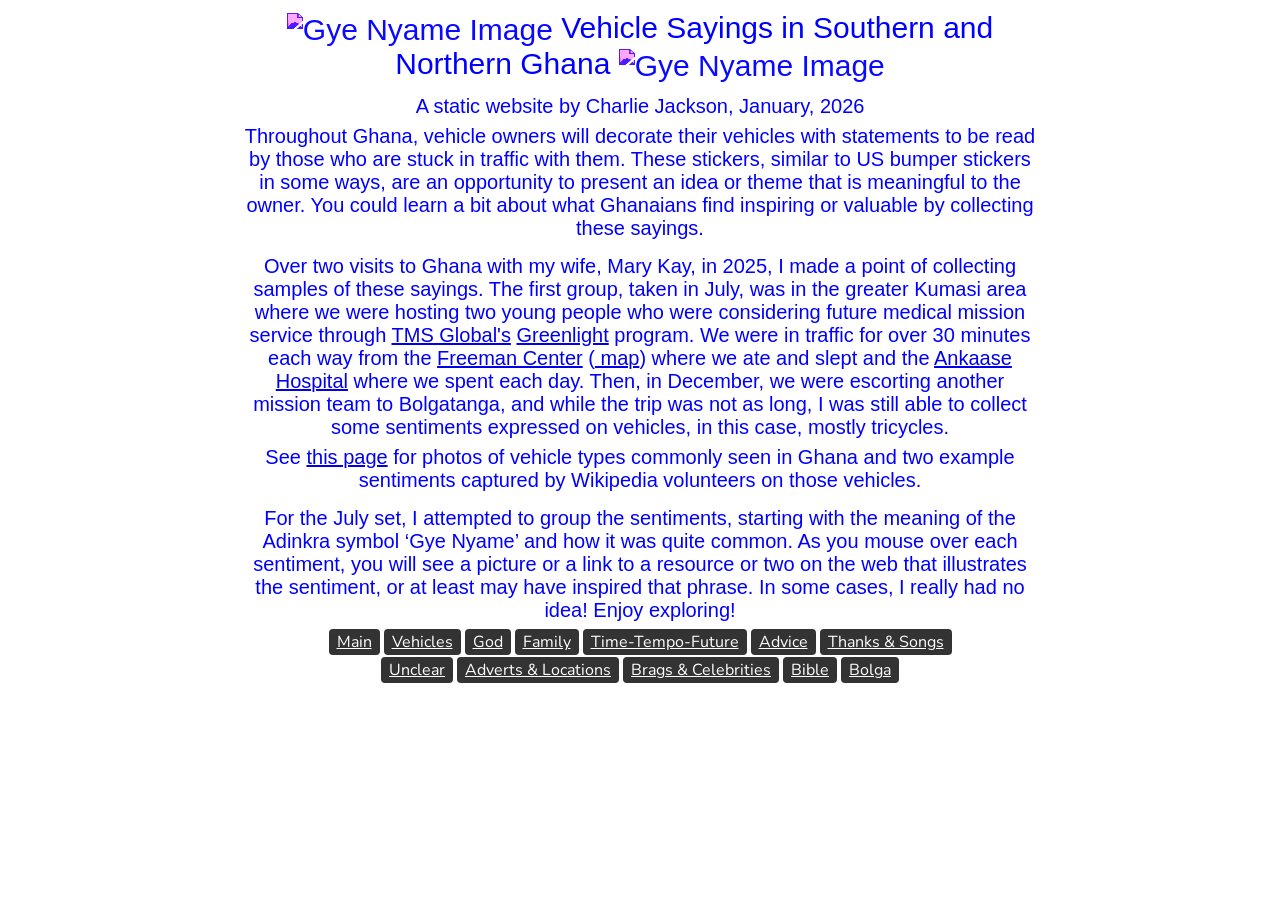
==== commit 5e9f4224: "Add files via upload Broke into smaller sections, then put a footer at bottom of each page for navig" ====
--- a/index.html
+++ b/index.html
@@ -1,24 +1,30 @@
 <!DOCTYPE html>
-<html>
+<html lang="en-US">
 <head>
-<title>Ghanaian Vehicle Signs</title>
+<meta charset="UTF-8">
+<title>Ghanaian Vehicle Sayings</title>
 <!-- Link to the external CSS file -->
 <link rel="stylesheet" href="styles.css">
+<link rel="stylesheet" href="rainbow-buttons.css">
 <script src="https://kit.fontawesome.com/1c281f2f20.js" crossorigin="anonymous"></script>
 <link rel="preconnect" href="https://fonts.googleapis.com">
 <link rel="preconnect" href="https://fonts.gstatic.com" crossorigin>
 <link href="https://fonts.googleapis.com/css2?family=Faster+One&display=swap" rel="stylesheet">
-<style>
-.faster-one-regular {
-  font-family: "Faster One", system-ui;
-  font-weight: 400;
-  font-style: normal;
-}
-</style>
 </head>
 <body>
-<center>
-<table style="width:800px"><tbody><tr><td>
+<table><tr><th class="bigblue">
+<!-- this voodoo changes the black in the svg to blue! see https://codepen.io/sosuke/pen/Pjoqqp -->
+<img src="https://upload.wikimedia.org/wikipedia/commons/e/e3/Gye_Nyame_%28Adinkra_Symbol%29.svg"
+alt="Gye Nyame Image" width="24px" style="vertical-align: middle; filter: invert(8%) sepia(100%) saturate(7487%)
+ hue-rotate(247deg) brightness(95%) contrast(144%);">
+Vehicle Sayings in Southern and Northern Ghana 
+<img src="https://upload.wikimedia.org/wikipedia/commons/e/e3/Gye_Nyame_%28Adinkra_Symbol%29.svg"
+alt="Gye Nyame Image" width="24px" style="vertical-align: middle; filter: invert(8%) sepia(100%) saturate(7487%)
+ hue-rotate(247deg) brightness(95%) contrast(144%);">
+</th></tr></table>
+<table style="width:800px;"><tbody><tr><td>
+<p class="ablue">
+A static website by Charlie Jackson, January, 2026</p>
 <p class="ablue">
 Throughout Ghana, vehicle owners will decorate their vehicles with statements to be read by those who are stuck
 in traffic with them. These stickers, similar to US bumper stickers in some ways, are an opportunity
@@ -26,13 +32,19 @@
 find inspiring or valuable by collecting these sayings.
 </p></td></tr></tbody></table>
 <table style="width:800px"><tbody><tr><td><p class="ablue">
-Over two visits to Ghana in 2025, I made a point
-of collecting samples of these sayings.
-The first group, taken in July, was in the greater Kumasi area where my wife and I were hosting two
-young people who were considering future medical mission service. We were in traffic for over
+Over two visits to Ghana with my wife, Mary Kay, in 2025, I made a point of collecting samples of these sayings.
+The first group, taken in July, was in the greater Kumasi area where we were hosting two
+young people who were considering future medical mission service through
+<a target="_blank" href="https://www.tms-global.org" title="TMS Global home page">
+TMS Global's</a>
+<a target="_blank" href="https://www.tms-global.org/greenlight" title="TMS Global Green Light Program page">
+Greenlight</a> program. We were in traffic for over
 30 minutes each way from the 
 <a href="https://fmghhotel.com/home/" target="_blank" title="Freeman Center Guest House Home Page">
 Freeman Center</a>
+(<a target="_blank" title="Bing Map of Freeman Center Area, Suame"
+href="https://www.bing.com/maps/?v=2&cp=6.713933%7E-1.626000&style=h&lvl=16&sp=Point.6.7139333_-1.626_Charles+W+Jackson+4%2Fsandbox___">
+map</a>)
 where we ate and slept and the 
 <a href="https://www.mfhhospital.org/" target="_blank" title="Methodist Faith Healing Hospital Ankaase website">
 Ankaase Hospital</a>
@@ -51,2423 +63,34 @@
 the sentiment, or at least may have inspired that phrase. In some cases, I really had no idea!
 Enjoy exploring!
 </p></td></tr></tbody></table>
-<p class="ablue">
-<a target="_blank" href="https://www.nps.gov/afbg/learn/historyculture/gye-nyame.htm">Read more</a>
-about the Gye Nyame symbol from the US National Park Service
-</p>
-<table><tbody><tr><td>
-<a href="https://upload.wikimedia.org/wikipedia/commons/e/e3/Gye_Nyame_%28Adinkra_Symbol%29.svg"
-target="_blank">
-<img src="https://upload.wikimedia.org/wikipedia/commons/e/e3/Gye_Nyame_%28Adinkra_Symbol%29.svg"
-alt="Gye Nyame Image" width="250px" style="vertical-align: middle; fill:blue; color: red;"></a>
-</td>
-<td>
-   <table style="width:390px"><tbody><p class="ablue">
-   <span class="word">
-   <span class="word-text">Gye Nyame and variants</span>
-   <span class="definition-box">Twi: Except God, the most famous Adinkra symbol
-   </span></span></p></td></tr></tbody></table>
-<table style="width:450px"><tbody>  <!-- blue Gye Nyame centered -->
-<tr><td><p class="a">
-   <span class="word">
-   <span class="word-text">Except God
-   <span class="definition-box">
-   Except God Adinkra Symbol<br>
-   <a target="_blank" href="https://en.wikipedia.org/wiki/Gye_Nyame_(Adinkra)">
-   <i class="fa-brands fa-wikipedia-w"></i>ikipedia</a> article.
-   <img src="https://upload.wikimedia.org/wikipedia/commons/e/e3/Gye_Nyame_%28Adinkra_Symbol%29.svg" width=200px
-   alt="Drawing of Adinkra symbol" style="vertical-align: middle; filter: invert(.4) sepia() saturate(4) hue-rotate(320deg)"></img>
-   </span></span></p></td>
- <td><p class="a">
-    <span class="word">
-    <span class="word-text">GYE NYAME</span>
-    <span class="definition-box">Twi: Except for God
-	<img src="https://upload.wikimedia.org/wikipedia/commons/e/e3/Gye_Nyame_%28Adinkra_Symbol%29.svg" width=200px
-   alt="Drawing of Adinkra symbol"></img><br>in this 
-   <a href="http://www.adinkra.org/htmls/adinkra/gyen.htm" target="_blank"
-   >adinkra catalog</a>.</span></span></p></td>
-<td><p class="a">
-    <span class="word">
-    <span class="word-text">JUST GOD</span>
-    <span class="definition-box">A reference to God's justice?<br>
-	A <i class="fa-brands fa-facebook" style="color:blue;"></i><span style="color:blue;">acebook</span></a>
-   <a href="https://www.facebook.com/Wodemaya/posts/gye-nyame-unless-god-except-god/1373459820807764/" target="_blank">message</a><br>
-   where Ghanaians debate the meaning of &ldquo;Gye Nyame&rdquo;.<br>
-	<img src="https://upload.wikimedia.org/wikipedia/commons/e/e3/Gye_Nyame_%28Adinkra_Symbol%29.svg" width=200px
-   alt="Drawing of Adinkra symbol" style="vertical-align: middle; filter: invert(.4) sepia() saturate(4) hue-rotate(230deg)"></img>
-   </span></span></p></td>
-</tr></tbody></table><!-- inner table row with tro tro sayings on rhs -->
-<table style="width:390px"><tbody><tr> <td><p class="a">
-  <span class="word">
-    <span class="word-text">ONLY JESUS</span>
-    <span class="definition-box">
-      Except for God {sort of...}
-	  <a title="Sul Art, Attribution, via Wikimedia Commons"
-	  href="https://commons.wikimedia.org/wiki/File:Jesus-bate-a-porta-02.jpg">
-	  <img width="256" alt="I (Jesus) stand at the door and knock"
-	   src="https://upload.wikimedia.org/wikipedia/commons/thumb/d/d4/Jesus-bate-a-porta-02.jpg/256px-Jesus-bate-a-porta-02.jpg?20120131005438"></a>
-	   <br><a href="https://genius.com/Casting-crowns-only-jesus-lyrics" target="_blank">lyrics</a> 
-	   of <b>Casting Crowns</b> song with this title.
-    </span></span></p></td>
-<td><p class="a">
-    <span class="word">
-    <span class="word-text">Only God Can Judge</span>
-    <span class="definition-box">
-      God&nbsp;the&nbsp;only&nbsp;one
-	  who&nbsp;can&nbsp;judge,&nbsp;ultimately
-	  <a title="Besenbinder, CC BY-SA 3.0 &lt;https://creativecommons.org/licenses/by-sa/3.0&gt;, via Wikimedia Commons"
-	  href="https://commons.wikimedia.org/wiki/File:C%5EA_ONLY_GOD_CAN_JUDGE_ME..._-_panoramio.jpg">
-	  <img width="256" alt="C^A ONLY GOD CAN JUDGE ME... - panoramio"
-	  src="https://upload.wikimedia.org/wikipedia/commons/thumb/6/65/C%5EA_ONLY_GOD_CAN_JUDGE_ME..._-_panoramio.jpg/512px-C%5EA_ONLY_GOD_CAN_JUDGE_ME..._-_panoramio.jpg?20170108100528"></a>
-      <a href="https://genius.com/2pac-only-god-can-judge-me-lyrics" target="_blank">lyrics</a>
-	  of Tupac&lsquo;s Song &ldquo;Only God Can Judge Me&rdquo;.
-	</span></span></p></td></tr></tbody></table><!-- inner table row with tro tro sayings on rhs -->
-<table style="width:390px"><tbody><tr><td><p class="a">
-    <span class="word">
-    <span class="word-text">NO POWER THAN GOD</span>
-    <span class="definition-box">Except for God
-	<a target="_blank" title="Smith, Thomas, Public domain, via Wikimedia Commons"
-	href="https://commons.wikimedia.org/wiki/File:Two_compendious_discourses-_the_one_concerning_the_power_of_God-_the_other_about_the_certainty_and_evidence_of_a_future_state_Fleuron_T134265-2.png">
-	<img width="256" alt="Two compendious discourses- the one concerning the power of God- the other about the certainty and evidence of a future state Fleuron T134265-2"
-	src="https://upload.wikimedia.org/wikipedia/commons/thumb/f/f5/Two_compendious_discourses-_the_one_concerning_the_power_of_God-_the_other_about_the_certainty_and_evidence_of_a_future_state_Fleuron_T134265-2.png/256px-Two_compendious_discourses-_the_one_concerning_the_power_of_God-_the_other_about_the_certainty_and_evidence_of_a_future_state_Fleuron_T134265-2.png?20170719192258"></a>
-  </span></span></p></td>
-<td><p class="a">
-    <span class="word">
-    <span class="word-text">Only God</span>
-    <span class="definition-box">
-      Except for God
-	  <img src="https://upload.wikimedia.org/wikipedia/commons/e/e3/Gye_Nyame_%28Adinkra_Symbol%29.svg" width=200px
-   alt="Drawing of Adinkra symbol" style="vertical-align: middle; filter: invert(.4) sepia() saturate(4) hue-rotate(140deg)"></img>
-   <br>&ldquo;Only God Knows Why&rdquo; by Kid Rock from 1998 on
-<a href="https://www.youtube.com/watch?v=0DQup4hd1_o" target="_blank">youtube 
-<i class="fa-brands fa-youtube" style="color:red;"></i> (5:27)</a> 
-    </span></span></p></td></tr></tbody></table><!-- inner table with rows of tro tro sayings on rhs --></td></tr>
-</tbody></table><!-- outer table with Gye Nyame pic on lhs, inner table on rhs with tro tro sayings -->
-<!-- characteristics of God section header -->
-<table><tbody>
-<tr><td><p class="ablue">
-   <span class="word">
-   <span class="word-text">God is ...</span>
-   <span class="definition-box">Attributes of God<br>
-   <a href="https://www.youtube.com/watch?v=BJWn_c0n-3M" target="_blank">
-   Ask youtube...<br>  
-	   <i class="fa-brands fa-youtube" style="color:red;"></i></a>
-   </span></span></p></td></tr>
-</tbody></table>
-<!-- God is... Row A: Father ☝, NYAME NE ME BOAFO, POWERFUL RULER, GOD IS MY WITNESS -->
-<table style="width:800px"><tbody><tr>
-<td><p class="a">
-  <span class="word">
-    <span class="word-text">Father ☝️</span>
-    <span class="definition-box">
-      God is our Father above<br>
-	  <a title="xGaztelu, CC BY-SA 3.0 &lt;https://creativecommons.org/licenses/by-sa/3.0&gt;, via Wikimedia Commons"
-	  href="https://commons.wikimedia.org/wiki/File:Iglesia_de_la_Buena_Dicha_(Madrid)_17.jpg">
-	  <img width="300" class="custom4" alt="Iglesia de la Buena Dicha (Madrid) 17" 
-	  src="https://upload.wikimedia.org/wikipedia/commons/thumb/2/23/Iglesia_de_la_Buena_Dicha_%28Madrid%29_17.jpg/512px-Iglesia_de_la_Buena_Dicha_%28Madrid%29_17.jpg?20110811224852"></a><br>
-	  <a title="Some references to God as Our Father at the " target="_blank"
-	  href="https://www.nationalshrine.org/blog/10-verses-about-god-our-father/#:~:text=Here%20are%20some%20Bible%20verses%20about%20God,God%2C%20and%20they%20shall%20be%20my%20people&text=and%20I%20will%20be%20your%20father%2C%20and,sons%20and%20daughters%2C%20says%20the%20Lord%20Almighty%22">
-	  From the US National Shrine on God as Father</a><br>
-	  <a title="AnonymousUnknown author, CC BY 4.0 &lt;https://creativecommons.org/licenses/by/4.0&gt;, via Wikimedia Commons"
-	  href="https://commons.wikimedia.org/wiki/File:God_forbidding_Adam_and_Eve_to_eat_from_the_tree_of_knowledge_PK-P-125.271,_PK-P-110.656.tiff">
-	  <img width="256" alt="God forbidding Adam and Eve to eat from the tree of knowledge PK-P-125.271, PK-P-110.656"
-	  src="https://upload.wikimedia.org/wikipedia/commons/thumb/b/b8/God_forbidding_Adam_and_Eve_to_eat_from_the_tree_of_knowledge_PK-P-125.271%2C_PK-P-110.656.tiff/lossy-page1-449px-God_forbidding_Adam_and_Eve_to_eat_from_the_tree_of_knowledge_PK-P-125.271%2C_PK-P-110.656.tiff.jpg?20210211165741">
-	  <br>God as father explains to<br>Adam and Eve<br>not to eat from this tree</a>
-    </span></span></p></td>
-<td><p class="a">
-  <span class="word">
-    <span class="word-text">NYAME NE ME BOAFO</span>
-    <span class="definition-box">
-      Twi: God is my Helper
-	  <a href="https://images.knowing-jesus.com/i/god-my-helper"
-	  target="_blank">
-	  <img src="https://images.knowing-jesus.com/w/900/God%20Pictures/God%20My%20Helper.jpg"
-	  alt="Green Hand illustrating God is my helper" width=256></img></a>
-    </span></span></p></td>
-<td><p class="a">
-  <span class="word">
-    <span class="word-text">POWERFUL RULER</span>
-    <span class="definition-box">
-      God is a Powerful Ruler
-	  <a title="Neal.2099, CC BY-SA 4.0 &lt;https://creativecommons.org/licenses/by-sa/4.0&gt;, via Wikimedia Commons"
-	  href="https://commons.wikimedia.org/wiki/File:Power_of_God.jpg">
-	  <img width="256" alt="Power of God"
-	  src="https://upload.wikimedia.org/wikipedia/commons/thumb/0/08/Power_of_God.jpg/256px-Power_of_God.jpg?20160618181821"></a><br>
-	  as contrasted with<br>
-	  <a href="https://historycollection.com/historys-most-powerful-rulers/" target="_blank" title="History Collection List of Powerful Rulers">
-	  Early Earthly Rulers</a><br>per the History Collection website
-    </span></span></p></td>
-<td><p class="a">
-  <span class="word">
-    <span class="word-text">GOD IS MY WITNESS</span>
-    <span class="definition-box">
-      God is my Witness
-	  <a title="Internet Archive Book Images, No restrictions, via Wikimedia Commons"
-	  href="https://commons.wikimedia.org/wiki/File:The_art_Bible,_comprising_the_Old_and_new_Testaments_-_with_numerous_illustrations_(1896)_(14782830402).jpg">
-	  <img width="256" alt="The art Bible, comprising the Old and new Testaments - with numerous illustrations (1896) (14782830402)"
-	  src="https://upload.wikimedia.org/wikipedia/commons/thumb/d/da/The_art_Bible%2C_comprising_the_Old_and_new_Testaments_-_with_numerous_illustrations_%281896%29_%2814782830402%29.jpg/256px-The_art_Bible%2C_comprising_the_Old_and_new_Testaments_-_with_numerous_illustrations_%281896%29_%2814782830402%29.jpg?20150826100427"></a>
-      <br>
-	  <a href="https://www.imdb.com/title/tt2041296/" target="_blank" title="As God is My Witness movie description from IMDB">
-	  Title</a> of an obscure movie per IMDB.
-	  </span></span></p></td></tr></tbody></table>
-<!-- God is... Row B: NYAME YE OBOLO, OMNISCIENT GOD, NYAME NE HENE, THE GREAT ONE-->
-<table style="width:800px"><tbody><tr>
-<td><p class="a">
-  <span class="word">
-    <span class="word-text">NYAME YE OBOLO</span>
-    <span class="definition-box">
-	God is a Stronghold<br>
-	<a target="_blank" href="https://www.biblegateway.com/passage/?search=Nahum%201%3A6-8&version=NASB">
-	Nahum 1:7 NASB</a><br><span style="font-family:Courier; font-weight:bold;"> on Bible Gateway:<br>
-	The Lord is good,<br>A stronghold in<br>the day of trouble,<br>And He knows those who<br>take refuge in Him.</span><br>
-	this <a target="_blank" href="https://www.youtube.com/shorts/vDlG5oLS72I">
-	youtube short <i class="fa-brands fa-youtube" style="color:red;"></i> (0:54)</a><br>narrates and explicates<br>this passage.<br>
-	<a title="carbonnyc, CC BY-SA 2.0 &lt;https://creativecommons.org/licenses/by-sa/2.0&gt;, via Wikimedia Commons"
-	   href="https://commons.wikimedia.org/wiki/File:Stronghold_Princeton_University_New_Jersey,_USA.jpg">
-	   <img width="256" alt="Stronghold Princeton University New Jersey, USA"
-	   src="https://upload.wikimedia.org/wikipedia/commons/thumb/3/3b/Stronghold_Princeton_University_New_Jersey%2C_USA.jpg/256px-Stronghold_Princeton_University_New_Jersey%2C_USA.jpg?20051026153805"></a></a>
-    </span></span></p></td>
-<td><p class="a">
-  <span class="word">
-    <span class="word-text">OMNISCIENT GOD</span>
-    <span class="definition-box">
-      God is Omniscient, all-knowing<br>
-	  <a target="blank" href="https://www.youtube.com/shorts/4i3iR_CBePc">
-	   youtube short <i class="fa-brands fa-youtube" style="color:red;"></i> (0:43)</a>
-    </span></span></p></td>
-<td><p class="a">
-  <span class="word">
-    <span class="word-text">NYAME NE HENE</span>
-    <span class="definition-box">
-      Twi: God is King<br>
-	<a target="blank" href="https://www.youtube.com/shorts/vDlG5oLS72I">
-	  youtube short <i class="fa-brands fa-youtube" style="color:red;"></i> (0:55)</a><br>
-	 <a title="Workman, CC BY-SA 4.0 &lt;https://creativecommons.org/licenses/by-sa/4.0&gt;, via Wikimedia Commons"
-	 href="https://commons.wikimedia.org/wiki/File:St._John%27s_Church_(Omaha,_Nebraska),_window_24a,_Music_window,_Christ_the_King.jpg">
-	 <img width="256" alt="Christ the King"
-	 src="https://upload.wikimedia.org/wikipedia/commons/thumb/9/9e/St._John%27s_Church_%28Omaha%2C_Nebraska%29%2C_window_24a%2C_Music_window%2C_Christ_the_King.jpg/256px-St._John%27s_Church_%28Omaha%2C_Nebraska%29%2C_window_24a%2C_Music_window%2C_Christ_the_King.jpg?20250312133820"></a>
-	</span></span></p></td>
-<td><p class="a">
-  <span class="word">
-    <span class="word-text">THE GREAT ONE</span>
-    <span class="definition-box">
-    God is the Great One<br>
-	see the <span style="color:yellow; background-color:black;">LORD IS GREAT</span><br>
-	entry down in the December section.
-    </span></span></p></td></tr></tbody></table>
-<!-- God is... Row C: INVINCIBLE GOD, ONYAME NA AYE, NYAME TUMI SO, God is my Helper -->
-<table style="width:800px"><tbody><tr>
-<td><p class="a">
-  <span class="word">
-    <span class="word-text">INVINCIBLE GOD</span>
-    <span class="definition-box">
-      &ldquo;Invincible&nbsp;God&rdquo;<br>
-	  sung by Martha Munizzi<br>
-	  <a target="_blank" href="https://www.youtube.com/watch?v=6L52Bdbox9I"
-	  title="Calvin Terrell, CC BY-SA 3.0 &lt;https://creativecommons.org/licenses/by-sa/3.0&gt;, via Wikimedia Commons">
-	  <img width="300" alt="Martha Munizzi"
-	  src="https://upload.wikimedia.org/wikipedia/commons/thumb/f/f2/Martha_Munizzi.jpg/256px-Martha_Munizzi.jpg?20110813164338"></a><br>
-	  <a target="_blank" title="Calvin Terrell, CC BY-SA 3.0 &lt;https://creativecommons.org/licenses/by-sa/3.0&gt;, via Wikimedia Commons"
-	  href="https://www.youtube.com/watch?v=6L52Bdbox9I"><i class="fa-brands fa-youtube" style="color:red;"></i> video</a><br>
-	  <i class="fa-solid fa-xmarks-lines" style="color:red;"></i>
-	  <i class="fa-solid fa-xmarks-lines" style="color:red;"></i>
-	  <i class="fa-solid fa-xmarks-lines" style="color:red;"></i>
-	  <i class="fa-solid fa-xmarks-lines" style="color:red;"></i>
-	  <i class="fa-solid fa-xmarks-lines" style="color:red;"></i>
-	  <i class="fa-solid fa-xmarks-lines" style="color:red;"></i>
-	  <i class="fa-solid fa-xmarks-lines" style="color:red;"></i>
-	  <i class="fa-solid fa-xmarks-lines" style="color:red;"></i><br>
-	  &ldquo;Invincible&nbsp;God&rdquo;<br>
-	  sung by Toby Mac<br>
-	  <a target="_blank" href="https://www.youtube.com/watch?v=kfCRW_Biexs"
-	  title="Jonathan Powell from US, CC BY 2.0 &lt;https://creativecommons.org/licenses/by/2.0&gt;, via Wikimedia Commons">
-	  <img width="256" alt="Toby Mac from side with microphone"
-	  src="https://upload.wikimedia.org/wikipedia/commons/thumb/5/5b/Toby_Mac.jpg/256px-Toby_Mac.jpg?20070801193520"></a><br>
-	  <a href="https://www.youtube.com/watch?v=kfCRW_Biexs" target="_blank">
-	  youtube <i class="fa-brands fa-youtube" style="color:red;"></i> video</a>		
-    </span></span></p></td>
-<td><p class="a">
-  <span class="word">
-    <span class="word-text">ONYAME NA AYE</span>
-    <span class="definition-box">
-      Twi: It is God who did It<br>
-	  Hannah presents Samuel to Eli<br>
-	  <a title="Internet Archive Book Images Hannah presents Samuel, the miracle baby, to Eli, No restrictions, via Wikimedia Commons"
-	  href="https://commons.wikimedia.org/wiki/File:Sweet_stories_of_God;_in_the_language_of_childhood_and_the_beautiful_delineations_of_sacred_art_(1899)_(14588132157).jpg">
-	  <img width="300" alt="Sweet stories of God; in the language of childhood and the beautiful delineations of sacred art (1899) (14588132157)"
-	  src="https://upload.wikimedia.org/wikipedia/commons/thumb/a/af/Sweet_stories_of_God%3B_in_the_language_of_childhood_and_the_beautiful_delineations_of_sacred_art_%281899%29_%2814588132157%29.jpg/256px-Sweet_stories_of_God%3B_in_the_language_of_childhood_and_the_beautiful_delineations_of_sacred_art_%281899%29_%2814588132157%29.jpg?20150926181905"></a>
-		  
-	  </span></span></p></td>
-<td><p class="a">
-  <span class="word">
-    <span class="word-text">NYAME TUMI SO</span>
-    <span class="definition-box">
-      Twi:&nbsp;God&nbsp;is&nbsp;Supreme<br>or&nbsp;is&nbsp;Krishna?<br> 
-	  <a target="blank" href="https://www.youtube.com/shorts/3XULj4gwfUE">
-	   A youtube short asks this question 
-	   <i class="fa-brands fa-youtube" style="color:red;"></i></a>
-	   <a title="Riquix, CC BY-SA 4.0 &lt;https://creativecommons.org/licenses/by-sa/4.0&gt;, via Wikimedia Commons"
-	   href="https://commons.wikimedia.org/wiki/File:%D7%99%D7%A9%D7%95%D7%A2_and_%E0%A4%95%E0%A5%83%E0%A4%B7%E0%A5%8D%E0%A4%A3.jpg">
-	   <img width="256" alt="ישוע and कृष्ण"
-	   src="https://upload.wikimedia.org/wikipedia/commons/thumb/5/5c/%D7%99%D7%A9%D7%95%D7%A2_and_%E0%A4%95%E0%A5%83%E0%A4%B7%E0%A5%8D%E0%A4%A3.jpg/256px-%D7%99%D7%A9%D7%95%D7%A2_and_%E0%A4%95%E0%A5%83%E0%A4%B7%E0%A5%8D%E0%A4%A3.jpg?20210923073219"></a>
-    </span></span></p></td>
-<td><p class="a">
-  <span class="word">
-    <span class="word-text">God is my Helper</span>
-    <span class="definition-box">
-      God&nbsp;is&nbsp;my&nbsp;Helper
-	  <a href="https://www.happyhealthyandprosperous.com/scriptures-about-the-lord-is-my-helper/"
-	   target="_blank">
-	   <img src="https://i0.wp.com/www.happyhealthyandprosperous.com/wp-content/uploads/2021/02/Scriptures-About-the-Lord-is-My-Helper-scripture-list-image.jpg?w=580&ssl=1"
-	   width=256 alt="Scripture references to God as my helper"></img></a>
-    </span></span></p></td>
+<!-- footer navigation links, shared across the files -->
+<table style="margin: auto;"><tbody><tr><td>
+  <a class="rainbow rainbow-1" href="index.html">Main</a>
+  </td><td>
+  <a class="rainbow rainbow-1" href="vehicles.html">Vehicles</a>
+  </td><td>
+  <a class="rainbow rainbow-1" href="god.html">God</a>
+  </td><td>
+  <a class="rainbow rainbow-1" href="family.html">Family</a>
+  </td><td>
+  <a class="rainbow rainbow-1" href="time-tempo-future.html">Time-Tempo-Future</a>
+  </td><td>
+  <a class="rainbow rainbow-1" href="advice-mottos.html">Advice</a>
+  </td><td>
+  <a class="rainbow rainbow-1" href="thanks-songs.html">Thanks &amp; Songs</a>
+  </td></tbody></table>
+<table style="margin: auto;"><tbody><tr><td>
+  <a class="rainbow rainbow-1" href="unclear.html">Unclear</a>
+  </td><td>
+  <a class="rainbow rainbow-1" href="adverts-locations.html">Adverts&nbsp;&amp;&nbsp;Locations</a>
+  </td><td>
+  <a class="rainbow rainbow-1" href="brags-celebrities.html">Brags&nbsp;&amp;&nbsp;Celebrities</a>
+  </td><td>
+  <a class="rainbow rainbow-1" href="bible.html">Bible</a>
+  </td><td>
+  <a class="rainbow rainbow-1" href="bolga.html">Bolga</a>
+  </td>
 </tr></tbody></table>
-<!-- God is... Row D: ODURO NYAME, The Fastest God, NYAME TEASE, GOD IS GOOD, Able God -->
-<table style="width:800px"><tbody><tr>
-<td><p class="a">
-  <span class="word">
-    <span class="word-text">ODURO NYAME</span>
-    <span class="definition-box">
-      Twi: God is Eternal<br>
-	  <a title="Jusepe de Ribera, Public domain, via Wikimedia Commons"
-	  href="https://commons.wikimedia.org/wiki/File:El-Espanoleto-Jose-de-Ribera-The-Eternal-Father.jpg">
-	  <img width="256" alt="El-Espanoleto-Jose-de-Ribera-The-Eternal-Father"
-	  src="https://upload.wikimedia.org/wikipedia/commons/thumb/1/11/El-Espanoleto-Jose-de-Ribera-The-Eternal-Father.jpg/256px-El-Espanoleto-Jose-de-Ribera-The-Eternal-Father.jpg?20200818145531"></a>
-    </span></span></p></td>
-<td><p class="a">
-  <span class="word">
-    <span class="word-text">The Fastest God</span>
-    <span class="definition-box">
-      <span class="faster-one-regular" style="font-size:25px;">God is the Fastest!</span>
-    </span></span></p></td><td><p class="a">
-  <span class="word">
-    <span class="word-text">NYAME TEASE</span>
-    <span class="definition-box">
-      Twi: God is Alive<br>
-	  A documentary movie,<br>
-	  see <a href="https://www.imdb.com/title/tt7805474/" target="_blank">imdb</a> for details
-    </span></span></p></td>
-<td><p class="a">
-  <span class="word">
-    <span class="word-text">GOD IS GOOD</span>
-    <span class="definition-box">
-      God is Good animation:<br>
-	  <a title="TeWeBs, CC BY-SA 4.0 &lt;https://creativecommons.org/licenses/by-sa/4.0&gt;, via Wikimedia Commons"
-	  href="https://commons.wikimedia.org/wiki/File:BA_Dom_Good_God_A.GIF">
-	  <img width="256" alt="BA Dom Good God A"
-	  src="https://upload.wikimedia.org/wikipedia/commons/thumb/5/5f/BA_Dom_Good_God_A.GIF/256px-BA_Dom_Good_God_A.GIF?20200725152808"></a><br>
-	  Phil Wickham<br>
-		<a title="Gage Skidmore, CC BY 4.0 &lt;https://creativecommons.org/licenses/by/4.0&gt;, via Wikimedia Commons"
-		href="https://commons.wikimedia.org/wiki/File:Phil_Wickham_by_Gage_Skidmore.jpg">
-		<img width="300" alt="Phil Wickham performing for attendees at the Memorial for Charlie Kirk at State Farm Stadium in Glendale, Arizona"
-		src="https://upload.wikimedia.org/wikipedia/commons/thumb/8/8c/Phil_Wickham_by_Gage_Skidmore.jpg/256px-Phil_Wickham_by_Gage_Skidmore.jpg?20251001165105"></a><br>
-		sings a song with this title,<br> listen on 
-		<a target="blank" href="https://www.youtube.com/watch?v=1Jc4DBbavrU">
-		youtube <i class="fa-brands fa-youtube" style="color:red;"></i> (4:00)</a>
-    </span></span></p></td>
-<td><p class="a">
-  <span class="word">
-    <span class="word-text">Able God</span>
-    <span class="definition-box">
-      God is Able<br>
-	  <a title="Various, CC0, via Wikimedia Commons"
-	  href="https://commons.wikimedia.org/wiki/File:%22Is_it_reasonable_to_worship_God%3F%22.pdf">
-	  <img width="300" alt="&quot;Is it reasonable to worship God?&quot; Verbatim report of two nights&#039; debate at Nottingham between the Rev. R. A. Armstrong and Charles Bradlaugh (1878)"
-	  src="https://upload.wikimedia.org/wikipedia/commons/thumb/8/85/%22Is_it_reasonable_to_worship_God%3F%22.pdf/page1-377px-%22Is_it_reasonable_to_worship_God%3F%22.pdf.jpg?20190518115321"></a>
-    </span></span></p></td>
-</tr></tbody></table>
-<!-- God is... Row E: The Living God, God be God, What a God, God Father, God First -->
-<table style="width:800px"><tbody><tr>
-<td><p class="a">
-  <span class="word">
-    <span class="word-text">The Living God</span>
-    <span class="definition-box">
-      God is the Living God<br>
-	<a title="Master of Messkirch, Public domain, via Wikimedia Commons"
-	href="https://commons.wikimedia.org/wiki/File:Heiliger_Gangolf.jpg">
-	<img width="128" alt="Heiliger Gangolf"
-	src="https://upload.wikimedia.org/wikipedia/commons/thumb/3/3d/Heiliger_Gangolf.jpg/128px-Heiliger_Gangolf.jpg?20150811222011"></a>
-	</span></span></p></td>
-<td><p class="a">
-  <span class="word">
-    <span class="word-text">God be God</span>
-    <span class="definition-box">
-      Hard to object to that one!<br>
-	  &ldquo;God&nbsp;is&nbsp;God&rdquo;
-	  sung by Stephen Curtis Chapman<br>
-	  <a target="_blank" href="https://www.youtube.com/watch?v=a1YxWu554ac">
-	  <i class="fa-brands fa-youtube" style="color:red;"></i> video with lyrics</a>
-	  <a target="_blank" href="https://www.youtube.com/watch?v=alYxWu554ac">
-	  <img src="https://upload.wikimedia.org/wikipedia/commons/thumb/b/b0/Steven_Curtis_Chapman.jpg/330px-Steven_Curtis_Chapman.jpg"
-	  width=256 alt="Portrait of Stephen Curtis Chapman playing his guitar"></img></a>
-	</span></span></p></td>
-<td><p class="a">
-   <span class="word">
-   <span class="word-text">What a God</span>
-   <span class="definition-box">God is surprising and amazing!<br>
-   Here's an etching of a god or devil from India<br>
-   <a title="Sebastian Münster, Public domain, via Wikimedia Commons"
-   href="https://commons.wikimedia.org/wiki/File:A_god_or_devil_worshipped_in_Calicut_called_Deumo.jpg">
-   <img width="300" alt="A god or devil worshipped in Calicut called Deumo"
-   src="https://upload.wikimedia.org/wikipedia/commons/8/8f/A_god_or_devil_worshipped_in_Calicut_called_Deumo.jpg?20170101154118"></a>
-   </span></span></p></td>
-<td><p class="a">
-  <span class="word">
-    <span class="word-text">God Father</span>
-    <span class="definition-box">
-      God is our Father<br>
-	  <a title="Hieronymus Bosch, Public domain, via Wikimedia Commons"
-	  href="https://commons.wikimedia.org/wiki/File:Hieronymus_Bosch_-_The_Garden_of_Earthly_Delights_-_The_Earthly_Paradise_(Garden_of_Eden).jpg">
-	  <img width="256" alt="Left panel of The Garden of Earthly Delights (c. 1490–1510)"
-	  src="https://upload.wikimedia.org/wikipedia/commons/thumb/f/f7/Hieronymus_Bosch_-_The_Garden_of_Earthly_Delights_-_The_Earthly_Paradise_%28Garden_of_Eden%29.jpg/256px-Hieronymus_Bosch_-_The_Garden_of_Earthly_Delights_-_The_Earthly_Paradise_%28Garden_of_Eden%29.jpg?20120130163733"></a>
-    </span></span></p></td>
-<td><p class="a">
-  <span class="word">
-    <span class="word-text">God First</span>
-    <span class="definition-box">
-      God is First priority<br>
-	  This football club starts their game with a prayer<br>
-	  <a title="MANUEL.KE, CC BY-SA 4.0 &lt;https://creativecommons.org/licenses/by-sa/4.0&gt;, via Wikimedia Commons" href="https://commons.wikimedia.org/wiki/File:God_first!.jpg"><img width="300"
-	  alt="God first!" src="https://upload.wikimedia.org/wikipedia/commons/thumb/5/5f/God_first%21.jpg/512px-God_first%21.jpg?20171010083240"></a>
-    </span></span></p></td>
-<td><p class="a">
-  <span class="word">
-    <span class="word-text">God is Alive</span>
-    <span class="definition-box">
-      God is Alive<br>
-	  <a title="Wiseman, Adam John. [from old catalog], Public domain, via Wikimedia Commons"
-	  href="https://commons.wikimedia.org/wiki/File:The_first_religion_handed_down_by_the_wise_men_who_were_chosen_of_God_to_worship_God_and_believed_God_when_he_said_%22Behold,_the_man_is_become_as_one_of_us%22_.._(IA_firstreligionhan00wise).pdf">
-	  <img width="300" alt="The first religion handed down by the wise men who were chosen of God to worship God and believed God when he said &quot;Behold, the man is become as one of us&quot; .. (IA firstreligionhan00wise)"
-	  src="https://upload.wikimedia.org/wikipedia/commons/thumb/e/e4/The_first_religion_handed_down_by_the_wise_men_who_were_chosen_of_God_to_worship_God_and_believed_God_when_he_said_%22Behold%2C_the_man_is_become_as_one_of_us%22_.._%28IA_firstreligionhan00wise%29.pdf/page5-372px-thumbnail.pdf.jpg?20200815125217"
-	  inset(></a>
-    </span></span></p></td>
-</tr></tbody></table>
-<!-- God is... Row F: God is One, MAWULI -->
-<table style="width:250px"><tbody><tr>
-<td><p class="a">
-  <span class="word">
-    <span class="word-text">God is One</span>
-    <span class="definition-box">
-      God is One<br>
-	  <a title="thefireball777, Public domain, via Wikimedia Commons"
-	  href="https://commons.wikimedia.org/wiki/File:Dinar_of_Abd_al-Malik,_AH_75.jpg">
-	  <img width="300" alt="Dinar of Abd al-Malik, AH 75" 
-	  src="https://upload.wikimedia.org/wikipedia/commons/a/a3/Dinar_of_Abd_al-Malik%2C_AH_75.jpg?20151112193230"></a><br>
-	  Text: God is one -- God the everlasting has not begotten nor has been begotten.
-    </span></span></p></td>
-<td><p class="a">
-  <span class="word">
-    <span class="word-text">MAWULI</span>
-    <span class="definition-box">
-      Ewe: name meaning "God is Alive"
-	  <a title="Wiseman, Adam John. [from old catalog], Public domain, via Wikimedia Commons"
-	  href="https://commons.wikimedia.org/wiki/File:The_first_religion_handed_down_by_the_wise_men_who_were_chosen_of_God_to_worship_God_and_believed_God_when_he_said_%22Behold,_the_man_is_become_as_one_of_us%22_.._(IA_firstreligionhan00wise).pdf">
-	  <img width="256" class="custom3"
-	  alt="The first religion handed down by the wise men who were chosen of God to worship God and believed God when he said &quot;Behold, the man is become as one of us&quot; .. (IA firstreligionhan00wise)"
-	  src="https://upload.wikimedia.org/wikipedia/commons/thumb/e/e4/The_first_religion_handed_down_by_the_wise_men_who_were_chosen_of_God_to_worship_God_and_believed_God_when_he_said_%22Behold%2C_the_man_is_become_as_one_of_us%22_.._%28IA_firstreligionhan00wise%29.pdf/page5-372px-thumbnail.pdf.jpg?20200815125217"></a>
-    </span></span></p></td></tr></tbody></table>
-<!-- Section break - Rev Sword Drill Part One -->
-<table><tbody><tr>
-  <td><p class="ablue">
-  <span class="word">
-  <span class="word-text">Quote Citation given Text (Reverse Sword Drill)</span>
-  <span class="definition-box">Reverse Sword Drills<br>a modification to the game<br>explained at 1:09 into<br>
-  <a href="https://www.youtube.com/watch?v=hrXk2SHnU34&t=69s" target="_blank">YouTube video 
-  <i class="fa-brands fa-youtube" style="color:red;"></i> (6:23)</a>
-  <a title="English:  Sgt. Sara A. Carter, Public domain, via Wikimedia Commons"
-  href="https://commons.wikimedia.org/wiki/File:USMC-03665.jpg">
-  <img width="300" alt="USMC-03665"
-  src="https://upload.wikimedia.org/wikipedia/commons/thumb/7/75/USMC-03665.jpg/256px-USMC-03665.jpg?20121207034945"></a></span>
-  </span></p></td></tr>
-</tbody></table>
-<!-- Rev Sword Drill Row A: I KNOW THAT MY REDEEMER LIVES, NO FOOD FOR LAZY MAN, NO WEAPON -->
-<table style="width:800px"><tbody><tr><!-- Row A -->
-<td><p class="a">
-  <span class="word">
-    <span class="word-text">I KNOW THAT MY REDEEMER LIVES</span>
-    <span class="definition-box">
-	  <a href="https://www.biblegateway.com/passage/?search=Job%2019%3A25&version=NIV">Bible Gateway</a> Job 19:25 NIV: 
-	  <span style="font-weight: bold;">I know that my redeemer lives</span>,
-	  and that in the end he will stand on the earth.
-  </span></span></p></td>
-<td><p class="a">
-    <span class="word">
-    <span class="word-text">NO FOOD FOR LAZY MAN</span>
-    <span class="definition-box">
-      <a href="https://www.biblegateway.com/passage/?search=2%20Thess%203%3A10&version=KJV">Bible Gateway</a> slang re-phrasing of 2 Thessalonians 3:10 KJV: 
-	  For even when we were with you, this we commanded you, that <span style="font-weight: bold;">if any would not work, neither should he eat.</span> 
-    </span></span></p></td>
-<td><p class="a">
-    <span class="word">
-    <span class="word-text">NO WEAPON</span>
-    <span class="definition-box">
-      <a href="https://www.biblegateway.com/passage/?search=Isa%2054%3A13&version=NIV">Bible Gateway</a> Isa 54:13 NIV: "<span style="font-weight: bold;">No weapon</span> formed against you shall prosper."
-    </span></span></p></td>
-</tr></tbody></table>
-<!-- Rev Sword Drill Row B: Forgive Us Our Trespasses,FATHER FORGIVE THEM, Tomorrow is Still Unknown  -->
-<table style="width:800px"><tr>
-<td><p class="a">
-    <span class="word">
-    <span class="word-text">Forgive Us Our Trespasses</span>
-    <span class="definition-box">
-	<a href="https://www.biblegateway.com/passage/?search=Matthew%206%3A12&version=NMB">Bible Gateway</A> Matthew 6:12 NMB: And <span style="font-weight: bold;">forgive us our trespasses</span>, as we forgive them that trespass against us.</span>
-    </span></p></td>
-<td><p class="a">
-   <span class="word">
-    <span class="word-text">FATHER FORGIVE THEM</span>
-    <span class="definition-box">
-	<a href="https://www.biblegateway.com/passage/?search=Isaiah%2041%3A10&version=NIV">Bible Gateway</A> Luke 23:34 NIV: Then Jesus said, '<span style="font-weight: bold;">Father, forgive them</span>, for they do not know what they are doing.'</span>
-	</span></p></td>
-<td><p class="a">
-    <span class="word">
-    <span class="word-text">Tomorrow is Still Unknown</span>
-    <span class="definition-box">
-      <a href="https://www.biblegateway.com/passage/?search=Prov%2027%3A1&version=NIV">Bible Gateway</a> Loosely, Prov 27:1 NIV: <span style="font-weight: bold;">Do not boast about tomorrow, for you do not know what a day may bring.</span>
-    </span></span></p></td></tr></tbody></table>
-<!-- Rev Sword Drill Row C: We plan but God decides, More Grace More Power, CRY YOUR OWN CRY -->
-<table style="width:800px"><tbody><tr>
-<td><p class="a">
-    <span class="word">
-    <span class="word-text">We plan but God decides</span>
-    <span class="definition-box">
-      <a href="https://www.biblegateway.com/passage/?search=Prov%2016%3A9&version=NLT">Bible Gateway</a> More verbosely, Prov 16:9 NLT: <span style="font-weight: bold;">We can make our plans, but the Lord determines our steps.</span>
-    </span></span></p></td>
-<td><p class="a">
-    <span class="word">
-    <span class="word-text">More Grace More Power</span>
-    <span class="definition-box">
-      <a href="https://www.biblegateway.com/passage/?search=Acts%206%3A8&version=NIV">Bible Gateway</a>Not exact, but related to Acts 6:8 NIV: Now Stephen, <span style="font-weight: bold;">a man full of God’s grace and power</span>, performed great wonders and signs among the people.
-    </span></span></p></td>
-<td><p class="a">
-  <span class="word">
-    <span class="word-text">CRY YOUR OWN CRY</span>
-    <span class="definition-box">not a direct quote, but related to Luke 23:28 
-    <a href="https://www.biblegateway.com/passage/?search=luke%2023%3A28&version=NIV">Bible Gateway</A> Luke 23:28 KJV: But Jesus turning unto them said, Daughters of Jerusalem, weep not for me, but weep for yourselves, and for your children.</span>
-    </span></p></td>
-</tr></tbody></table>
-<!-- Rev Sword Drill Row D: REJECTED STONE, ME DIMAGO TIASE, NOT BY MIGHT, Naked I came -->
-<table style="width:800px"><tbody><tr>
-<td><p class="a">
-    <span class="word">
-    <span class="word-text">REJECTED STONE</span>
-    <span class="definition-box">
-      <a href="https://www.biblegateway.com/passage/?search=Psalm%20118%3A22-23&version=NIV">Bible Gateway</a> Psalm 118:22-23 NIV: The <span style="font-weight: bold;">stone the builders rejected</span> has become the cornerstone. the Lord has done this, and it is marvelous in our eyes.
-    </span></span></p></td>
-<td><p class="a">
-  <span class="word">
-    <span class="word-text">ME DIMAGO TIASE</span>
-    <span class="definition-box">
-       <a href="https://www.biblegateway.com/passage/?search=Job%2019%3A25&version=NIV">Bible Gateway</A>  Twi: My Redeemer lives, Job 19:25 NIV: I know that <span style="font-weight: bold;">my redeemer lives</span>, and that in the end he will stand on the earth.]
-    </span></span></p></td>
-<td><p class="a">
-    <span class="word">
-    <span class="word-text">NOT BY MIGHT</span>
-    <span class="definition-box">
-      <a href="https://www.biblegateway.com/passage/?search=2%20Zech%204%3A6&version=KJV">Bible Gateway</a> Zech 4:6 KJV: "So he said to me, 'This is the word of the Lord to Zerubbabel: '<span style="font-weight: bold;">Not by might</span> nor by power, but by my Spirit,' says the Lord Almighty." 
-    </span></span></p></td>
-<td><p class="a">
-    <span class="word">
-    <span class="word-text">Naked I came</span>
-    <span class="definition-box">
-      <a href="https://www.biblegateway.com/passage/?search=Job%201%3A21&version=NIV">Bible Gateway</a>  [Job 1:21 NIV: <span style="font-weight: bold;">Naked I came</span> from my mother's womb, and naked I will depart. The Lord gave and the Lord has taken away; may the name of the Lord be praised."]
-    </span></span></p></td>
-</tr></tbody></table>
-<!-- Rev Sword Drill Row E: Jesus I Know -->
-<table style="width:150px"><tbody><tr>
-<td><p class="a">
-  <span class="word">
-    <span class="word-text">Jesus I Know</span>
-    <span class="definition-box">
-      <a href="https://www.biblegateway.com/passage/?search=Acts%2019%3A15&version=NIV">Bible Gateway</A> Acts 19:15 NIV: 
-	  "One day the evil spirit answered them, '<span style="font-weight: bold;">Jesus I know</span>, and Paul I know about, but who are you?'" 
-	  </span></span></p></td>
-</tr></tbody></table>
-<!-- Sword Drill - Quote text given citation -->
-<table><tbody><tr>
-<td><p class="ablue">
-  <span class="word">
-  <span class="word-text">Sword Drill - Quote Text given Citation</span>
-  <span class="definition-box">Bible memory games<br>see example in 
-  <a href="https://www.youtube.com/watch?v=i0ffBCzZCqg&t=171s" target="_blank">
-  YouTube video <i class="fa-brands fa-youtube" style="color:red;"></i> (2:51 into 3:42)</a></span>
-  </span></p></td></tr>
-</tbody></table>
-<table><!-- Row A --><tbody><tr>
-<td><p class="a">
-  <span class="word">
-  <span class="word-text">1 Sam 3:9</span>
-  <span class="definition-box">
-  <a href="https://www.biblegateway.com/passage/?search=1%20samuel%203%3A9&version=NIV">Bible Gateway</A>
-  NIV: So Eli told Samuel, &ldquo;Go and lie down, and if he calls you, say
-  &lsquo;Speak, Lord, for your servant is listening.&rsquo;&rdquo;
-  so Samuel went and lay down in his place.</span>
-  </span></p></td>
- <td><p class="a">
-    <span class="word">
-    <span class="word-text">Isaiah 41:10</span>
-    <span class="definition-box"> 
-	<a href="https://www.biblegateway.com/passage/?search=Isaiah%2041%3A10&version=NIV">Bible Gateway</A>
-	Isaiah 41:10 NIV: So do not fear, for I am with you. I will strengthen you
-	and help you; I will uphold you with my righteous right hand.</span>
-	</span></p></td>
-  <td><p class="a">
-    <span class="word">
-    <span class="word-text">Jeremiah 1:19</span>
-    <span class="definition-box">
-	<a href="https://www.biblegateway.com/passage/?search=Jeremiah%201%3A19&version=NIV">Bible Gateway</A>
-Jer 1:19 NIV: &ldquo;...They will fight against you but will not overcome you,
-for I am with you and will rescue you,&rdquo; declares the Lord.</span>
-    </span></p></td>
-  <td><p class="a">
-  <span class="word">
-    <span class="word-text">PSALM 16:3</span>
-    <span class="definition-box">
-	  <a href="https://www.biblegateway.com/passage/?search=Psalm%2016%3A3&version=NIV">Bible Gateway</a>
-      Psalm 16:3 NIV: I keep my eyes always on the Lord, with Him at my right
-	  hand, I will not be shaken.
-  </span></span></p></td>
-  <td><p class="a">
-  <span class="word">
-    <span class="word-text">PSALM 25</span>
-    <span class="definition-box">
-      <a href="https://www.biblegateway.com/passage/?search=Psalm%2025&version=NIV">Bible Gateway</A>
-	  Psalm 25 NIV: In you, Lord my God, I put my trust.
-	  I trust in you; do not let me be put to shame,
-	  nor let my enemies triumph over me.
-	  No one who hopes in you will ever be put to shame,
-	  but shame will come on those who are treacherous without cause.
-	  Show me your ways, Lord, teach me your paths
-	  Guide me in your truth and teach me,
-	  for you are God my Savior, and my hope is in you all day long.
-	  Remember, Lord, your great mercy and love, for they are from of old.
-	  Do not remember the sins of my youth and my rebellious ways;
-	  according to your love remember me,
-	  for you, Lord, are good. Good and upright is the Lord;
-	  therefore he instructs sinners in his ways.
-	  He guides the humble in what is right and teaches them his way.
-	  All the ways of the Lord are loving and faithful
-	  toward those who keep the demands of his covenant.
-	  For the sake of your name, Lord, forgive my iniquity,
-	  though it is great.
-	  Who, then, are those who fear the Lord?
-	  He will instruct them in the ways they should choose.
-	  They will spend their days in prosperity,
-	  and their descendants will inherit the land.
-	  The Lord confides in those who fear him; he makes his covenant known
-	  to them.
-	  My eyes are ever on the Lord, for only he will release my feet from the snare
-	  Turn to me and be gracious to me, for I am lonely and afflicted.
-	  Relieve the troubles of my heart and free me from my anguish.
-	  Look on my affliction and my distress and take away all my sins.
-	  See how numerous are my enemies and how fiercely they hate me!
-	  Guard my life and rescue me; do not let me be put to shame,
-	  for I take refuge in you.
-	  May integrity and uprightness protect me, because my hope, Lord,
-	  is in you. Deliver Israel, O God, from all their troubles!
-	  ..... 25:11 For the sake of your name, Lord, forgive my iniquity,
-	  though it is great.
-    </span></span></p></td>
-  <td><p class="a">
-  <span class="word">
-    <span class="word-text">PSALM 121</span>
-    <span class="definition-box">
-       <a href="https://www.biblegateway.com/passage/?search=PSALM%20121&version=NIV">Bible Gateway</A>
-	   Psalm 121 NIV: I lift up my eyes to the mountains—where does my help
-	   come from? My help comes from the Lord, the Maker of heaven and earth.
-	   He will not let your foot slip—he who watches over you will not slumber;
-	   indeed, he who watches over Israel will neither slumber nor sleep.
-	   The Lord watches over you—the Lord is your shade at your right hand;
-	   the sun will not harm you by day, nor the moon by night.
-	   The Lord will keep you from all harm—he will watch over your life;
-	   the Lord will watch over your coming and going both now and forevermore.
-	    ... Psalm 121:8 the Lord will watch over your coming and going
-		both now and forevermore.
-    </span></span></p></td>
-  <td><p class="a">
-    <span class="word">
-    <span class="word-text">PSALM 136</span>
-    <span class="definition-box">
-      <a href="https://www.biblegateway.com/passage/?search=PSALM%20136&version=NIV">Bible Gateway</a> NIV: ...Give thanks to the God of heaven. His love endures forever.
-    </span></span></p></td>
-</tr></tbody></table>
-<!-- Thanks -->
-<table><tbody><tr>
-  <td><p class="ablue">
-  <span class="word">
-    <span class="word-text">Thanks</span>
-    <span class="definition-box">
-	   <i class="fa-solid fa-person-praying" style="color:maroon;font-size:40px";></i>
-       A collection of thanks, some put to music.
-	   <i class="fa-solid fa-person-praying" style="color:maroon;font-size:40px";></i>
-    </span></span></p></td></tr></tbody></table>
-<!-- Thanks Row A: ASEDA, ASEDA BƐN, MO MARY, THANK 'U' GOD, THANK GOD, Thank You Boss -->
-<table><tbody><tr>
-  <td><p class="a">
-    <span class="word">
-    <span class="word-text">ASEDA</span>
-    <span class="definition-box">
-      Twi: We give thanks.<br>
-	  <a href="https://www.youtube.com/@naceemusic">Nacee</a> sings a song<br>with the title &ldquo;Aseda&rdquo;<br>
-	  listen to it on <a href="https://www.youtube.com/watch?v=IlBDc8pC8VU" target="_blank">YouTube
-	  <i class="fa-brands fa-youtube" style="color:red;"></i> (4:16)</a><br>
-	  This lyric video has<br>great footage of Ghana<br>
-	  as well as translations<br>in French and English<br>paralleling the music<br>
-	  (but surprisingly not Twi<br>(although you can hear<br>the &ldquo;Aseda&rdquo;s))<br>
-	  <span style="color:red;">The Twi lyrics are on<br><a href="https://www.musixmatch.com/lyrics/Nacee/Aseda" target="_blank">musixmatch.com</a></span>.
-    </span></span></p></td>
-  <td><p class="a">
-    <span class="word">
-	<span class="word-text">ASEDA BƐN</span>
-	<span class="definition-box">
-	Twi: "How should I praise God," a common religious praise music phrase.
-	<a href="https://en.wikipedia.org/wiki/Daughters_of_Glorious_Jesus"
-	target="_blank">Daughters of Glorious Jesus trio</a> have a popular
-    rendition of the song on <a href="https://www.youtube.com/watch?v=-G0IkPcEbjk"
-    target="_blank">youtube <i class="fa-brands fa-youtube" style="color:red;"></i> (5:59)</a></span></span></p></td>
-  <td><p class="a">
-    <span class="word">
-    <span class="word-text">MO MARY</span>
-    <span class="definition-box">
-    Twi: Thank you Mary.<br>
-	Harry Belafonte's 1954 album
-	"Mark Twain" and other folk favorites<br>
-	has a track with this title.<br>
-	listen to it on <a href="https://www.youtube.com/watch?v=IlBDc8pC8VU" target="_blank">YouTube
-	  <i class="fa-brands fa-youtube" style="color:red;"></i> (2:17)</a><br> 
-	</span></span></p></td>
-  <td><p class="a">
-    <span class="word">
-	<span class="word-text">THANK 'U' GOD</span>
-	<span class="definition-box">
-	2010 Song by Alanis Morissette<br>Listen to it on <a href="https://www.youtube.com/watch?v=OOgpT5rEKIU" target="_blank"
-	>youtube <i class="fa-brands fa-youtube" style="color:red;"></i> (4:19) 
-  <td><p class="a">
-    <span class="word">
-	<span class="word-text">THANK GOD</span>
-	<span class="definition-box">
-	<a title="Mario Ifeanyi &ldquo;Thank God I&lsquo;m Alive&rdquo;, CC BY-SA 4.0 &lt;https://creativecommons.org/licenses/by-sa/4.0&gt;, via Wikimedia Commons"
-	href="https://commons.wikimedia.org/wiki/File:Thank_God_I%27m_alive.jpg">
-	<img width="300" alt="Thank God I&#039;m alive"
-	src="https://upload.wikimedia.org/wikipedia/commons/thumb/a/a4/Thank_God_I%27m_alive.jpg/256px-Thank_God_I%27m_alive.jpg?20201208064942"></a>
-	</span></span></p></td>
-  <td><p class="a">
-    <span class="word">
-	<span class="word-text">Thank You Boss</span>
-	<span class="definition-box">Is God our Boss?
-	<a href="https://meme-arsenal.com/create/meme/7417956" target="_blank"><img width="300" alt="Thank you boss, crying african american"
-	src="https://www.meme-arsenal.com/memes/b56b5d6efb850f57f9498a54cf508c7f.jpg"></img></a>
-	</span></span></p></td></tr></tbody></table>
-<!-- Thanks Row B: THANK YOU FATHER, Thank You Jesus, Wonderful Jesus I Thank You For More Grace -->
-<table><tbody><tr>
-  <td><p class="a">
-    <span class="word">
-	<span class="word-text">THANK YOU FATHER</span>
-	<span class="definition-box">God as Father<br>
-	<a target="_blank" href="https://www.accessandequity.org/our-history/">The Foundation for Access and Equity</a>
-	motivates and helps under-represented minority high schoolers navigate both college entrance and scholarship processes.
-	You can buy a poster of the below prayer from them at 
-	<a href="https://www.accessandequity.org/product/thank-you-father/" target="_blank"><img alt="God as Father prayer poster"
-	src="https://www.accessandequity.org/wp-content/uploads/2018/07/Thank_you_father.jpg"></img><br>this link</a>.
-	</span></span></p></td>
-  <td><p class="a">
-    <span class="word">
-	<span class="word-text">Thank You Jesus</span>
-	<span class="definition-box">Jesus as God<br>
-	<a href="https://www.facebook.com/CharityGayle/" target="_blank">Charity Gayle</a>
-	sings<br>&ldquo;Thank You Jesus for the Blood&rdquo;,<br>Listen to it on 
-	<a href="https://www.youtube.com/watch?v=OOgpT5rEKIU" target="_blank"
-	>youtube <i class="fa-brands fa-youtube" style="color:red;"></i> (5:26)
-	</span></span></p></td>
-  <td><p class="a">
-    <span class="word">
-	<span class="word-text">Wonderful Jesus I Thank You For More Grace</span>
-	<span class="definition-box">Click on image below<br>to read about incubator project<br>in Abuja, Nigeria<br>
-	<a title="Metaphysics305, CC BY-SA 3.0 &lt;https://creativecommons.org/licenses/by-sa/3.0&gt;, via Wikimedia Commons"
-	href="https://commons.wikimedia.org/wiki/File:IMPACT_OF_THE_INCUBATORS_YOUTH_OUTREACH_NETWORK_ON_THE_LIVES_OF_YOUNG_PEOPLE_IN_OUR_COMMUNITY.png">
-	<img width="300" alt="IMPACT OF THE INCUBATORS YOUTH OUTREACH NETWORK ON THE LIVES OF YOUNG PEOPLE IN OUR COMMUNITY"
-	src="https://upload.wikimedia.org/wikipedia/commons/d/dd/IMPACT_OF_THE_INCUBATORS_YOUTH_OUTREACH_NETWORK_ON_THE_LIVES_OF_YOUNG_PEOPLE_IN_OUR_COMMUNITY.png?20140415115346"></a>
-	</span></span></p></td>
-</tr></tbody></table>
-<!-- Song Titles -->
-<table><tbody><tr>
-  <td><p class="ablue">
-  <span class="word">
-    <span class="word-text">Songs, Lines from Plays or Talks</span>
-    <span class="definition-box">
-	   <i class="fa-solid fa-music" style="color:maroon;font-size:40px;"></i>
-       Some&nbsp;are&nbsp;songs,
-	   others&nbsp;just&nbsp;titles&nbsp;or&nbsp;lines&nbsp;from
-	   a&nbsp;play&nbsp;or&nbsp;talk&nbsp;or&nbsp;speech
-	   <i class="fa-solid fa-music" style="color:maroon;font-size:40px;"></i>
-    </span></span></p></td></tr></tbody></table>
-<!-- Song Titles Row A: ADOM BI NTI, HOME ALONE, LET THEM SAY, One Day I will Tell my Story -->
-<table style="width:850px"><tbody><tr>
-<td><p class="a">
-    <span class="word">
-	<span class="word-text">ADOM BI NTI</span>
-	<span class="definition-box">
-	Twi: Praise song sung by Kumasi Seventh Day Adventist choir The Advent Voices
-	<a href="https://www.youtube.com/watch?v=NuXt9mcahjw"
-    target="_blank">youtube <i class="fa-brands fa-youtube" style="color:red;"></i> (5:58)</a></span></span></p></td>
-<td><p class="a">
-    <span class="word">
-	<span class="word-text">HOME ALONE</span>
-	<span class="definition-box">
-	1990 Movie starring Macaulay Culkin
-	<a href="https://www.youtube.com/watch?v=j2Z0LYF7yzQ"
-	target="_blank">youtube <i class="fa-brands fa-youtube" style="color:red;"></i> (1:55:22) Review with excerpts</a>
-	</span></span></p></td>
-<td><p class="a">
-    <span class="word">
-	<span class="word-text">LET THEM SAY</span>
-	<span class="definition-box">
-George Bernard Shaw modernizes 1593 motto "Thay Haif Said: Quhat Say Thay? Lat Thame Say." to "They say. What do they say? Let them say."
-Encouragement to let your opponent state their case, without having to respond.
-Roger David Hardesty, a historian from Portland, Oregon, explains this saying in his 
-<a href="https://rdhardesty.blogspot.com/2014/03/say.html" target="_blank">blog post</a>
-if you want to really get into it.
-	</span></span></p></td>
-<td><p class="a">
-    <span class="word">
-	<span class="word-text">One Day I will Tell my Story</span>
-	<span class="definition-box">
-	Brene Brown quote: "One day you will tell your story
-	of how you overcame what you went through and it will become
-	someone else's survival guide."<br>
-	Pen Anthony of Nairobi posted a
-	<a href="https://www.poemhunter.com/poem/i-ll-tell-my-story/" target="_blank"
-	>poem</a> with a similar first line in 2016 at
-	<a href="https://www.poemhunter.com" target="_blank">poemhunter.com</a>
-	</span></span></p></td></tr></tbody></table>
-<!-- Songs Row B: ONYAME BEYE oo!, SIKA ASEM, THE EVIL THAT MEN DO, YESU MO, EYE ADOM -->
-<table style="width:850px"><tbody><tr><td><p class="a">
-    <span class="word">
-	<span class="word-text">ONYAME BΕYΕ oo!</span>
-	<span class="definition-box"> Twi: God will do it, song by Brother Sammy.
-	A short <a href="https://www.youtube.com/watch?v=y3AMGG3Ct-E"
-	target="_blank">youtube <i class="fa-brands fa-youtube" style="color:red;"></i> piece (2:20)</a>
-	</span></span></p></td>
-<td><p class="a">
-    <span class="word">
-	<span class="word-text">SIKA ASEM</span>
-	<span class="definition-box"> Twi: Money Matters,<br> a song by Ghanaian<br>
-	musician Daddy Lumba<br>
-	<a href="https://www.youtube.com/watch?v=op3r_KWgrcI"
-    target="_blank">youtube <i class="fa-brands fa-youtube" style="color:red;"></i> song (5:46)</a>
-	</span></span></p></td>
-	<td><p class="a">
-    <span class="word">
-	<span class="word-text">THE EVIL THAT MEN DO</span>
-	<span class="definition-box"> line by Mark Anthony in Shakespeare’s Julius Caesar:
-	“<span style="font-weight:bold">The evil that men do</span> lives after them; The good is oft interred
-	with their bones.” Context can be read <a href="https://books.google.com/books?id=Ao4VAAAAYAAJ&pg=PA394&dq=%22the+evil+that+men+do+lives+after+them%22&hl=en&newbks=1&newbks_redir=1&sa=X&ved=2ahUKEwiAo6WTicaRAxVhnCYFHS6NONU4ChDoAXoECAsQAw"
-	target="_blank">here</a> courtesy of <a href="https://books.google.com">Google Books</a>.
-	</span></span></p></td>
-	<td><p class="a">
-    <span class="word">
-	<span class="word-text">YESU MO</span>
-	<span class="definition-box"> Twi: Thank you, Jesus. Joe Mettle's 
-	<a href="https://africangospellyrics.com/2020/07/05/yesu-mo/" target="_blank">song (4:04)</a>
-	is well-known, apparently.
-	</span></span></p></td>
-	<td><p class="a">
-    <span class="word">
-	<span class="word-text">EYE ADOM</span>
-	<span class="definition-box"> Twi: It's by grace, Ghanaian song. Listen to 
-	<a href="https://en.wikipedia.org/wiki/Kwaku_Gyasi" target="_blank">Kwaku Gyasi</a> sing it on 
-	<a href="https://audiomack.com/onlyjesus/song/eye-adom" target="_blank">audiomack.com (6:35)</a>
-	</span></span></p></td>
-</tr></tbody></table>
-<!-- Christian Sayings -->
-<table><tbody><tr><td><p class="ablue">
-  <span class="word">
-  <span class="word-text">Christian Sayings - Songs</span>
-  <span class="definition-box">Sharing your faith via Bumper Stickers
-  <a title="Oliver Wolters This image was taken or made by Oliver Wolters.
-, CC BY-SA 3.0 DE &lt;https://creativecommons.org/licenses/by-sa/3.0/de/deed.en&gt;, via Wikimedia Commons"
-  target="_blank" href="https://commons.wikimedia.org/wiki/File:Ichthys_C-Class.jpg">
-  <img width="256" alt="Ichthys C-Class" 
-  src="https://upload.wikimedia.org/wikipedia/commons/thumb/1/1b/Ichthys_C-Class.jpg/256px-Ichthys_C-Class.jpg?20090826230442"></a>
-</span></span></td></tr></tbody></table>
-<!-- Christian Sayings Row A: CHRIST OUR HOPE, Clap for Jesus, COME TO JESUS, EL-SHADDAI, EMMANUEL -->
-<table style="width: 870px;"><tbody><tr>
-<td><p class="a">
-	<span class="word">
-	<span class="word-text">CHRIST OUR HOPE</span>
-	<span class="definition-box">
-	A church in Olympia, WA, USA<br>
-	<a title="Farragutful, CC BY-SA 4.0 &lt;https://creativecommons.org/licenses/by-sa/4.0&gt;, via Wikimedia Commons"
-	href="https://commons.wikimedia.org/wiki/File:Christ_Our_Hope_-_Olympia,_Washington.jpg" target="_blank">
-	<img width="256" alt="Christ Our Hope Anglican Church, Olympia, Washington"
-	src="https://upload.wikimedia.org/wikipedia/commons/thumb/0/0b/Christ_Our_Hope_-_Olympia%2C_Washington.jpg/512px-Christ_Our_Hope_-_Olympia%2C_Washington.jpg?20230704004348"></a>
-</span></span></p></td>
-<td><p class="a">
-	<span class="word">
-	<span class="word-text">Clap for Jesus</span>
-	<span class="definition-box">
-	Nigerian singer <a href="https://www.youtube.com/channel/UCWIPLFCOwKkxgaLM1YLxnRw" target="_blank">
-	Nina Shezz</a> sings a song with that name.<br>listen/read to it on<br>
-	<a href="<a href="https://www.youtube.com/watch?v=LshHKEV1bDA"
-    target="_blank">youtube lyric video <i class="fa-brands fa-youtube" style="color:red;"></i> (2:13)</a>
-	<br>an old rendition of<br>heaven below:<br>
-	<a title="Internet Archive Book Images, No restrictions, via Wikimedia Commons" target="_blank"
-	href="https://commons.wikimedia.org/wiki/File:The_pathway_of_life;_Intended_to_lead_the_young_and_the_old_into_paths_of_happiness,_and_to_prepare_them_for_a_holy_companionship_with_him_whose_kingdom_is_as_boundless_as_his_love_(1894)_(14779938481).jpg">
-	<img width="256" alt="The pathway of life; Intended to lead the young and the old into paths of happiness, and to prepare them for a holy companionship with him whose kingdom is as boundless as his love (1894) (14779938481)"
-	src="https://upload.wikimedia.org/wikipedia/commons/thumb/1/11/The_pathway_of_life%3B_Intended_to_lead_the_young_and_the_old_into_paths_of_happiness%2C_and_to_prepare_them_for_a_holy_companionship_with_him_whose_kingdom_is_as_boundless_as_his_love_%281894%29_%2814779938481%29.jpg/256px-thumbnail.jpg?20150923223729"></img><br>
-	see Text Appearing Before Image<br>
-	in the Description section</a>
-</span></span></p></td>
-<td><p class="a">
-	<span class="word">
-	<span class="word-text">COME TO JESUS</span>
-	<span class="definition-box">
-	Jordan Kauflin
-		<img alt="Jordan Kauflin portrait" width=300 src="jordan_kauflin.png"><br>Song Title<br>
-<a target="_blank" href="https://www.youtube.com/watch?v=2ZT8V_DZxws">
-	<i class="fa-brands fa-youtube" style="color:red;"></i>audio</a>&nbsp
-	<a target="_blank" href="https://www.youtube.com/watch?v=zNuSfM6i_bI">
-	<i class="fa-brands fa-youtube" style="color:red;"></i>video</a><br>
-	lyrics at 
-	<A target="_blank" href="https://www.musixmatch.com/en/lyrics/Keith-Kristyn-Getty-Jordan-Kauflin-Matt-Merker/Come-To-Jesus-Rest-In-Him">
-	musixmatch.com</a>
-</span></span></p></td>
-<td><p class="a">
-	<span class="word">
-	<span class="word-text">EL-SHADDAI</span>
-	<span class="definition-box">
-Amy Grant<br>
-<a target="_blank" title="ArielGold, CC BY-SA 3.0 &lt;http://creativecommons.org/licenses/by-sa/3.0/&gt;, via Wikimedia Commons" 
-href="https://commons.wikimedia.org/wiki/File:Amy_Grant_in_1998.jpg">
-<img width="200" alt="Amy Grant in 1998" 
-src="https://upload.wikimedia.org/wikipedia/commons/a/ad/Amy_Grant_in_1998.jpg?20080411092825"></a><br>sings El Shaddai<br>
-	<a target="_blank" href="https://www.youtube.com/watch?v=_qJMl95lb9k">
-	<i class="fa-brands fa-youtube" style="color:red;"></i>video</a><br>
-	lyrics at 
-	<A target="_blank" href="https://genius.com/Amy-grant-el-shaddai-lyrics">
-	<span style="font-family:Courier; font-weight:bold;">genius.com</span></a>
-</span></span></p></td>
-<td><p class="a">
-	<span class="word">
-	<span class="word-text">EMMANUEL</span>
-	<span class="definition-box">
-	Amy Grant<br>
-	<a target="_blank" title="ArielGold, CC BY-SA 3.0 &lt;http://creativecommons.org/licenses/by-sa/3.0/&gt;, via Wikimedia Commons" 
-	href="https://commons.wikimedia.org/wiki/File:Amy_Grant_in_1998.jpg">
-	<img width="200" alt="Amy Grant in 1998" 
-	src="https://upload.wikimedia.org/wikipedia/commons/a/ad/Amy_Grant_in_1998.jpg?20080411092825"></a><br>	sings Emmanuel<br>
-	<a target="_blank" href="https://www.youtube.com/watch?v=2j1xCdqEfQs">
-	<i class="fa-brands fa-youtube" style="color:red;"></i>video</a><br>
-	<a target="_blank" href="https://genius.com/Amy-grant-emmanuel-lyrics"
-	<span style="font-family:Courier; font-weight:bold;">genius.com</span></a>
-</span></span></p></td>
-</tr></tbody></table>
-<!-- Christian Sayings Row B: For Christ, fruit of Christ, HUMBLE LION,JESUS LOVES, JESUS THE BEST, JESUS... -->
-<table style="width:870px;"><tbody><tr>
-<td><p class="a">
-	<span class="word">
-	<span class="word-text">For Christ</span>
-	<span class="definition-box">
-	Rom 10:4 KJV <a href="https://www.biblegateway.com/passage/?search=Romans%2010%3A4&version=KJV">Bible Gateway</a><br>
-	<span style="font-weight:bold;">For Christ</span> is the end of the law...
-	<br>also see <a href="https://forchristministriesinc.com/" target="_blank"><span style="font-width:bold;">For Christ Ministries</span></a>
-	out of Fredericksburg, VA, USA.
-</span></span></p></td>
-<td><p class="a">
-<span class="word">
-<span class="word-text">fruit of Christ</span>
-<span class="definition-box">
-Phil 1:11 KJV <a href="https://www.biblegateway.com/passage/?search=Philippians%201%3A11&version=KJV">Bible Gateway</a><br>
-Being filled with <span style="font-weight:bold;">the fruit</span>s of righteousness,
-which are by Jesus <span style="font-weight:bold;">Christ</span>, unto the glory and praise of God.
-</span></span></p></td>
-<td><p class="a">
-<span class="word">
-<span class="word-text">HUMBLE LION</span>
-<span class="definition-box">
-Rev 5:5 NIV <a href="https://www.biblegateway.com/passage/?search=Revelation%205%3A5&version=NIV">Bible Gateway</a><br>
-Then one of the elders said to me, &ldquo;Do not weep! See, the <span style="font-weight:bold;">Lion</span> of the tribe of Judah,
-the Root of David, has triumphed. He is able to open the scroll and its seven seals.&rdquo;<br>
-There is a neat painting of a humble lion for sale
-<a target="_blank" href="https://shopping.artofthesouth.com/p-3438-humility-by-abraham-hunter.aspx">here</a>
-</span></span></p></td>
-<td><p class="a">
-<span class="word">
-<span class="word-text">JESUS LOVES</span>
-<span class="definition-box">
-As group of children singing<br>
-&ldquo;<span style="font-weight:bold;">Jesus Loves</span> the Little Children&rdquo;<br>
-<a target="_blank" href="https://www.youtube.com/watch?v=p5LCvWddQHw">
-	<i class="fa-brands fa-youtube" style="color:red;"></i>video</a><br>
-	lyrics at 
-	<A target="_blank" href="https://www.hymnal.net/en/hymn/c/58">
-	<span style="font-family:Courier; font-weight:bold;">hymnal.net</span></a>
-</span></span></p></td>
-<td><p class="a">
-<span class="word">
-<span class="word-text">JESUS THE BEST</span>
-<span class="definition-box">
-Emmasings performs a song of that title<br>
-<a target="_blank" href="https://www.youtube.com/watch?v=V7h__qwIzi4">
-	<i class="fa-brands fa-youtube" style="color:red;"></i>video</a><br>
-	lyrics at 
-	<A target="_blank" href="https://www.musixmatch.com/lyrics/Emmasings/Jesus-the-Best">
-	<span style="font-family:Courier; font-weight:bold;">musixmatch</span></a>
-</span></span></p></td>
-<td><p class="a">
-	<span class="word">
-	<span class="word-text">JESUS...</span>
-	<span class="definition-box">
-	Read what 
-	<a target="_blank" href="https://en.wikipedia.org/wiki/Jesus">
-	<i class="fa-brands fa-wikipedia-w"></i>ikipedia</a> says about 
-	<span style="font-weight:bold;">Jesus...</span><br>
-	<a title="Unknown artistUnknown artist, Public domain, via Wikimedia Commons" target="_blank"
-	href="https://commons.wikimedia.org/wiki/File:Spas_vsederzhitel_sinay_(cropped1).jpg">
-	<img width="256" alt="painting"
-	src="https://upload.wikimedia.org/wikipedia/commons/thumb/3/3b/Spas_vsederzhitel_sinay_%28cropped1%29.jpg/256px-Spas_vsederzhitel_sinay_%28cropped1%29.jpg?20240726102302"></a>
-</span></span></p></td>
-</tr></tbody></table>
-<!-- Christian Sayings Row C: JUST LIKE JESUS, King Savior, LION OF JUDAH, LIVING CHRIST, MARVELOUS KING -->
-<table><tbody><tr>
-<td><p class="a">
-	<span class="word">
-	<span class="word-text">JUST LIKE JESUS</span>
-	<span class="definition-box">
-	<a target="_blank" title="Chandler Moore info"
-	href="https://en.wikipedia.org/wiki/Chandler_Moore">Chandler Moore</a>
-	and <a target="_blank" title="Roosevelt Stewart information"
-	href="https://www.rooseveltstewart.org/about">Roosevelt Stewart</a>
-	perform that song<br>
-	<a target="_blank" title="Chandler Moore and Roosevelt Stewart perform a song of that title"
-	href="https://www.youtube.com/watch?v=V7h__qwIzi4">
-	<i class="fa-brands fa-youtube" style="color:red;"></i>video</a><br><br>
-	<a target="_blank" title="Iveth Luna's Website" href="https://www.ivethluna.com/">Iveth Luna</a> did also<br>
-	<a target="_blank" href="Iveth Luna performs Just like Jesus<br>
-	<a target="_blank" href="https://www.youtube.com/watch?v=Qz-VunKQtw8">
-	<i class="fa-brands fa-youtube" style="color:red;"></i>video</a><br>
-	lyrics at 
-	<A target="_blank" href="https://www.musixmatch.com/lyrics/ONE-HOUSE-WORSHIP-Roosevelt-Stewart-Chandler-Moore">
-	<span style="font-family:Courier; font-weight:bold;">musixmatch</span></a><br><br>
-	also&nbsp;a&nbsp;childrens&nbsp;song<br>
-	by <a target="_blank" href="http://www.monicascottmusic.com">Monica Scott Music</a><br>
-	and <a target="_blank" href="https://carrieyostmusic.com">Carrie Yost Music</a><br>
-	<a target="_blank" title="Monica Scott Music and Kara Yost Music version"
-	href="https://www.youtube.com/watch?v=k5rTFtqEgOU">
-	<i class="fa-brands fa-youtube" style="color:red;"></i>video</a><br><br>
-	lyrics:<br>
-<span style="font-family:Courier;font-size:12px;line-height:1.2;">
-<br>Jesus is like the sun in the sky,<br>
-the light in my life, reminding me to try,
-to offer some sunshine to brighten the
-day. Be thoughtful and kind with the
-words I say. For so many need, some
-light from above. So <span style="font-weight:bold;">just like Jesus</span>,
-I'll light the world with his love.<br><br>
-Jesus is like a warm summer breeze after
-a storm, reminding me I need to offer
-some sunshine to brighten the day. Be
-thoughtful and kind with the words I
-say. For so many need, some light from
-above. So just like Jesus, I like the
-world with his love.<br><br>
-<span style="font-weight:bold;">Just like Jesus, just like Jesus</span>, I want
-to be like Jesus.
-I'll shine today
-with the words I say
-any light from above. <span style="font-weight:bold;">Just like Jesus</span>. I
-like the world with his love. Just like
-I like the world with his love. (2x)
-	</span>
-	</span></span></td>
-<td><p class="a">
-	<span class="word">
-	<span class="word-text">King Savior</span>
-	<span class="definition-box">
-	Hillsong Worship released a song in 2007 called Savior&nbsp;King<br>
-	<a target="_blank" title="Hillsong released a song in 2007 called Savior King"<br>
-	<a target="_blank" href="https://www.youtube.com/watch?v=Bt0sGSnWs98">
-	<i class="fa-brands fa-youtube" style="color:red;"></i>video</a><br>
-	lyrics inside the <i class="fa-brands fa-youtube" style="color:red;"></i> link<br>
-	</span></span></td>
-<td><p class="a">
-	<span class="word">
-	<span class="word-text">LION OF JUDAH</span>
-	<span class="definition-box">
-	Youtube has a channel by that name!<br>
-	<a target="_blank" title="Youtube Channel Lion of Judah"<br>
-	<a target="_blank" href="https://www.youtube.com/watch?v=HN9ae5bKDpA">
-	<i class="fa-brands fa-youtube" style="color:red;font-size:100px"></i></a><br>
-	love that flaming lion intro video<br>
-	</span></span></td>
-<td><p class="a">
-	<span class="word">
-	<span class="word-text">LIVING CHRIST</span>
-	<span class="definition-box">
-	The Church of Jesus Christ of the Latter-Day Saints
-	(Mormons) revere a testimony of what they believe about Jesus,
-	saying it is of Apostolic origins.
-	They call this
-	<a target="_blank" href="https://lds365.com/2017/04/04/the-living-christ-the-testimony-of-the-apostles/">document</a>
-	<span style="font-width:italic;">&ldquo;The Living Christ&rdquo;</span><br>
-	</span></span></td>
-<td><p class="a">
-	<span class="word">
-	<span class="word-text">MARVELOUS KING</span>
-	<span class="definition-box">
-	This pair of words features in a 
-	<a target="_blank" href="https://hymnary.org/text/wonderful_jesus_glorious_friend"
-	title="Hymnary page for Wonderful Jesus, Glorious Friend">hymn</a>
-	titled &ldquo;Wonderful Jesus, Glorious Friend&rdquo;
-	written by
-	<a target="_blank" title="James Rowe - list of his hymns" href="https://hymnary.org/person/Rowe_James">James Rowe</a>
-	in 1913.<br><br>
-	Below is a banner seen in Rotterdam about Jesus as King
-	<a title="Donald Trung Quoc Don (Chữ Hán: 徵國單) - Wikimedia Commons - © CC BY-SA 4.0 International.(Want to use this image?)Original publication 📤: --Donald Trung 『徵國單』 (No Fake News 💬) (WikiProject Numismatics 💴) (Articles 📚) 14:19, 11 February 2021 (UTC), CC BY-SA 4.0 &lt;https://creativecommons.org/licenses/by-sa/4.0&gt;, via Wikimedia Commons"
-	target="_blank" href="https://commons.wikimedia.org/wiki/File:Trust_Jesus_-_Jesus_is_the_King_banner,_Rotterdam-Centrum,_Rotterdam_(2020).jpg">
-	<img width="256" alt="A banner placed by a Christian preacher that hates the internet, that is located in the Rotterdammer neighbourhood of the Centrum, Rotterdam Rechter Maasoever."
-	src="https://upload.wikimedia.org/wikipedia/commons/thumb/b/bb/Trust_Jesus_-_Jesus_is_the_King_banner%2C_Rotterdam-Centrum%2C_Rotterdam_%282020%29.jpg/256px-Trust_Jesus_-_Jesus_is_the_King_banner%2C_Rotterdam-Centrum%2C_Rotterdam_%282020%29.jpg?20210211141920"></a>
-	</span></span></p></td>
-</tr></tbody></table>
-<!-- Christian Sayings Row D: OH! CHRIST, THE BLOOD OF JESUS -->
-<table><tbody><tr>
-<td><p class="a">
-	<span class="word">
-	<span class="word-text">OH! CHRIST</span>
-	<span class="definition-box">
-	<a target="_blank" href="https://www.chetvalleychurches.org/">Chet Valley churches</a>
-	have lots of videos with scrolling text of the words for use in church.
-	The hymn &ldquo;O&nbsp;Christ&nbsp;the&nbsp;Lord, O&nbsp;Christ&nbsp;the&nbsp;King&rdquo;<br>
-	<a target="_blank" title="Song O Christ the Lord, O Christ the King"
-	href="https://www.youtube.com/watch?v=F0bkMipKew0"<br>
-	<a target="_blank" href="https://www.youtube.com/watch?v=Bt0sGSnWs98">
-	<i class="fa-brands fa-youtube" style="color:red;"></i>video</a><br>
-	lyrics inside the <i class="fa-brands fa-youtube" style="color:red;"></i> link<br><br>
-	<a title="Frank Vincentz, CC BY-SA 3.0 &lt;https://creativecommons.org/licenses/by-sa/3.0&gt;, via Wikimedia Commons"
-	href="https://www.youtube.com/watch?v=Bt0sGSnWs98">
-	<img width="256" alt="Lehe - Dorfstraße - Herz-Jesu-Kirche in 06 ies"
-	src="https://upload.wikimedia.org/wikipedia/commons/thumb/b/b1/Lehe_-_Dorfstra%C3%9Fe_-_Herz-Jesu-Kirche_in_06_ies.jpg/256px-Lehe_-_Dorfstra%C3%9Fe_-_Herz-Jesu-Kirche_in_06_ies.jpg?20181114103336"></img></a>
-	</span></span></p></td>
-<td><p class="a">
-	<span class="word">
-	<span class="word-text">THE BLOOD OF JESUS</span>
-	<span class="definition-box">
-	1941 Movie with this title,<br>
-	<a title="English:  Illustrator unknown. The film was distributed by the independent Sack Amusement Enterprises., Public domain, via Wikimedia Commons"
-	href="https://commons.wikimedia.org/wiki/File:The_Blood_of_Jesus_(1941_poster).jpg">
-	<img width="256" alt="The Blood of Jesus (1941 poster)" src="https://upload.wikimedia.org/wikipedia/commons/thumb/c/c3/The_Blood_of_Jesus_%281941_poster%29.jpg/256px-The_Blood_of_Jesus_%281941_poster%29.jpg?20200124003830"></a><br>
-	a black &amp; white film<br>
-	became the first race film<br>
-	to be added to the<br>
-	U.S. National Film
-	<a href="https://www.loc.gov/programs/national-film-preservation-board/film-registry/complete-national-film-registry-listing" target="_blank">Registry.</a><br>
-	<a href="https://www.loc.gov/static/programs/national-film-preservation-board/documents/blood_of_jesus.pdf" target="_blank">Academic review of the movie.</a><br>
-	<a href="https://en.wikipedia.org/wiki/The_Blood_of_Jesus target="_blank">
-	<i class="fa-brands fa-wikipedia-w"></i>ikipedia</a> has a link to the 56 minute film.<br>&nbsp;<br>&nbsp;<br>
-	Brentwood Benson sings a song titled &ldquo;The Blood of Jesus Speaks for me&rdquo;,<br>
-	listen/read to it on
-	<a href="https://youtu.be/nL6ia1nUwxo?si=1hu8T4J15odIN4mq"
-    target="_blank">youtube lyric video <i class="fa-brands fa-youtube" style="color:red;"></i> (4:59)</a><br>&nbsp;<br>
-	A Renaissance rendition:<br>
-	<a title="Andreas Pavias (1440-1504/1512), Public domain, via Wikimedia Commons"
-	target="_blank" href="https://commons.wikimedia.org/wiki/File:Pavias;_Angels_collecting_the_most_precious_blood_of_Christ.jpg">
-	<img width="256" alt="Angels are collecting the Most Precious Blood of Christ at the crucifixion (Detail)"
-	src="https://upload.wikimedia.org/wikipedia/commons/thumb/8/8e/Pavias%3B_Angels_collecting_the_most_precious_blood_of_Christ.jpg/512px-Pavias%3B_Angels_collecting_the_most_precious_blood_of_Christ.jpg?20220701094731"></a>
-	<br>&nbsp;<br>&nbsp;<br>
-	</span></span></p></td>
-</tr></tbody></table>
-<!-- Unknown -->
-<table><tbody><tr><td><p class="ablue">
-  <span class="word">
-  <span class="word-text">Your Guess is as good as mine</span>
-  <span class="definition-box">Not sure what to make of these...
-  <a target="_blank" title="Bill Wurtz, Public domain, via Wikimedia Commons"
-  href="https://commons.wikimedia.org/wiki/File:%22history_of_the_entire_world,_i_guess%22_thumbnail.jpg">
-  <img width="256" alt="The thumbnail for the YouTube video &#039;&#039;history of the entire world, i guess&#039;&#039; by bill wurtz"
-  src="https://upload.wikimedia.org/wikipedia/commons/thumb/f/f3/%22history_of_the_entire_world%2C_i_guess%22_thumbnail.jpg/256px-%22history_of_the_entire_world%2C_i_guess%22_thumbnail.jpg?20240605233702"></a>
-</span></span></td></tr></tbody></table>
-<!-- Unknown Row A: ONE DON, Fresh Buoy, THIS THEN, SKIN PAIN, PASSWORD, Still AREA, BANDANA, SLY GYE -->
-<table><tbody><tr>
-<td><p class="a">
-	<span class="word">
-	<span class="word-text">ONE DON</span>
-	<span class="definition-box">
-	<i class="fa-regular fa-circle-question" style="font-size:150px;color:cyan;background-color:grey;background-image:url('https://upload.wikimedia.org/wikipedia/commons/3/3a/Question_mark_grey_20.png?20160921201731');"></i>
-	</span></span></p></td>
-<td><p class="a">
-	<span class="word">
-	<span class="word-text">Fresh Buoy</span>
-	<span class="definition-box">
-	<i class="fa-regular fa-circle-question" style="font-size:150px;color:olive;background-color:grey;background-image:url('https://upload.wikimedia.org/wikipedia/commons/3/3a/Question_mark_grey_20.png?20160921201731');"></i>
-	</span></span></p></td>
-<td><p class="a">
-	<span class="word">
-	<span class="word-text">THIS THEN</span>
-	<span class="definition-box">
-	<i class="fa-regular fa-circle-question" style="font-size:150px;color:purple;background-color:grey;background-image:url('https://upload.wikimedia.org/wikipedia/commons/3/3a/Question_mark_grey_20.png?20160921201731');"></i>
-	</span></span></p></td>
-<td><p class="a">
-	<span class="word">
-	<span class="word-text">SKIN PAIN</span>
-	<span class="definition-box">
-	<span style="font-size:30px;"><a target="_blank" href="https://www.healthline.com/health/allodynia">Really?</a></span>
-	</span></span></p></td>
-<td><p class="a">
-	<span class="word">
-	<span class="word-text">PASSWORD</span>
-	<span class="definition-box">
-	<i class="fa-solid fa-key" style="font-size:150px;color:gold;background-color:grey;background-image:url('https://upload.wikimedia.org/wikipedia/commons/3/3a/Question_mark_grey_20.png?20160921201731');"></i>
-	</span></span></p></td>
-<td><p class="a">
-	<span class="word">
-	<span class="word-text">Still AREA</span>
-	<span class="definition-box">
-	<i class="fa-regular fa-circle-question" style="font-size:150px;color:tan;background-color:grey;background-image:url('https://upload.wikimedia.org/wikipedia/commons/3/3a/Question_mark_grey_20.png?20160921201731');"></i>
-	</span></span></p></td>
-<td><p class="a">
-	<span class="word">
-	<span class="word-text">BANDANA</span>
-	<span class="definition-box">
-	<a title="Ari at Hebrew Wikipedia, CC BY-SA 3.0 &lt;https://creativecommons.org/licenses/by-sa/3.0&gt;, via Wikimedia Commons"
-	href="https://commons.wikimedia.org/wiki/File:Ari%27s_back.jpg" target="_blank">
-	<img width="256" alt="Ari&#039;s back"
-	src="https://upload.wikimedia.org/wikipedia/commons/thumb/9/94/Ari%27s_back.jpg/512px-Ari%27s_back.jpg?20120106073343"></a>
-	</span></span></p></td>
-<td><p class="a">
-	<span class="word">
-	<span class="word-text">SLY GYE</span>
-	<span class="definition-box">
-	<i class="fa-regular fa-circle-question" style="font-size:150px;color:purple;background-color:grey;background-image:url('https://upload.wikimedia.org/wikipedia/commons/3/3a/Question_mark_grey_20.png?20160921201731');"></i>
-	</span></span></p></td>
-</tr></tbody></table>
-<!-- Unknown Row B: PILOTO, TV SO, SPA, oboy yaw, ME SIZE, COBRA, C-BOY, D-boy, Dropping, AGENDA, GOLF, ENZO, D-Boy -->
-<table><tbody><tr>
-<td><p class="a">
-	<span class="word">
-	<span class="word-text">PILOTO</span>
-	<span class="definition-box">
-	<i class="fa-regular fa-circle-question" style="font-size:150px;color:peach;background-color:grey;background-image:url('https://upload.wikimedia.org/wikipedia/commons/3/3a/Question_mark_grey_20.png?20160921201731');"></i>
-	</span></span></p></td>
-<td><p class="a">
-	<span class="word">
-	<span class="word-text">TV SO</span>
-	<span class="definition-box">
-	<a target="_blank" title="Television" href="https://en.wikipedia.org/wiki/Television">
-	<a title="Wags05 at English Wikipedia, Public domain, via Wikimedia Commons"
-	href="https://en.wikipedia.org/wiki/Television"><img width="256" alt="A display of televisions at a store" width=256
-	src="https://upload.wikimedia.org/wikipedia/commons/thumb/4/40/Cptvdisplay.jpg/256px-Cptvdisplay.jpg?20151001231854"></a>
-</span></span></p></td>
-<td><p class="a">
-	<span class="word">
-	<span class="word-text">SPA</span>
-	<span class="definition-box">
-	<i class="fa-regular fa-circle-question" style="font-size:150px;color:cyan;background-color:grey;background-image:url('https://upload.wikimedia.org/wikipedia/commons/3/3a/Question_mark_grey_20.png?20160921201731');"></i><br>
-	&nbsp;<br>&nbsp;<br>
-	<a title="Camp28601, CC BY-SA 4.0 &lt;https://creativecommons.org/licenses/by-sa/4.0&gt;, via Wikimedia Commons" target="_blank"
-	href="https://commons.wikimedia.org/wiki/File:Couples_Bath_Spa.jpg"><img width="256" alt="Couples Bath Spa"
-	src="https://upload.wikimedia.org/wikipedia/commons/thumb/8/80/Couples_Bath_Spa.jpg/256px-Couples_Bath_Spa.jpg?20190827073115"></a>
-	</span></span></p></td>
-<td><p class="a">
-	<span class="word">
-	<span class="word-text">oboy yaw</span>
-	<span class="definition-box">
-	<i class="fa-regular fa-circle-question" style="font-size:150px;color:brown;background-color:grey;background-image:url('https://upload.wikimedia.org/wikipedia/commons/3/3a/Question_mark_grey_20.png?20160921201731');"></i>
-	</span></span></p></td>
-<td><p class="a">
-	<span class="word">
-	<span class="word-text">ME SIZE</span>
-	<span class="definition-box">
-	<i class="fa-regular fa-circle-question" style="font-size:150px;color:yellow;background-color:grey;background-image:url('https://upload.wikimedia.org/wikipedia/commons/3/3a/Question_mark_grey_20.png?20160921201731');"></i>
-	</span></span></p></td>
-<td><p class="a">
-	<span class="word">
-	<span class="word-text">Cobra</span>
-	<span class="definition-box">
-	<a title="Kamalnv, CC BY 3.0 &lt;https://creativecommons.org/licenses/by/3.0&gt;, via Wikimedia Commons"
-	target="_blank" href="https://commons.wikimedia.org/wiki/File:Indiancobra.jpg">
-	<img width="256" alt="The Indian Spectacled Cobra, one of India&#039;s venomous snakes."
-	src="https://upload.wikimedia.org/wikipedia/commons/6/66/Indiancobra.jpg?20081025125128"></a>
-	</span></span></p></td>
-<td><p class="a">
-	<span class="word">
-	<span class="word-text">C-BOY</span>
-	<span class="definition-box">
-	<i class="fa-regular fa-circle-question" style="font-size:150px;color:turquoise;background-color:grey;background-image:url('https://upload.wikimedia.org/wikipedia/commons/3/3a/Question_mark_grey_20.png?20160921201731');"></i>
-    </span></span></p></td>
-<td><p class="a">
-	<span class="word">
-	<span class="word-text">Dropping</span>
-	<span class="definition-box">
-	<i class="fa-regular fa-circle-question" style="font-size:150px;color:blue;background-color:grey;background-image:url('https://upload.wikimedia.org/wikipedia/commons/3/3a/Question_mark_grey_20.png?20160921201731');"></i>
-	</span></span></p></td>
-<td><p class="a">
-	<span class="word">
-	<span class="word-text">AGENDA</span>
-	<span class="definition-box">
-	<a target="_blank" title="Agenda with pencil, vectezy" href="agenda.jpg">
-	<img alt="Agenda with pencil, vectezy" width=256 src="agenda.jpg"></img></a>
-	</span></span></p></td>
-<td><p class="a">
-	<span class="word">
-	<span class="word-text">GOLF</span>
-	<span class="definition-box">
-	<a target="_blank" title="Tewy, CC BY-SA 3.0 &lt;http://creativecommons.org/licenses/by-sa/3.0/&gt;, via Wikimedia Commons"
-	href="https://commons.wikimedia.org/wiki/File:Pebble_Beach_Golf_Links_03_Western_Gull_(Larus_occidentalis).jpg">
-	<img width="256" alt="Pebble Beach Golf Links 03 Western Gull (Larus occidentalis)"
-	src="https://upload.wikimedia.org/wikipedia/commons/thumb/5/52/Pebble_Beach_Golf_Links_03_Western_Gull_%28Larus_occidentalis%29.jpg/256px-Pebble_Beach_Golf_Links_03_Western_Gull_%28Larus_occidentalis%29.jpg?20061120001225"></a>
-	<a title="https://www.flickr.com/photos/wkulicki/4010582747/, CC BY 2.0 &lt;https://creativecommons.org/licenses/by/2.0&gt;, via Wikimedia Commons"
-	href="https://commons.wikimedia.org/wiki/File:Golf_ball_resting_near_fairway_wood.jpg" target="_blank">
-	<img width="256" alt="Golf ball resting near fairway wood"
-	src="https://upload.wikimedia.org/wikipedia/commons/thumb/6/6e/Golf_ball_resting_near_fairway_wood.jpg/256px-Golf_ball_resting_near_fairway_wood.jpg?20110210025312"></a></span></span></p></td>
-<td><p class="a">
-	<span class="word">
-	<span class="word-text">ENZO</span>
-	<span class="definition-box">
-	<i class="fa-regular fa-circle-question" style="font-size:150px;color:green;background-color:grey;background-image:url('https://upload.wikimedia.org/wikipedia/commons/3/3a/Question_mark_grey_20.png?20160921201731');"></i>
-	</span></span></p></td>
-</tr></tbody></table>
-<!-- Unknown Row C: COOL COBO, SEE NO SEE, Den Confuse, BOSSO MILLER, The Brighten Car, SPARKABLE -->
-<table><tbody><tr>
-<td><p class="a">
-	<span class="word">
-	<span class="word-text">COOL COBO</span>
-	<span class="definition-box">
-	I'm thinking this is a mis-spelling of Cool Kobo from later on...<br>
-	<i class="fa-regular fa-circle-question" style="font-size:150px;color:turquoise;background-color:grey;background-image:url('https://upload.wikimedia.org/wikipedia/commons/3/3a/Question_mark_grey_20.png?20160921201731');"></i>
-	</span></span></p></td>
-<td><p class="a">
-	<span class="word">
-	<span class="word-text">SEE NO SEE</span>
-	<span class="definition-box">
-	<a title="U.S. Marine Corps photo by Lance Cpl. Nathaniel Hamilton, Public domain, via Wikimedia Commons"
-	href="https://commons.wikimedia.org/wiki/File:Hide_and_Seek_(5829962).jpg">
-	<img width="256" alt="A U.S. Marine with Marine Rotational Force-Europe 20.1, Marine Forces Europe and Africa, maneuvers to a discreet locations while conducting Scout Sniper Stalking training in Setermoen, Norway, Oct. 8, 2019."
-	src="https://upload.wikimedia.org/wikipedia/commons/thumb/7/7a/Hide_and_Seek_%285829962%29.jpg/512px-Hide_and_Seek_%285829962%29.jpg?20250111072901"></a>
-	</span></span></p></td>
-<td><p class="a">
-	<span class="word">
-	<span class="word-text">Den Confuse</span>
-	<span class="definition-box">
-	<i class="fa-regular fa-circle-question" style="font-size:150px;color:orange;background-color:grey;background-image:url('https://upload.wikimedia.org/wikipedia/commons/3/3a/Question_mark_grey_20.png?20160921201731');"></i>
-	</span></span></p></td>
-<td><p class="a">
-	<span class="word">
-	<span class="word-text">BOSSO MILLER</span>
-	<span class="definition-box">
-	<i class="fa-regular fa-circle-question" style="font-size:150px;color:red;background-color:grey;background-image:url('https://upload.wikimedia.org/wikipedia/commons/3/3a/Question_mark_grey_20.png?20160921201731');"></i>
-	</span></span></p></td>
-<td><p class="a">
-	<span class="word">
-	<span class="word-text">The Brighting Car</span>
-	<span class="definition-box">
-	You can brighten your car's headlights with toothpaste?<br>
-	<a target="_blank" title="Headlight Restoration using toothpaste" href="https://www.youtube.com/watch?v=q3Iheg691LI">
-	<i class="fa-brands fa-youtube" style="color:red;"></i>video</a>
-	</span></span></p></td>
-<td><p class="a">
-	<span class="word">
-	<span class="word-text">SPARK ABLE</span>
-	<span class="definition-box">
-	<i class="fa-solid fa-circle-question" style="font-size:75px;color:teal;background-color:grey;background-image:url('https://upload.wikimedia.org/wikipedia/commons/3/3a/Question_mark_grey_20.png?20160921201731');"></i>
-	<i class="fa-solid fa-circle-question" style="font-size:75px;color:teal;background-color:grey;background-image:url('https://upload.wikimedia.org/wikipedia/commons/3/3a/Question_mark_grey_20.png?20160921201731');"></i>
-	<br>
-	<A target="_blank" title="Spark from a shorted camera capacitor"
-	href="https://commons.wikimedia.org/wiki/File:Electrical_spark_from_a_shorted_camera_capacitor_P.2005.04.27.jpg">
-	<img alt="Spark from a shorted camera capacitor" width="256"
-	src="https://upload.wikimedia.org/wikipedia/commons/thumb/6/66/Electrical_spark_from_a_shorted_camera_capacitor_P.2005.04.27.jpg/330px-Electrical_spark_from_a_shorted_camera_capacitor_P.2005.04.27.jpg"</a>
-	<br>
-	<i class="fa-solid fa-circle-question" style="font-size:75px;color:teal;background-color:grey;background-image:url('https://upload.wikimedia.org/wikipedia/commons/3/3a/Question_mark_grey_20.png?20160921201731');"></i>
-	<i class="fa-solid fa-circle-question" style="font-size:75px;color:teal;background-color:grey;background-image:url('https://upload.wikimedia.org/wikipedia/commons/3/3a/Question_mark_grey_20.png?20160921201731');"></i>
-	</span></span></p></td>
-<td><p class="a">
-	<span class="word">
-	<span class="word-text">D-boy</span>
-	<span class="definition-box">
-	The artist named D-boy 223?<br>
-	<a target="_blank" title="All Red 63 rap song by D-boy 223" href="https://www.youtube.com/watch?v=6NoAVsDjnWw">
-	<i class="fa-brands fa-youtube" style="color:red;"></i>video</a>
-	</span></span></p></td>
-</tr></tbody></table>
-<!-- Miscellaneous Advice -->
-<table style="width: 870px;"><tbody><tr>
-<td><p class="ablue">
-	<span class="word">
-	<span class="word-text">General Advice</span>
-	<span class="definition-box">Worth what you pay for it...
-	<a title="Citizens Advice, Public domain, via Wikimedia Commons" target="_blank"
-	href="https://commons.wikimedia.org/wiki/File:Citizens_Advice_Logo.png">
-	<img width="256" alt="The logo of Citizens Advice."
-	src="https://upload.wikimedia.org/wikipedia/commons/thumb/1/1a/Citizens_Advice_Logo.png/256px-Citizens_Advice_Logo.png?20161022122558"></a>
-	</span></span></td>
-</tr></tbody></table>
-<!--Generated Groups:
-Group 1:  maps to B: [252, 237, 231] (Sum: 720)
-Group 2:  maps to F: [197, 194, 173, 164] (Sum: 728)
-Group 3:  maps to E: [162, 160, 160, 156, 92] (Sum: 730)
-Group 4:  maps to A: [154, 150, 149, 146, 131] (Sum: 730)
-Group 5:  maps to I: [144, 141, 140, 138, 137] (Sum: 700)
-Group 6:  maps to D: [136, 132, 130, 128, 128, 70] (Sum: 724)
-Group 7:  maps to C: [127, 123, 122, 122, 120, 116] (Sum: 730)
-Group 8:  maps to J: [117, 116, 114, 112, 106,  80,  81] (Sum: 726)
-Group 9:  maps to G: [ 90,  90,  90,  82,  83,  85, 102,  98] (Sum: 674)
-Group 10: maps to H: [ 90,  88,  86,  96,  94,  62] (Sum: 454)
-Group 11: [ ] (Sum: 142 62)
-Group 1  maps to B: [252, 237, 231] (Sum: 720)
-Group 2  maps to F: [197, 194, 173, 164] (Sum: 728)
-Group 3  maps to E: [162, 160, 160, 156, 92] (Sum: 730)
-Group 4  maps to A: [154, 150, 149, 146, 131] (Sum: 730)
-Group 5  maps to I: [144, 141, 140, 138, 137] (Sum: 700)
-Group 6  maps to D: [136, 132, 130, 128, 128, 70] (Sum: 724)
-Group 7  maps to C: [127, 123, 122, 122, 120, 116] (Sum: 730)
-Group 8  maps to J: [117, 114, 112, 106, 106, 104, 62] (Sum: 721)
-Group 9  maps to G: [102, 98, 96, 94, 90, 90, 90, 61] (Sum: 721)
-Group 10 maps to H: [90, 88, 86, 85, 83, 82, 81, 80] (Sum: 675) -->
-<!-- General Advice Row A: take from 4th row in order 3,5,4,1,2 
-Group 4  maps to A: [154, 150, 149, 146, 131] (Sum: 730)
-Transposed 149 - 131 - 146 - 154 - 150 
-(MAN OF GOD)(Anointing)(COOL DOWN)(COMPASSION)(Believe in God) -->
-<table style="width: 800px;"><tbody><tr>
-<td><!-- MAN OF GOD 149: 7.2 to 4.3--><p class="a">
-	<span class="word">
-	<span class="word-text">MAN OF GOD</span>
-	<span class="definition-box">
-	Read what the Gospel Coalition had to say about the <a title="TGC webpage on The Man of God Phenomenon in Africa"
-	target="_blank" href="https://africa.thegospelcoalition.org/article/interrogating-the-man-of-god-phenomenon-in-africa/">
-	Man of God Phenomenon in Africa</a>.		</span></span></p></td>
-<td><!-- ANOINTING 131: 1.3 to 4.5 --><p class="a">
-	<span class="word">
-	<span class="word-text">ANOINTING</span>
-	<span class="definition-box">
-	<a href="https://www.youtube.com/channel/UCtuFxawHK5fDrA8yFy8Vo1Q" target="_blank">Tobe Nwigwe</a>
-	wrote the song &ldquo;Anointing&rdquo;<br>&ldquo;(Fall on Me)&rdquo;<br>Listen at 
-	<a target="_blank" title="Anointing (1:39)" href="https://www.youtube.com/watch?v=3TzcZwAEQqI">
-	YouTube <i class="fa-brands fa-youtube" style="color:red;"></i>video (1:39)</a>
-	</span></span></p></td>
-<td><!-- COOL DOWN 146: 3.1 to 4.4 --><p class="a">
-	<span class="word">
-	<span class="word-text">COOL DOWN</span>
-	<span class="definition-box">
-	Like you might outside a sauna in Scandanavia?<br>
-	<a title="Lauri Väin, CC BY 2.0 &lt;https://creativecommons.org/licenses/by/2.0&gt;, via Wikimedia Commons"
-		target="_blank" href="https://commons.wikimedia.org/wiki/File:Cooling_down_near_sauna.jpg">
-		<img width="256" alt="Cooling down near sauna"
-		src="https://upload.wikimedia.org/wikipedia/commons/thumb/9/94/Cooling_down_near_sauna.jpg/256px-Cooling_down_near_sauna.jpg?20101223113958"></a>
-	</span></span></p></td>
-<td><!-- COMPASSION 154: 2.5 to 4.1 --><p class="a">
-	<span class="word">
-	<span class="word-text">COMPASSION</span>
-	<span class="definition-box">
-	A video of the Compassion Hymn<br>
-	<a target="_blank" title="the Compassion Hymn (5:04)" href="https://www.youtube.com/watch?v=fMR85VnEluM">
-	<i class="fa-brands fa-youtube" style="color:red;"></i>video</a>
-</span></span></p></td>
-<td><!-- Believe in God 150: 2.1 to 4.2 --><p class="a">
-	<span class="word">
-	<span class="word-text">Believe in God</span>
-	<span class="definition-box">
-	J Dilla's song &ldquo;Believe in God&rdquo;<br>
-	<a target="_blank" title="&ldquo;Believe in God&rdquo; (3:27)" href="https://www.youtube.com/watch?v=ezrSjdoli_M">
-	<i class="fa-brands fa-youtube" style="color:red;"></i>video (3:27)</a>
-	</span></span></p></td>
-</tr></tbody></table>
-<!-- General Advice Row B: take from 1st row in order 3,1,2 
-Group 1  maps to B: [252, 237, 231] (Sum: 720)
-Transposed 231 - 252 - 237
-(DO THE RIGHT THING)(Everyone needs someone)(On the Right Track) -->
-<table style="width: 800px;"><tbody><tr>
-<td><!-- DO THE RIGHT THING 252: 4.1 to 1.3 --><p class="a">
-	<span class="word">
-	<span class="word-text">DO THE RIGHT THING</span>
-	<span class="definition-box">
-	Simply Red's song from the 1980s<br>
-	<a target="_blank" title="Simply Red&lquo;s song with that name (4:12)" href="https://www.youtube.com/watch?v=jLTJ5ktfyw8">
-	<i class="fa-brands fa-youtube" style="color:red;"></i>video</a>
-	</span></span></p></td>
-<td><!-- Everyone needs someone 237: 4.5 to 1.1 --><p class="a">
-	<span class="word">
-	<span class="word-text">Everyone needs someone</span>
-	<span class="definition-box">
-	Song by James Bray (3:35)<br>
-	<a target="_blank" title="James Bray song with that name (3:35)" href="https://www.youtube.com/watch?v=35VK8yonvsc">
-	<i class="fa-brands fa-youtube" style="color:red;"></i>video</a>
-	</span></span></p></td>
-<td><!-- On the Right Track 237: 8.1 to 1.2 --><p class="a">
-	<span class="word">
-	<span class="word-text">On the Right Track</span>
-	<span class="definition-box">
-	<a title="Bickleton wood where the footpath leads off to the right and a private track to the left by Roger A Smith, CC BY-SA 2.0 &lt;https://creativecommons.org/licenses/by-sa/2.0&gt;, via Wikimedia Commons"
-	href="https://commons.wikimedia.org/wiki/File:Bickleton_wood_where_the_footpath_leads_off_to_the_right_and_a_private_track_to_the_left_-_geograph.org.uk_-_5253864.jpg" target="_blank">
-	<img width="256" alt="Bickleton wood where the footpath leads off to the right and a private track to the left"
-	src="https://upload.wikimedia.org/wikipedia/commons/thumb/9/9c/Bickleton_wood_where_the_footpath_leads_off_to_the_right_and_a_private_track_to_the_left_-_geograph.org.uk_-_5253864.jpg/256px-Bickleton_wood_where_the_footpath_leads_off_to_the_right_and_a_private_track_to_the_left_-_geograph.org.uk_-_5253864.jpg?20230811230242"></a>
-</span></span></p></td>
-</tr></tbody></table>
-<!-- General Advice Row C: take from 7th row in order 6,5,4,3,1,2 
-Group 7  maps to C: [127, 123, 122, 122, 120, 116] (Sum: 730)
-Transposed 116 - 120 - 122 - 122 - 127 - 123 
-(ORIGINAL)(FREEDOM)(FORWARD)(WITH GOD)(FABULOUS)(FREE MAN)-->
-<table style="width: 800px;"><tbody><tr>
-<td><!-- ORIGINAL 116: 8.6 to 7.6 --><p class="a">
-	<span class="word">
-	<span class="word-text">ORIGINAL</span>
-	<span class="definition-box">
-	A Dagomba woman in her original clothing:<br>
-	<a title="Tahiru Rajab, CC BY-SA 4.0 &lt;https://creativecommons.org/licenses/by-sa/4.0&gt;, via Wikimedia Commons"
-	href="https://commons.wikimedia.org/wiki/File:A_dressed_Dagomba_woman_in_Northern_Ghana_04.jpg">
-	<img width="256" alt="A beautifully dressed Dagomba woman in Northern Ghana"
-	src="https://upload.wikimedia.org/wikipedia/commons/thumb/b/b2/A_dressed_Dagomba_woman_in_Northern_Ghana_04.jpg/256px-A_dressed_Dagomba_woman_in_Northern_Ghana_04.jpg?20230206115358"></a>
-	</span></span></p></td>
-<td><!-- FREEDOM 120: 6.1 to 7.5 --><p class="a">
-	<span class="word">
-	<span class="word-text">FREEDOM</span>
-	<span class="definition-box">
-	A seldom-seen UN flag inspired by FDR's &ldquo;Four Freedoms&rdquo; address to congress<br>
-	<a title="Original: Brooks Harding; United Nations Vector:  AnonMoos, Public domain, via Wikimedia Commons"
-	target="_blank" href="https://commons.wikimedia.org/wiki/File:Four_Freedoms_Flag_or_United_Nations_Honour_Flag_ca_1943-1948.svg">
-	<img width="256" alt="Flag of the WW2 Allies (Four Freedoms flag)"
-	src="https://upload.wikimedia.org/wikipedia/commons/thumb/c/c3/Four_Freedoms_Flag_or_United_Nations_Honour_Flag_ca_1943-1948.svg/256px-Four_Freedoms_Flag_or_United_Nations_Honour_Flag_ca_1943-1948.svg.png?20110803023921"></a>
-	<a title="John Collier Jr., Public domain, via Wikimedia Commons"
-	target="_blank" href="https://commons.wikimedia.org/wiki/File:Four_United_States_soldiers_with_US_flag_and_United_Nations_Honor_flag_1943.jpg">
-	<img width="256" alt="Four United States soldiers with US flag and United Nations Honor flag 1943"
-	src="https://upload.wikimedia.org/wikipedia/commons/thumb/8/85/Four_United_States_soldiers_with_US_flag_and_United_Nations_Honor_flag_1943.jpg/256px-Four_United_States_soldiers_with_US_flag_and_United_Nations_Honor_flag_1943.jpg?20170717135614"></a>
-	</span></span></p></td>
-<td><!-- FORWARD 122: 5.5 to 7.4 --><p class="a">
-	<span class="word">
-	<span class="word-text">FORWARD</span>
-	<span class="definition-box">
-	An
-	<a title="Op-Ed by Gary Simmons at Walker Art gallery"
-	target="_blank" href="https://walkerart.org/magazine/gary-simmons-everforward-neverback/">Op-Ed</a>
-	on the famous Kwame Nkrumah phrase "Forward ever, backwards never."
-	</span></span></p></td>
-<td><!-- WITH GOD 122: 10.3 to 7.3 --><p class="a">
-	<span class="word">
-	<span class="word-text">WITH GOD</span>
-	<span class="definition-box">
-	As Brother Lawrence would suggest:<br>
-	<a title="See page for author, Public domain, via Wikimedia Commons"
-	href="https://commons.wikimedia.org/wiki/File:Brother_Lawrence_in_the_kitchen.jpg">
-	<img width="256" alt="Brother Lawrence in the kitchen"
-	src="https://upload.wikimedia.org/wikipedia/commons/9/9c/Brother_Lawrence_in_the_kitchen.jpg?20130320155042"></a>
-	</span></span></p></td>
-<td><!-- FABULOUS 127: 4.6 to 7.1 --><p class="a">
-	<span class="word">
-	<span class="word-text">FABULOUS</span>
-	<span class="definition-box">
-	see what <br>
-	<a target="_blank" title="Kallulu, CC BY-SA 4.0 &lt;https://creativecommons.org/licenses/by-sa/4.0&gt;, via Wikimedia Commons"
-	href="https://dictionary.cambridge.org/dictionary/english/fabulous">
-	Cambridge English Dictionary</a> says.
-	</span></span></p></td>
-<td><!-- FREE MAN 123: 5.6 to 7.2 --><p class="a">
-	<span class="word">
-	<span class="word-text">FREE MAN</span>
-	<span class="definition-box">
-	Song by Angie Aparo (4:38)<br>
-	<a target="_blank" title="Angie Aparo sings a song Free Man (4:38)" href="https://www.youtube.com/watch?v=jUIWN9btOvw">
-	<i class="fa-brands fa-youtube" style="color:red;"></i>video</a>
-	</span></span></p></td>
-</tr></tbody></table>
-<!-- General Advice Row D: take from 6th row in order 4,1,2,3,6,5 
-Group 6  maps to D: [136, 132, 130, 128, 128, 70] (Sum: 724)
-Transposed 128 - 136 - 132 - 130 - 70 - 128
-(Best Choices)(FRESH LIFE)(DIFFERENT)(Only the law)(FLEX)(GUMPTION) --> 
-<table style="width: 800px;"><tbody><tr>
-<td> <!-- Best Choice 128: 2.2 to 6.4--><p class="a">
-	<span class="word">
-	<span class="word-text">Best Choice</span>
-	<span class="definition-box">
-	A short video of Denzel Washington describing his &ldquo;best&nbsp;choice&rdquo;<br>
-	<a target="_blank" title="Denzel Washington describing his &ldquo;best&nbsp;choice&rdquo; (0:45)" href="https://www.youtube.com/shorts/m_usV7WGHtc">
-	<i class="fa-brands fa-youtube" style="color:red;"></i>video (0:45)</a>
-	</span></span></p></td>
-<td><!-- FRESH LIFE 136: 6.2 to 6.1 --><p class="a">
-	<span class="word">
-	<span class="word-text">FRESH LIFE</span>
-	<span class="definition-box">
-	There is a <a title="Fresh Life Church"	target="_blank" href="https://freshlife.church">Church</a> named that in Kalispell, Montana
-	that claims a global membership, who knows? <a title="Mapping Fresh Life Church" target="_blank"
-	href="https://www.google.com/maps/place/Fresh+Life+Church+-+Kalispell/@48.1975106,-114.3147075,559m/data=!3m2!1e3!4b1!4m6!3m5!1s0x536650eaea5ac317:0x12dd482700eacd2c!8m2!3d48.1975071!4d-114.3121326!16s%2Fg%2F1ts_689r?entry=ttu&g_ep=EgoyMDI1MTExMS4wIKXMDSoASAFQAw%3D%3D">map</a>
-		</span></span></p></td>
-<td><!-- DIFFERENT 132: 3.4 to 6.2 --><p class="a">
-	<span class="word">
-	<span class="word-text">DIFFERENT</span>
-	<span class="definition-box">
-	Like these different beer bottles:<br>
-	<a title="George Chernilevsky, Public domain, via Wikimedia Commons" target="_blank"
-	href="https://commons.wikimedia.org/wiki/File:Beer_bottles_2018_G1.jpg">
-	<img width="256" alt="Beer bottles of different colors. From left to right: brown 0.5 l, yellow-green 0.5 l, green 0.4 l, blue 0.46 l."
-	src="https://upload.wikimedia.org/wikipedia/commons/thumb/1/11/Beer_bottles_2018_G1.jpg/256px-Beer_bottles_2018_G1.jpg?20180409073255"></a>
-	</span></span></p></td>
-<td><!-- Only the law 130: 8.5 to 6.3 --><p class="a">
-	<span class="word">
-	<span class="word-text">Only the law</span>
-	<span class="definition-box">
-	There is a
-	<a target="_blank" href="https://leo-only.org/">
-	website</a> for Law Enforcement Only that is run by a US charity which supports orphans of police officers slain the line of duty.
-	</span></span></p></td>
-<td><!-- FLEX 70: 5.2 to 10.6 --><p class="a">
-	<span class="word">
-	<span class="word-text">FLEX</span>
-	<span class="definition-box">
-	<a title="Jmc6887, CC BY-SA 4.0 &lt;https://creativecommons.org/licenses/by-sa/4.0&gt;, via Wikimedia Commons"
-	target="_blank" href="https://commons.wikimedia.org/wiki/File:FlexiblePhone.jpg">
-	<img width="256" alt="FlexiblePhone" src="https://upload.wikimedia.org/wikipedia/commons/9/96/FlexiblePhone.jpg?20160229001526"></a>
-	</span></span></p></td>
-<td><!-- GUMPTION 128: 6.5 to 6.5 --><p class="a">
-	<span class="word">
-	<span class="word-text">GUMPTION</span>
-	<span class="definition-box">
-	A
-	<a title="A Medium post on the word Gumption"
-	target="_blank" href="https://medium.com/@calumupton1345/ive-been-hearing-the-word-gumption-a-lot-recently-here-s-why-we-all-need-a-bit-of-it-42ffa1404523">Medium</a>
-		post on the word <span style="font-weight:bold;">gumption</span>, including a fascinating image resulting from giving that prompt to ChatGPT.
-	</span></span></p></td>
-</tr></tbody></table>
-<!-- General Advice Row E: take from 3rd row in order 5,4,2,3,1 
-Group 3  maps to E: [162, 160, 160, 156, 92] (Sum: 730)
-Transposed 92 - 156 - 160 - 160 - 162 
-(Wisdom)(Future Leaders)(ENVY NO MAN)(MAN SERIOUS)<ONLY BELIEVE) --> 
-<table style="width: 800px;"><tbody><tr>
-<td><!-- Wisdom 92: 10.2 to 3.5 --><p class="a">
-	<span class="word">
-	<span class="word-text">Wisdom</span>
-	<span class="definition-box">
-	A youtube 
-	<a target="_blank" title="Wisdom TV Ghana channel"
-	href="https://www.youtube.com/channel/UC70D2l1V8Jwkqteri-WD8rQ>
-	<i class="fa-brands fa-youtube" style="color:red;"></i> channel</a><br>
-	specializing in Christian topics.
-	</span></span></p></td><td>
-<td><!-- Future Leaders 156: 6.3 to 3.4 --><p class="a">
-	<span class="word">
-	<span class="word-text">Future Leaders</span>
-	<span class="definition-box">
-	Back in the days of President Obama, USAID used to train Future Leaders for West Africa<br>
-	<a title="USAID in Africa, Public domain, via Wikimedia Commons"
-	target="_blank" href="https://commons.wikimedia.org/wiki/File:Mandela_Washington_Fellowship_for_Young_African_Leaders_Initiative_(YALI)_2015_West_Africa_Regional_Conference_(18112510026).jpg">
-	<img width="256" alt="Mandela Washington Fellowship for Young African Leaders Initiative (YALI) 2015 West Africa Regional Conference (18112510026)"
-	src="https://upload.wikimedia.org/wikipedia/commons/thumb/5/57/Mandela_Washington_Fellowship_for_Young_African_Leaders_Initiative_%28YALI%29_2015_West_Africa_Regional_Conference_%2818112510026%29.jpg/256px-Mandela_Washington_Fellowship_for_Young_African_Leaders_Initiative_%28YALI%29_2015_West_Africa_Regional_Conference_%2818112510026%29.jpg?20180713151506"></a>
-	</span></span></p></td>
-<td><!-- ENVY NO MAN 160: 4.3 to 3.2 --><p class="a">
-	<span class="word">
-	<span class="word-text">ENVY NO MAN</span>
-	<span class="definition-box">
-	A song featuring Pablo Billionz:<br>
-	<a title="Envy No Man sung by PAMG"
-	target="_blank" href="https://www.boomplay.com/songs/173053627">
-	<img width="256" alt="Envy No Man cover"
-	src="https://source.boomplaymusic.com/group10/M00/07/02/a85d52867afb4390af6c03c829474701_464_464.jpg"></a>
-	</span></span></p></td>
-<td><!-- MAN SERIOUS 160: 7.3 to 3.3 --><p class="a">
-	<span class="word">
-	<span class="word-text">MAN SERIOUS</span>
-	<span class="definition-box">
-	Perhaps the 2009 movie "A Serious Man" <br>see that
-	<a title="A Serious Man (2009 movie)"
-	target="_blank" href="https://en.wikipedia.org/wiki/A_Serious_Man">
-	<i class="fa-brands fa-wikipedia-w"></i>ikipedia</a> page
-	</span></span></p></td>
-<td><!-- ONLY BELIEVE 162: 8.3 to 3.1 --><p class="a">
-	<span class="word">
-	<span class="word-text">ONLY BELIEVE</span>
-	<span class="definition-box">
-	An Elvis Presley song with lyrics<br>
-	Lordy, only believe, only believe<br>
-	All things are possible if you'll only believe<br>
-	My Lordy, only believe, yes, only believe<br>
-	All things are possible, if you'll only believe...<br>
-	<a title="Only Believe by Elvis Presley 2:48"
-	target="_blank" href="https://www.youtube.com/watch?v=pkH3A4N4D_o">
-	<i class="fa-brands fa-youtube" style="color:red;"></i>video</a>
-		</span></span></p></td>
-</tr></tbody></table> 
-<!-- General Advice Row F: take from 2nd row in order 1,3,4,2 
-Group 2  maps to F: [197, 194, 173, 164] (Sum: 728)
-Transposed 197 - 173 - 164 - 194
-(Everything by God)(CONTENTMENT)(SWEET THE LIFE)(ONLY THE FAMILY) -->
-<table style="width: 800px;"><tbody><tr>
-<td><!-- Every Thing by God  197: 4.4 to 2.1 --><p class="a">
-	<span class="word">
-	<span class="word-text">Every Thing by God</span>
-	<span class="definition-box">
-	<a href="https://www.biblegateway.com/passage/?search=Col%201%3A16&version=NIV">Bible Gateway</a>
-      Col 1:16 NIV: For in him all things were created: things in heaven and on earth,
-	  visible and invisible, whether thrones or powers or rulers or authorities;
-	  all things have been created through him and for him.
-	</span></span></p></td>
-<td><!-- CONTENTMENT 173: 2.6 to 2.3 --><p class="a">
-	<span class="word">
-	<span class="word-text">CONTENTMENT</span>
-	<span class="definition-box">
-	A hymn on contentment<br>
-	<a target="_blank" title="The Chorus in the Chaos" href="https://www.youtube.com/watch?v=PkG2rrE0PW0">
-	<i class="fa-brands fa-youtube" style="color:red;"></i>video</a>
-	</span></span></p></td>
-<td><!-- SWEET THE LIFE l64: 9.4 to 2.4 --><p class="a">
-	<span class="word">
-	<span class="word-text">SWEET THE LIFE</span>
-	<span class="definition-box">
-	There was a reality tv show featuring ambitious black women back in 2021-2022 titled Sweet Life: Los Angeles 
-	<a target="_blank" title="Sweet Life wikipedia article"
-	href="https://en.wikipedia.org/wiki/Sweet_Life:_Los_Angeles">
-	<i class="fa-brands fa-wikipedia-w"></i>ikipedia</a> article.
-	</span></span></p></td>
-<td><!-- ONLY THE FAMILY 194: 8.4 to 2.2 --><p class="a">
-	<span class="word">
-	<span class="word-text">ONLY THE FAMILY</span>
-	<span class="definition-box">
-	Only the Family, often abbreviated as OTF, is an American hip hop group and a record label from Chicago, Illinois, formed in 2010.
-	The group is composed of Chicago-based rappers, which included late King Von and Lil Durk.
-	One of their tracks "Hellcats and Trackhawks" 2:32 2021
-	<a target="_blank" title="Hellcats and Trackhawks by Lil Durk 2:32"
-	href="https://www.youtube.com/watch?v=hCg9TCMnHyE">
-	<i class="fa-brands fa-youtube" style="color:red;"></i>video</a>
-	</span></span></p></td>
-</tr></tbody></table>
-<!-- General Advice Row G: take from 9th row in order 2,1,3,6,7,8,5,4
-Group 9:  maps to G: [ 90,  90,  90,  82,  83,  85, 102,  98] (Sum: 674)
- had been: Group 9  maps to G: [102, 98, 96, 94, 90, 90, 90, 61] (Sum: 721)
-Transposed 90 - 90 - 90 - 85 - 102 - 83 - 82
-(FOCUS)(Serious)(on God)(Bless)(AT BEST)(Energy)(Favour) -->
-<table style="width: 800px;"><tbody><tr>
-<td><!-- FOCUS 90: 5.3 to 9.7 --><p class="a">
-	<span class="word">
-	<span class="word-text">FOCUS</span>
-	<span class="definition-box">
-	<a title="Axleottal, Public domain, via Wikimedia Commons"
-	target="_blank" href="https://commons.wikimedia.org/wiki/File:Focussing.jpg">
-	<img width="256" alt="Focussing" src="https://upload.wikimedia.org/wikipedia/commons/thumb/9/95/Focussing.jpg/256px-Focussing.jpg?20090917145706"></a>
-	</span></span></p></td>
-<td><!-- Serious  90: 9.1 to 9.5 --><p class="a">
-	<span class="word">
-	<span class="word-text">Serious</span>
-	<span class="definition-box">
-	See the
-	<a title="Wiktionary entry for serious"
-	target="_blank" href="https://en.wiktionary.org/wiki/serious">
-	<i class="fa-brands fa-wikipedia-w"></i>iktionary</a> entry.
-	</span></span></p></td>
-<td><!-- On God 90: 7.6 to 9.5 --><p class="a">
-	<span class="word">
-	<span class="word-text">On God</span>
-	<span class="definition-box">
-	Shatta Wale song 2022 (3:13)<br>
-	<a target="_blank" title="Shatta Wale sings On God (3:13)" href="https://www.youtube.com/watch?v=WMRfgQf6q7s">
-	<i class="fa-brands fa-youtube" style="color:red;"></i>video</a>
-	</span></span></p></td>
-<td><!-- Bless 85: 2.3 to 10.4--><p class="a">
-	<span class="word">
-	<span class="word-text">BLESS</span>
-	<span class="definition-box">
-	&ldquo;America's Got Talent&rdquo;<br>
-	&ldquo;Bless the Lord oh my soul&rdquo;<br>
-	<a target="_blank" title="&ldquo;Bless the Lord oh my soul&rdquo;" href="https://www.youtube.com/shorts/cmbr-84cUjk">
-	<i class="fa-brands fa-youtube" style="color:red;"></i>video (0:14)</a>
-	</span></span></p></td>
-<td><!-- AT BEST 102: 1.4 to 9.1 --><p class="a">
-	<span class="word">
-	<span class="word-text">AT BEST</span>
-	<span class="definition-box">
-	<a href="https://www.youtube.com/channel/UCOHeswRskPYl7ZhJ-2B3abA" target="_blank">AaliyahA</a>
-	sings the song<br>&ldquo;At Your Best (You are Love)&rdquo;<br>Listen at
-	<a target="_blank" title="&ldquo;At Your Best (You are Love)&rdquo; (4:36)" href="https://www.youtube.com/watch?v=8D1Zn-Ij6Mw">
-	YouTube <i class="fa-brands fa-youtube" style="color:red;"></i>video (4:36)</a>
-</span></span></p></td>
-<td><!-- New Life 98: 7.4 to 9.2 --><p class="a">
-	<span class="word">
-	<span class="word-text">New Life</span>
-	<span class="definition-box">
-	An UK <a target="_blank" href="https://www.newlifeghana.co.uk/">charity</a>
-	raising support for Pastor Osmond Osei Owusu and his organisation, Rescue Aid Mission, in the greater Accra region.<br>
-	</span></span></p></td>
-<td><!-- Energy 83:  4.2 to 10.5--><p class="a">
-	<span class="word">
-	<span class="word-text">Energy</span>
-	<span class="definition-box">
-	DFID infographic on energy in Africa:<br>
-	<a title="DFID - UK Department for International Development, CC BY 2.0 &lt;https://creativecommons.org/licenses/by/2.0&gt;, via Wikimedia Commons"
-	target="_blank" href="https://commons.wikimedia.org/wiki/File:Energy_Africa_Infographic_(21759031103).jpg">
-	<img width="256" alt="Energy Africa Infographic (21759031103)"
-	src="https://upload.wikimedia.org/wikipedia/commons/thumb/b/b4/Energy_Africa_Infographic_%2821759031103%29.jpg/256px-Energy_Africa_Infographic_%2821759031103%29.jpg?20170122181447"></a>
-</span></span></p></td>
-<td><!-- Favour 82: 5.1 to 10.6 --><p class="a">
-	<span class="word">
-	<span class="word-text">Favour</span>
-	<span class="definition-box">
-	Song by Lawrence Oyor (6:05)<br>
-	<a target="_blank" title="Lawrence Oyor sings Favour (6:05)" href="https://www.youtube.com/watch?v=rlVeGw53QfA">
-	<i class="fa-brands fa-youtube" style="color:red;"></i>video</a>
-	</span></span></p></td>
-</tr></tbody></table>
-<!-- General Advice Row H: take from 10th row in order 4,2,5,3,6,8,1,7
-Group 10: maps to H  [106,  90,  88,  86,  96,  94,  62, 104] (Sum: 622)
-had been Group 10 maps to H: [90, 88, 86, 85, 83, 82, 81, 80] (Sum: 675)
-Transposed 86 - 90 - 96 - 88 - 94 - 104 - 106 - 62
-(Believe)(VISION)(one way)(VICTORY)(ABILITY)(Discipline) -->
-<table style="width: 800px;"><tbody><tr>
-<td><!-- Believe 86: 1.6 to 10.3 --><p class="a">
-	<span class="word">
-	<span class="word-text">Believe</span>
-	<span class="definition-box">
-	Cher's song &ldquo;Believe&rdquo;<br>
-	<a target="_blank" title="&ldquo;Believe (in life after love)&rdquo; (3:56)" href="https://www.youtube.com/watch?v=nZXRV4MezEw">
-	<i class="fa-brands fa-youtube" style="color:red;"></i>video (3:56)</a>
-	</span></span></p></td>
-<td><!-- VISION  90: 9.6 to 10.1 --><p class="a">
-	<span class="word">
-	<span class="word-text">VISION</span>
-	<span class="definition-box">
-	A football club in Accra:<br>
-	<a title="Prince Tagoe, CC BY-SA 4.0 &lt;https://creativecommons.org/licenses/by-sa/4.0&gt;, via Wikimedia Commons"
-	href="https://commons.wikimedia.org/wiki/File:Vision_fc_celebration.jpg">
-	<img width="256" alt="Vision FC celebrating a goal against Accra Lions in the MTN FA Cup"
-	src="https://upload.wikimedia.org/wikipedia/commons/thumb/a/a6/Vision_fc_celebration.jpg/256px-Vision_fc_celebration.jpg?20200723082928"></a>
-	</span></span></p></td>
-<td><!-- one way 96: 8.2 to 9.3 --><p class="a">
-	<span class="word">
-	<span class="word-text">one way</span>
-	<span class="definition-box">
-	<a title="One way street by Bob Harvey, CC BY-SA 2.0 &lt;https://creativecommons.org/licenses/by-sa/2.0&gt;, via Wikimedia Commons"
-	href="https://commons.wikimedia.org/wiki/File:One_way_street_-_geograph.org.uk_-_4713202.jpg">
-	<img width="256" alt="One way street" src="https://upload.wikimedia.org/wikipedia/commons/thumb/5/5a/One_way_street_-_geograph.org.uk_-_4713202.jpg/256px-One_way_street_-_geograph.org.uk_-_4713202.jpg?20230504040301"></a>
-	</span></span></p></td>
-<td><!-- VICTORY 88: 9.5 to 10.2 --><p class="a">
-	<span class="word">
-	<span class="word-text">Victory</span>
-	<span class="definition-box">
-	Black Sherif, a Ghanaian musician sang this Victory Song
-	<a target="_blank" title="The Victory Song 3:00"
-	href="https://www.youtube.com/watch?v=95JjRriy_Z8">
-	<i class="fa-brands fa-youtube" style="color:red;"></i> Official Visualizer</a>
-	</span></span></p></td>
-<td><!-- ABILITY 94: 1.1 to 9.4 --><p class="a">
-	<span class="word">
-	<span class="word-text">ABILITY</span>
-	<span class="definition-box">
-	<a target="_blank" href="https://en.wikipedia.org/wiki/Ability" title="Ability article in wikipedia">
-	<i class="fa-brands fa-wikipedia-w"></i>ikipedia</a> article
-	</span></span></p></td>
-<td><!-- SHALOM 104: 9.2 to 9.6 --><p class="a">
-	<span class="word">
-	<span class="word-text">SHALOM</span>
-	<span class="definition-box">
-	Hebrew greeting, or "peace"<br>
-	<a title="Versaldi, CC BY 4.0 &lt;https://creativecommons.org/licenses/by/4.0&gt;, via Wikimedia Commons"
-	href="https://commons.wikimedia.org/wiki/File:Tau_Shalom_icon.svg">
-	<img width="256" alt="Tau Shalom icon" src="https://upload.wikimedia.org/wikipedia/commons/thumb/4/48/Tau_Shalom_icon.svg/256px-Tau_Shalom_icon.svg.png?20250526145552"></a>
-</span></span></p></td>
-<td><!-- Discipline 106: 3.5 to 8.4 --><p class="a">
-	<span class="word">
-	<span class="word-text">Discipline</span>
-	<span class="definition-box">
-	These disciplined children are being served tea:<br>
-	<a title="Trooparun5, CC BY-SA 4.0 &lt;https://creativecommons.org/licenses/by-sa/4.0&gt;, via Wikimedia Commons"
-	target="_blank" href="https://commons.wikimedia.org/wiki/File:Disciplined_Children.jpg">
-	<img width="256" alt="Disciplined Children"
-	src="https://upload.wikimedia.org/wikipedia/commons/thumb/8/8a/Disciplined_Children.jpg/256px-Disciplined_Children.jpg?20180112142402"></a>
-</span></span></p></td>
-<td><!-- HOT 62: 6.6 to 8.7 --><p class="a">
-	<span class="word">
-	<span class="word-text">HOT</span>
-	<span class="definition-box">
-	HOT describes some of the female Afro pop musicians reviewed by
-	<a target="_blank" href="https://www.npr.org/2024/05/31/g-s1-2221/ayra-starr-tems-tyla-women-african-pop">NPR</a>
-</span></span></p></td>
-</tr></tbody></table>
-<!-- General Advice Row I take from row 5 in order 2 4 1 3 5
-Group 5  maps to I: [144, 141, 140, 138, 137] (Sum: 700)
-Transposed 141 - 138 - 144 - 140 - 137
-(GHANA MAN)(OBEDIENCE)(Determination)(COOL KOBO)(VISION ONE) --> 
-<table style="width: 800px;"><tbody><tr>
-<td><!-- GHANA MAN 141: 6.4 to 5.2 --><p class="a">
-	<span class="word">
-	<span class="word-text">GHANA MAN</span>
-	<span class="definition-box">
-	A <a href="https://www.facebook.com/Ghanamman/photos/" target="_blank" >facebook</a>
-	sharing of images related to Ghana, worth a look!
-	</span></span></p></td>
-<td><!-- OBEDIENCE 138: 7.5 to 5.4 --><p class="a">
-	<span class="word">
-	<span class="word-text">OBEDIENCE</span>
-	<span class="definition-box">
-	An essay in <a target="_blank" href="https://www.modernghana.com/news/1445762/beyond-obedience-why-ghana-must-involve-adolescen.html">
-	modernghana.com</a> about including adolescents in decision making,
-	rather than just expecting obedience to their elders.
-	</span></span></p></td>
-<td><!-- Determination 144: 3.3 to 5.1 --><p class="a">
-	<span class="word">
-	<span class="word-text">Determination</span>
-	<span class="definition-box">
-	<a title="Pedro from Maia (Porto), Portugal, CC BY 2.0 &lt;https://creativecommons.org/licenses/by/2.0&gt;, via Wikimedia Commons"
-	target="_blank" href="https://commons.wikimedia.org/wiki/File:Determination_(6939145864).jpg">
-	<img width="256" alt="Determination (6939145864)"
-	src="https://upload.wikimedia.org/wikipedia/commons/thumb/6/6a/Determination_%286939145864%29.jpg/256px-Determination_%286939145864%29.jpg?20160111030217"></a>
-	</span></span></p></td>
-<td><!-- COOL KOBO 140: 3.2 to 5.3 --><p class="a">
-	<span class="word">
-	<span class="word-text">COOL KOBO</span>
-	<span class="definition-box">
-	Painting "Cool Kobo is better than Hot Naira"
-	by Nigerian artist Diseye Tantua. <br>
-	<a target="_blank" href="https://www.artsy.net/artwork/diseye-tantua-cool-kobo-is-better-than-hot-naira">
-	<img width="256" alt="painting"
-	src="https://d7hftxdivxxvm.cloudfront.net/?height=400&quality=50&resize_to=fit&src=https%3A%2F%2Fd32dm0rphc51dk.cloudfront.net%2FXAJqicIbVmSLLvr1wglRvw%2Fnormalized.jpg&width=1264"</img></a>
-	Diseye Tantua is best known for his iconic style of “Afro Pop Art,”
-	combining graphic symbols, bold colors and expressive text. His drawings
-	are based on traditional proverbs that are made popular by headboards and
-	bumper stickers on buses, taxis, tricycles and street signs. Tantua focuses on
-	social groups in urban spaces, often depicting forms of transit and movement.
-	These scenes are overlaid with popular local expressions that speak to the energy
-	and dynamism of the city’s inhabitants.
-	</span></span></p></td>
-<td><!-- VISION ONE 137: 10.1 to 5.5--><p class="a">
-	<span class="word">
-	<span class="word-text">VISION ONE</span>
-	<span class="definition-box">
-	Accra radio station claiming to be "Ghana's Most Educative, News Radio Station
-	which appears to have gone off the air. Still going on 
-	<a title="facebook page for this station"
-	target="_blank" href="https://www.facebook.com/vision1fm/">
-	<i class="fa-brands fa-facebook"></i>acebook</a>.
-	</span></span></p></td>
-</tr></tbody></table>
-<!-- General Advice Row 6 take from row 5 in order 1 4 7 6 5 2 3
-Group 8:  maps to J: [117, 116, 114, 112,  85,  81, 80] (Sum: 700)
-Transposed 117 112 80 81 85 116 114 
-(DO GOOD)(Chilling)(for Life)(Bless)(Discipline)(SHALOM)(Bear God)(All for God) -->
-<table style="width: 800px;"><tbody><tr>
-<td><!-- DO GOOD 117: 3.6 to 8.1 --><p class="a">
-	<span class="word">
-	<span class="word-text">DO GOOD</span>
-	<span class="definition-box">
-	Like donating books to a local school, perhaps?<br>
-	<a target="_blank" title="Kallulu, CC BY-SA 4.0 &lt;https://creativecommons.org/licenses/by-sa/4.0&gt;, via Wikimedia Commons"
-	href="https://commons.wikimedia.org/wiki/File:Book-donation.jpg">
-	<img width="256" alt="Book-donation" src="https://upload.wikimedia.org/wikipedia/commons/thumb/c/c6/Book-donation.jpg/256px-Book-donation.jpg?20210604004617"></a>
-	</span></span></p></td>
-<td><!-- CHILLING 112: 2.4 to 8.3 --><p class="a">
-	<span class="word">
-	<span class="word-text">CHILLING</span>
-	<span class="definition-box">
-	A video of &ldquo;Chillin&rsquo;&rdquo;<br>
-	<a target="_blank" title="&ldquo;Chillin&rsquo;&rdquo;" href="https://www.youtube.com/watch?v=SCsGHmOhrkA">
-	<i class="fa-brands fa-youtube" style="color:red;"></i>video</a>
-</span></span></p></td>
-<td><!-- Kritical 80: 7.1 to 9.7--><p class="a">
-	<span class="word">
-	<span class="word-text">Kritical</span>
-	<span class="definition-box">
-	A recording artist who may be from Ghana who has three albums on
-	<a title="Kritical spotify listing"
-	target="_blank" href="https://open.spotify.com/artist/1wjshFz6Uclvctse74X1kd">spotify</a>
-	</span></span></p></td>
-<td><!-- for Life 81: 5.4 to 10.7 --><p class="a">
-	<span class="word">
-	<span class="word-text">for Life</span>
-	<span class="definition-box">
-	It's also a 2 season TV drama:<br>
-	<a title="George Chernilevsky, Public domain, via Wikimedia Commons" target="_blank"
-	href="https://www.imdb.com/title/tt10327830">IMDB</a> record<br>
-	<a title="Wikipedia page reference" target="_blank" href="https://en.wikipedia.org/wiki/For_Life_(TV_series)">
-	<i class="fa-brands fa-wikipedia-w"></i>ikipedia</a> article
-</span></span></p></td>
-<td><!-- Bless 85: 2.3 to 10.4--><p class="a">
-	<span class="word">
-	<span class="word-text">BLESS</span>
-	<span class="definition-box">
-	&ldquo;America's Got Talent&rdquo;<br>
-	&ldquo;Bless the Lord oh my soul&rdquo;<br>
-	<a target="_blank" title="&ldquo;Bless the Lord oh my soul&rdquo;" href="https://www.youtube.com/shorts/cmbr-84cUjk">
-	<i class="fa-brands fa-youtube" style="color:red;"></i>video (0:14)</a>
-</span></span></p></td>
-<td><!-- SUCCESS 116: 9.3 to 9.8 --><p class="a">
-	<span class="word">
-	<span class="word-text">SUCCESS</span>
-	<span class="definition-box">
-	<img width="240" alt="Checking all the boxes" title="Checking all the boxes"
-	src="https://upload.wikimedia.org/wikipedia/commons/thumb/a/a1/Codex_icon_success_color-progressive.svg/240px-Codex_icon_success_color-progressive.svg.png"></img>
-</span></span></p></td>
-<td><!-- All for God 114: 1.2 to 8.2 --><p class="a">
-	<span class="word">
-	<span class="word-text">All for God</span>
-	<span class="definition-box">
-	<a href="https://www.youtube.com/@amenalex" target="_blank">Alex Wilson</a><br>
-	Encourages you go all-in for God<br>Watch on<br>
-	<a target="_blank" title="Going All-In for God (5:24)" href="https://www.youtube.com/watch?v=sa5tFR3GaRQI">
-	YouTube <i class="fa-brands fa-youtube" style="color:red;"></i>video (5:24)</a>
-</span></span></p></td>
-</tr></tbody></table>
-<!-- December 2025 trip -->
-<table><tbody><tr>
-<td><p class="ablue">
-	<span class="word">
-	<span class="word-text">December 2025 Update</span>
-	<span class="definition-box">Visiting Dachio, northern Ghana...<br>
-	<a title="Dachio Area map" target="_blank"
-	href="https://www.google.com/maps/place/10%C2%B049'16.5%22N+0%C2%B050'23.9%22W/@10.821261,-0.8425419,300m">Map</a>
-	with pin at location of the chapel used for pastor training.
-	</span></span></td>
-</tr></tbody></table>
-<!-- list as collected in order
-AM YOURS
-MORE
-FAKYE {Twi: fogrive, a song title}
-KEEP ON PRAYING
-blessed
-GOOD FRIEND
-Do What You Can Do
-LIVING GOD
-Still Babs {some of these are obscure}
-Look Sharp
-ALMOST
-Better Days are Coming
-LIFE IS WAR
-JUST PRAY
-ON GOD --- repeat
-Watch Out
-NEW DAY
-Action Guy
-Life is a Story
-HAZARD
-GOOD MUM
-SPARKY GH
-JESUS IS THE ANSWER
-Think Twice
-Breezy
-Edo Boy {Edoh is a Ghanaian rap artiste}
-Confidence
-
-LIVING GOD -- repeat
-WATER KING
-LIFE BE TIME
-Better Days: Left church, not God
-NO HURRY
-BELIEVE IN GOD
-GOOD LUCK
-HUMBLE KID
-Forever Blessed
-EVIDENCE
-TEMPLE OF GOD
-Stay Wicked
-MINDSET
-OUR LORD IS GREAT
-C.Y. {see why?}
-
-output of 750 bucketizing run:
-
-Group 3 new line 1: [319, 259, 163] (Sum: 741) scramble 1 3 2
-Group 7 new line 2: [124, 124, 123, 120, 116, 114] (Sum: 721) scramble 2 6 4 3 1 5
-Group 8 new line 3: [112, 105, 104, 102, 98, 82, 82] (Sum: 685) scramble 6 1 4 2 5 3 7
-Group 5 new line 4: [186, 146, 144, 142, 128] (Sum: 746) scramble 2 1 4 5 3
-Group 6 new line 5: [137, 136, 133, 128, 127, 87] (Sum: 748) scramble 3 2 1 5 6 4
-Group 4 new line 6: [235, 225, 212, 58] (Sum: 730) scramble 1 3 2 4
-Group 1 new line 7: [432, 268] (Sum: 700) scramble 2 1
-Group 2 new line 8: [381, 335] (Sum: 716) scramble 1 2
--->
-<table style="width: 800px;"><tbody><tr><!-- orig row 1 1118: new line 1 741: -->
-<td><!-- Better Days: Left church, not God 319: 4B.1 to 1.1 --><p class="a">
-  <span class="word">
-  <span class="word-text">Better Days: Left church, not God</span>
-  <span class="definition-box">
-  <A href="https://www.facebook.com/macharia.tevin/posts/we-left-the-church-but-not-godone-of-the-most-misleading-statements-in-our-gener/1807375179825026/"
-  target="_blank"><i class="fa-brands fa-facebook" style="color:blue;"></i>acebook post</a> opposing this idea.
-  </span></span></p></td>
-<td><!-- GOOD FRIEND        163: 1.6 to 1.2 --><p class="a">
-	<span class="word">
-	<span class="word-text">GOOD FRIEND</span>
-	<span class="definition-box">
-	To have a good friend, be a good friend. Suggestion from Baylor University student 
-	<a href="https://baylorlariat.com/author/claire-marie-scott/" target="_blank" title="Claire Marie Scott Anthology">
-	Claire Marie Scott</a> in <a href="https://baylorlariat.com/2024/04/04/to-have-good-friends-be-a-good-friend/"
-	target="_blank" title="Baylor Lariat Opinion Piece">this opinion piece</a>
-</span></span></p></td>
-<td><!-- blessed             91: 1.5 to 1.3A --><p class="a">
-	<span class="word">
-	<span class="word-text">blessed</span>
-	<span class="definition-box">
-	Elton John sang a song with this title back in 1995.
-	Listen at <A href="https://www.youtube.com/watch?v=yKvIBkr6RZs" target="_blank" title="Elton John's 1995 single Blessed">
-	youtube <i class="fa-brands fa-youtube" style="color:red;"></i> (4:06)</a>.
-</span></span></p></td>
-<td><!-- Forever Blessed    168: 5.2 to 1.3B --><p class="a">
-	<span class="word">
-	<span class="word-text">Forever Blessed</span>
-	<span class="definition-box">
-	Jay Ade of Georgia, USA is a freelance street preacher who has 130k followers on his 
-	<A href="https://www.youtube.com/@foreverblessedministries" target="_blank" title="Forever Blessed Ministries youtube channel">
-	youtube channel <i class="fa-brands fa-youtube" style="color:red;"></i> (multiple videos)</a>.</span></span></p></td>
-</tr></tbody></table>
-<table style="width: 800px;"><tbody><tr><!-- orig row 2 1144: new line 2 721: -->
-<td><!-- Look Sharp         124: 2.2  to 2.1 --><p class="a">
-	<span class="word">
-	<span class="word-text">Look Sharp</span>
-	<span class="definition-box">
-	Joe Jackson released a song with this title,<br>listen on
-	<A href="https://www.youtube.com/watch?v=1FUvF04vzPE">
-	youtube <i class="fa-brands fa-youtube" style="color:red;"></i> (3:22)</a>.</span></span></p></td>
-<td><!-- NEW DAY            114: 3.2  to 2.2 --><p class="a">
-	<span class="word">
-	<span class="word-text">NEW DAY</span>
-	<span class="definition-box">
-	Alicia Keys released a song with this title,<br>listen on
-	<A href="https://www.youtube.com/watch?v=yvZwSPhvjts" target="_blank" title="Alicia Keys version of New Day (video)">
-	youtube <i class="fa-brands fa-youtube" style="color:red;"></i> (3:45)</a>.
-</span></span></p></td>
-<td><!-- Action Guy         120: 3.3  to 2.3 --><p class="a">
-	<span class="word">
-	<span class="word-text">Action Guy</span>
-	<span class="definition-box">
-	US Military and First Responders podcast, with stories of bravery and trauma.<br>Watch episodes on
-	<A href="https://www.youtube.com/c/formeractionguyspodcast" target="_blank" title="Former Action Guys podcast youtube collection">
-	youtube channel <i class="fa-brands fa-youtube" style="color:red;"></i> (multiple videos)</a>.
-	</span></span></p></td>
-<td><!-- Confidence         123: 4A.3 to 2.4 --><p class="a">
-  <span class="word">
-  <span class="word-text">Confidence</span>
-  <span class="definition-box">
-  People Inc.'s Verywell Mind website has a detailed essay on self-confidence.<br>Read it
-  <A href="https://www.verywellmind.com/how-to-boost-your-self-confidence-4163098" target="_blank" title="How to Boost your Self-Confidence">
-  here</a>.
-</span></span></p></td>
-<td><!-- EVIDENCE           124: 5.3  to 2.5 --><p class="a">
-	<span class="word">
-	<span class="word-text">EVIDENCE</span>
-	<span class="definition-box">
-	<A href="https://www.biblegateway.com/passage/?search=Hebrews%2011%3A1&version=KJV" target="_blank" title="Hebrews 11:1 KJV on Bible Gateway">
-	Hebrews 11:1 (KJV)</A><br>
-	Now faith is the substance of things hoped for, the <span style="font-weight:bold;">evidence</span> of things not seen.</span></span></p></td>
-<td><!-- Watch Out          116: 3.1  to 2.6 --><p class="a">
-	<span class="word">
-	<span class="word-text">Watch Out</span>
-	<span class="definition-box">
-	Jesus seemed to like this phrase (at least in the NIV translation, KJV doesn't have it at all)<br>
-	Check out this 
-	<A href="https://www.biblegateway.com/quicksearch/?quicksearch=%22watch+out%22&version=NIV" target="_blank" title="The phrase &ldquo;watch out&rdquo; in the NIV">
-	list (11 references)</A>.</span></span></p></td>
-</tr></tbody></table>
-<table style="width: 800px;"><tbody><tr><!-- orig row 3 1114: new line 3 685: -->
-<td><!-- MORE                82: 1.2  to 3.1 --><p class="a">
-	<span class="word">
-	<span class="word-text">MORE</span>
-	<span class="definition-box">
-	Bobby Darin sings this old song, remastered in 2001.<br>Listen to it on
-	<A href="https://www.youtube.com/watch?v=Gt1IVGmGgM0" target="_blank" title="More as sung by Bobby Darin, 2001 remaster">
-	youtube <i class="fa-brands fa-youtube" style="color:red;"></i> (2:25)</a>.</span></span></p></td>
-<td><!-- MINDSET            112: 5.6  to 3.2 --><p class="a">
-	<span class="word">
-	<span class="word-text">MINDSET</span>
-	<span class="definition-box">
-	Carol Dweck, Stanford Psychology prof, wrote a great
-	<a href="https://icrrd.com/public/media/01-11-2020-205951Mindset%20by%20Carol%20S.%20Dweck.pdf" target="_blank" title="pdf version of second edition">
-	<i class="fa-solid fa-book-open-reader"></i> book <i class="fa-solid fa-book-open-reader"></i></a> in 2017 on this,
-	comparing and constrasting the &ldquo;fixed&rdquo; and &ldquo;growth&rdquo; mindsets.</span></span></p></td>
-<td><!-- ALMOST             102: 2.3  to 3.3 --><p class="a">
-	<span class="word">
-	<span class="word-text">ALMOST</span>
-	<span class="definition-box">
-	<a href="https://www.facebook.com/watch/?v=1332523331957360" target="_blank" title="Emotional Return in 2025 to Glastonbury">
-	Lewis Capaldi (<i class="fa-brands fa-facebook" style="color:blue;"></i>acebook post)</a> sang a song with this name.<br>Listen to it on<br>
-	<a href="https://www.youtube.com/watch?v=NVS8K4K_MD0" target="_blank" title="Almost - official visualizer">
-	youtube official visualizer <i class="fa-brands fa-youtube" style="color:red;"></i> (3:41)</a><br>or
-	<A href="https://www.youtube.com/watch?v=h8QwTAhNg14" target="_blank" title="Almost as sung by Lewis Capaldi with lyric">
-	youtube lyric video <i class="fa-brands fa-youtube" style="color:red;"></i> (3:42)</a>.<br>Lyrics only at 
-	<a href="https://genius.com/Lewis-capaldi-almost-lyrics" target="_blank" title="Genius.com: Lyrics of Almost by Lewis Capaldi">
-	genius.com</a>.
-</span></span></p></td>
-<td><!-- Still Babs         105: 2.1  to 3.4 --><p class="a">
-	<span class="word">
-	<span class="word-text">Still Babs</span>
-	<span class="definition-box">
-	some of these are obscure <i class="fa-solid fa-person-circle-question"></i>.
-	I'm guessing that this may be a reference to 
-	<a title="Ra Boe / Wikipedia, CC BY-SA 3.0 &lt;https://creativecommons.org/licenses/by-sa/3.0&gt;, via Wikimedia Commons"
-	href="https://commons.wikimedia.org/wiki/File:Stuttgart_2024_-_ComicCon_-_Babs_Olusanmokun_-_by-RaBoe_039_1.jpg" target="_blank">
-	<img width="256" alt="Stuttgart 2024 - ComicCon - Babs Olusanmokun - by-RaBoe 039 1"
-	src="https://upload.wikimedia.org/wikipedia/commons/thumb/7/7a/Stuttgart_2024_-_ComicCon_-_Babs_Olusanmokun_-_by-RaBoe_039_1.jpg/256px-Stuttgart_2024_-_ComicCon_-_Babs_Olusanmokun_-_by-RaBoe_039_1.jpg?20241207214318">
-	</a><br>
-	<a href="https://en.wikipedia.org/wiki/Babs_Olusanmokun" target="_blank">
-	Babs Olusanmokun<br><i class="fa-brands fa-wikipedia-w"></i>ikipedia</a> article on a Nigerian actor.
-	</span></span></p></td>
-<td><!-- Edo Boy             98: 4A.2 to 3.5 --><p class="a">
-  <span class="word">
-  <span class="word-text">Edo Boy</span>
-<span class="definition-box">
-  Again, a stab in the dark, a possible reference to<br> 
-  <a href="https://www.youtube.com/watch?v=RiqqOpxtbD4" target="_blank" title="Edho mi deh theo aop">
-  Edho me deh</a>,<br>a Nigerian song.<br>
-  Another rendition, including a line-by-line summary of the meaning in English is<br>
-  <a href="https://sonichits.com/video/1spirit_%26_Theophilus_Sunday/Edoh_Mi_Deh" target="_blank" title="Edho mi deh worship song">
-  this webpage on sonichits.com</a>.
-  </span></span></p></td>
-<td><!-- HAZARD             104: 3.4  to 3.6 --><p class="a">
-	<span class="word">
-	<span class="word-text">HAZARD</span>
-	<span class="definition-box">
-	Another stab in the dark, perhaps the documentary film <span style="font-weight:bold;">Hazard</span>
-	on the opioid epidemic in Appalachia.<br>See the 
-	<a title="Hazard, a film drama of the opioid epidemic in Appalachia" target="_blank"
-	href="https://www.imdb.com/title/tt10597204/">IMDB</a> record,<br> and the
-	<a title="ABC (4) Beckley, WV review of film Hazard" target="_blank"
-    href="https://woay.com/hazard-the-movie-helps-bring-awareness-and-support-with-the-opioid-crisis/">
-	review</a> by ABC 4 in Beckley, West Virginia, USA.
-</span></span></p></td>
-<td><!-- Breezy              82: 4A.1 to 3.7 --><p class="a">
-	<span class="word">
-	<span class="word-text">Breezy</span>
-	<span class="definition-box">
-	Again, thinking outside the box, perhaps
-	<a href="https://ebonyline.com/products/shake-n-go-organique-mastermix-weave-breezy-wave-18-24-30-36" target="_blank"
-	title="Breezy brand of hair extensions">
-	this brand</a> of 
-	<a title="Kuteyiay, CC BY-SA 3.0 &lt;https://creativecommons.org/licenses/by-sa/3.0&gt;, via Wikimedia Commons"
-	href="https://commons.wikimedia.org/wiki/File:18-inch_remy_weave.jpg" target="_blank">
-	<img width="256" alt="18-inch remy weave"
-	src="https://upload.wikimedia.org/wikipedia/commons/e/e0/18-inch_remy_weave.jpg?20200324232408"><br>hair extenders</a>
-	</span></span></p></td>
-</tr></tbody></table>
-<table style="width: 800px;"><tbody><tr><!-- orig row 4A 456: new row 4 746: -->
-<td><!-- WATER KING         146: 4A.4 to 4.1 --><p class="a">
-  <span class="word">
-  <span class="word-text">WATER KING</span>
-  <span class="definition-box">You've got me, there is a movie in production
-  with the title <span style "font-weight:bold;">The Water King</span> according to this
-  <a title="The Water King movie (in production)" target="_blank"
-	href="https://www.imdb.com/title/tt4695510/mediaviewer/rm3480441601/">IMDB</a> record
-</span></span></p></td>
-<td><!-- TEMPLE OF GOD      186: 5.4  to 4.2 --><p class="a">
-	<span class="word">
-	<span class="word-text">TEMPLE OF GOD</span>
-	<span class="definition-box">
-	Know ye not that ye are the<br><span style="font-weight:bold;">temple of God</span>,<br>
-	and that the Spirit of God dwelleth in you?<br>
-	If any man defile the<br><b>temple of God</b>,<br>shall God destroy; for the<br>
-	<b>temple of God</b><br>is holy, which temple ye are.<br>
-	<a href="https://www.biblegateway.com/passage/?search=1%20Corinthians%203%3A16-17&version=KJV" target="_blank"
-	title="1 Cor 3:16-17 references to temple of God">
-	BibleGateway (1 Cor 3:16-17 KJV)</a>.
-</span></span></p></td>
-<td><!-- GOOD LUCK          142: 4B.4 to 4.3 --><p class="a">
-	<span class="word">
-	<span class="word-text">GOOD LUCK</span>
-	<span class="definition-box">
-	Film of this title (<a href="https://www.imdb.com/title/tt0116439/">IMDB</a> record).<br>
-	Or, perhaps, more likely, a reference to South African group with videos
-	like this<br>
-	<A href="https://www.youtube.com/watch?v=txntnokq3wA" target="_blank"
-	title="GOODLUCK presents Electro Thing">
-	youtube video <i class="fa-brands fa-youtube" style="color:red;"></i> (3:26)</a>. 
-</span></span></p></td>
-<td><!-- NO HURRY           128: 4B.2 to 4.4 --><p class="a">
-	<span class="word">
-	<span class="word-text">NO HURRY</span>
-	<span class="definition-box">Song with this title performed by the Zac Brown Band is about this theme.
-	Listen to the
-	<a href="https://www.youtube.com/watch?v=FyPNCt2s87Q" target="_blank" title="Zac Brown Band sings <b>No Hurry</b>">
-	youtube lyric video <i class="fa-brands fa-youtube" style="color:red;"></i> (3:44)</a>.
-</span></span></p></td>
-<td><!-- HUMBLE KID         144: 5.1  to 4.5 --><p class="a">
-	<span class="word">
-	<span class="word-text">HUMBLE KID</span>
-	<span class="definition-box">
-	A song by Dominic Zerilli, hard to find in US, but can get a sample at 
-	<a href="https://music.apple.com/us/song/same-me/1642193081" target="_blank" title="Look further down the page">
-	<i class="fa-brands fa-apple"></i> Apple Music</a><br>(look down the page for link to this song).
-	</span></span></p></td>
-</tr></tbody></table>
-<table style="width: 800px;"><tbody><tr><!-- orig row 4B 862: new row 5 748: -->
-<td><!-- Stay Wicked        133: 5.5  to 5.1 --><p class="a">
-	<span class="word">
-	<span class="word-text">Stay Wicked</span>
-	<span class="definition-box">
-	I'll go with the film <b>Wicked</b>, with the low-res copyrighted edition
-	of its poster at 
-	<a href="https://en.wikipedia.org/wiki/File:Wicked_(2024_film)_poster.png" target="_blank" title="Wicked Poster Image">
-	Wikimedia Commons</a>.
-	</span></span></p></td>
-<td><!-- GOOD MUM           136: 3.5  to 5.2 --><p class="a">
-	<span class="word">
-	<span class="word-text">GOOD MUM</span>
-	<span class="definition-box">
-	<a href="https://www.amazon.com/HOW-BE-GOOD-MUM-Qualities/dp/B0BJ7YGBV4https://www.amazon.com/HOW-BE-GOOD-MUM-Qualities/dp/B0BJ7YGBV4"
-	target="_blank" title="How to Be A Good Mum book listing">
-	Amazon book</a> about this idea.
-</span></span></p></td>
-<td><!-- SPARKY GH          137: 3.6  to 5.3 --><p class="a">
-	<span class="word">
-	<span class="word-text">SPARKY GH</span>
-	<span class="definition-box">
-	One of about 1400 followers of this
-	<a href="https://www.tiktok.com/@bedzrabright1" target="_blank" title="Sparky GH on tik tok">
-	<i class="fa-brands fa-tiktok"></i> tik tok <i class="fa-brands fa-tiktok"></i></a> contributor.</span></span></p></td>
-<td><!-- Think Twice        127: 3.8  to 5.4 --><p class="a">
-	<span class="word">
-	<span class="word-text">Think Twice</span>
-	<span class="definition-box">
-	Celine Dion sings a song with this title. Watch the<br>
-	<a href="https://www.youtube.com/watch?v=N3pxa5hL9z8" target="_blank" title="Celine Dion sings <b>Think Twice</b>">
-	youtube lyric video <i class="fa-brands fa-youtube" style="color:red;"></i> (4:48)</a>.</span></span></p></td>
-<td><!-- FAKYE               87: 1.3  to 5.5 --><p class="a">
-	<span class="word">
-	<span class="word-text">FAKYE</span>
-	<span class="definition-box">
-	Twi: forgive. I recently read a book by Yana Jenay Conner, an African American pastor titled
-	<b>Living Beyond Offense: Doing the Hard Work of Forgiveness God's Way</b>. Available
-	at her book's
-	<a href="https://livingbeyondoffense.com/" target="_blank" title="Living Beyond Offense website">
-	website</a>.
-</span></span></p></td>
-<td><!-- AM YOURS           128: 1.1  to 5.6 --><p class="a">
-	<span class="word">
-	<span class="word-text">AM YOURS</span>
-	<span class="definition-box">
-	Jason Mraz wrote a blog about his song <b>I'm yours</b>
-	<a href="https://jasonmraz.com/im-yours-certified-diamond-by-the-riaa/" target="_blank" title="&ldquo;I’m Yours&rdquo; Certified Diamond by the RIAA">
-	here</a>.<br>The lyrics are reported by
-	<a href="https://genius.com/Jason-mraz-im-yours-lyrics" target="_blank" title="I'm Yours lyrics per genius.com">
-	genius.com</a>.<br>
-	hear a version at<br>
-	<a href="https://music.youtube.com/watch?v=DbHhmn8Pl0k" target="_blank" title="I'm Yours by Jason Mraz">
-	youtube music <i class="fa-brands fa-youtube" style="color:red;"></i> (4:03)</a>.
-	</span></span></p></td>
-</tr></tbody></table>
-<table style="width: 800px;"><tbody></tr><!-- orig row 5 1162: new row 6 730: -->
-<td><!-- Better Days are Coming 235: 2.4 to 6.1 --><p class="a">
-	<span class="word">
-	<span class="word-text">Better Days are Coming</span>
-	<span class="definition-box">
-	Song titled &ldquo;Better Days&rdquo;<br>contains this phrase,<br>sung by Le'Andria Johnson.<br>listen at<br>
-	<a href="https://www.youtube.com/watch?v=FYcD7QPlPo4" target="_blank" title="Better Days sung by Le'Andria Johnson">
-	youtube music <i class="fa-brands fa-youtube" style="color:red;"></i> (4:53)</a>.</span></span></p></td>
-<td><!-- Do What You Can Do 212: 1.7  to 6.2 --><p class="a">
-	<span class="word">
-	<span class="word-text">Do What You Can Do</span>
-	<span class="definition-box">
-	Similar theme to<br>
-	<a href="https://lyrics.gordonbok.com/disc/whatyoudowithwhatyougot.html" target="_blank" title="What You Do With What You Got lyrics">
-	these lyrics</a><br>by 
-	<a href="https://sikahn.com/" target="_blank" title="Si Khan Legacy website">Si Khan</a>.</span></span></p></td>
-<td><!-- OUR LORD IS GREAT  225: 5.7  to 6.3 --><p class="a">
-	<span class="word">
-	<span class="word-text">OUR LORD IS GREAT</span>
-	<span class="definition-box">
-	A bit off-topic, but Nicholas Roland wrote a book titled
-	<A href="https://www.google.com/books/edition/_/kPw8AAAAIAAJ?hl=en&sa=X&ved=2ahUKEwi7z565neaRAxVYnWoFHeO_IJIQ8fIDegQIDRAF"
-	target="_blank"><img src="https://pictures.abebooks.com/inventory/md/md30686493111.jpg" alt="Photo of The Great One book"
-	width="256px"><br>
-	The Great One</a> in 1967. This speculative fiction was written by an 
-	<A href="https://www.abebooks.com/first-edition/Great-Roland-Nicholas-Houghton-Mifflin-Company/31052387014/bd"
-	target="_blank">anonymous someone</a> in the British Foreign Service.<br>
-	A single paragraph summary: <a href="https://www.abebooks.com/first-edition/Great-Roland-Nicholas-Houghton-Mifflin-Company/31052387014/bd"
-	target="_blank">Novel</a>
-	of a British diplomat sent to a developing African nation whose neighboring country's leader has delusions of grandeur;
-	subtle observations on the nature of colonialism ensue.<br>
-	Another summary review: <a href="https://www.abebooks.com/first-edition/Great-Photos-listing-book-offered-sale/31739780971/bd"
-	target="_blank">Humorous</a> fantasy novel set in mythical African countries in the 1980's.</span></span></p></td>
-<td><!-- C.Y. {NOT: see why?}     58: 5.8  to 6.4 --><p class="a">
-	<span class="word">
-	<span class="word-text">C.Y.</span>
-	<span class="definition-box">
-	Abbreviation of<br>
-	<a href="https://www.netlingo.com/word/cy.php#:~:text=Calm%20Yourself,referred%20to%20as%20chat%20acronyms." target="_blank"
-	title="CY as a shorthand for Calm Yourself online">
-	<b>C</b>alm <b>Y</b>ourself</a> per the<br>
-	<a href="https://www.netlingo.com" target="_blank" title="Netlingo.com home page">netlingo.com</a> website.
-</span></span></p></td>
-</tr></tbody></table>
-<table style="width: 800px;"><tbody><tr><!-- blank orig row 6 0: new row 7 700: -->
-<td><!-- BELIEVE IN GOD     268: 4B.3 to 7.1 --><p class="a">
-	<span class="word">
-	<span class="word-text">BELIEVE IN GOD</span>
-	<span class="definition-box">
-	Through him you<br><b>believe in God</b>,<br>who raised him from the dead<br>and glorified him,<br>and so your faith and hope<br>are in God.<br>
-	<a href="https://www.biblegateway.com/passage/?search=1%20Peter%201%3A21&version=NIV" target="_blank" title="1 Peter 1:21 (NIV) on BibleGateway">
-	1 Peter 1:21 (NIV)</a></span></span></p></td>
-<td><!-- LIFE IS WAR        140: 2.5  to 7.2A --><p class="a">
-	<span class="word">
-	<span class="word-text">LIFE IS WAR</span>
-	<span class="definition-box">
-	This depressing summary finds<br>itself the title of a
-	<a href="https://www.intellectbooks.com/life-is-war" target="_blank" title="Life is War - Surviving Dictatorship in Communist Albania" >
-	book</a><br> about life in communist Albania under Enver Hoxha written by the historian
-	Shannon Woodcock by the publisher <a href="https://www.intellectbooks.com/about-intellect" target="_blank" title="Intellect Books - About Us">
-	Intellect Books</a>.<br>
-	Peter Hargreaves wrote a<br>
-	<a href="https://booksbikesislands.com/2019/12/14/review-life-is-war-surviving-dictatorship-in-communist-albania-by-shannon-woodcock-2016-assessment-5-out-of-10/"
-	target="_blank" title="Book Review of Life is War by Peter Hargreaves">review</a> worth reading.<br>
-	<br>
-	Of course there are several songs with those words...<br>like
-	<a href="https://songmeanings.com/songs/view/3530822107858841982/" target="_blank" title="Life is War Lyrics">
-	this</a>. and<br>
-	<a href="https://www.shazam.com/en-gb/song/1587275742/life-is-war" target="_blank" title="G-Eazy's rendition of Life is War">
-	this</a> by <a href="https://www.shazam.com/en-gb/artist/g-eazy/275649746" target="_blank" title="G-Eazy profile on shazam">
-	G-eazy</a>.<br>
-	Most likely, it is referring to<br> the
-	<a href="https://www.tiktok.com/@official_icelyrics/video/7363923332489628934" target="_blank" title="Life is War short">
-	<i class="fa-brands fa-tiktok"></i> tik tok short <i class="fa-brands fa-tiktok"></i></a><br>
-	by the tik tok<br>
-	<a href="https://www.tiktok.com/@official_icelyrics" target="_blank" title="Official ICE Lyrics tik tok influencer">
-	influencer, @official_icelyrics</a>.
-	<br>
-	or
-	<a href="https://soundcloud.com/nkkmalo/obra-life-is-a-war" target="_blank" title="Life is a War by NKKmalo">
-	this Twi song</a>? 
-	</span></span></p></td>
-<td><!-- Life is a Story    143: 2.6  to 7.2B --><p class="a">
-	<span class="word">
-	<span class="word-text">Life is a Story</span>
-	<span class="definition-box">
-	Your life is a story,<br>what's done is done.<br>
-	Where it goes from here<br>is totally up to you.<br>
-	Write your own ending!<br>
-	See an 
-	<a href="https://www.picturequotes.com/your-life-is-a-story-whats-done-is-done-where-it-goes-from-here-is-totally-up-to-you-write-your-own-ending-quote-8386"
-	target="_blank" title="Picturequotes Your life is a story">
-	artistic rendition</a><br>of this sentiment.
-"</span></span></p></td>
-<td><!-- LIFE BE TIME       149: 2.7  to 7.2C --><p class="a">
-	<span class="word">
-	<span class="word-text">LIFE BE TIME</span>
-	<span class="definition-box">
-	A song by Shatta wale x Tinny,<br>Listen on<br>
-	<a href="https://www.youtube.com/watch?v=JhftYK6Kokw" target="_blank" title="Life Be Time">
-	youtube <i class="fa-brands fa-youtube" style="color:red;"></i> (3:14)</a>.
-</span></span></p></td>
-</tr></tbody></table>
-<table style="width: 800px;"><tbody><tr><!-- blank orig row 7 0: new row 8 716: -->
-<td><!-- LIVING GOD         139: 1.8  to 8.1A --><p class="a">
-	<span class="word">
-	<span class="word-text">LIVING GOD</span>
-	<span class="definition-box">
-	I'll suggest this praise song rendition you can listen to on 
-	<a href="https://www.youtube.com/watch?v=GXT7xlMqXdg" target="_blank" title="Living God by Red Rock Worship">
-	youtube lyric video <i class="fa-brands fa-youtube" style="color:red;"></i> (9:04)</a>.</span></span></p></td>
-<td><!-- JESUS IS THE ANSWER 248: 3.7 to 8.1B --><p class="a">
-	<span class="word">
-	<span class="word-text">JESUS IS THE ANSWER</span>
-	<span class="definition-box">
-	CeCe Winans song<br>Andrae Crouch cover<br>
-	<a href="https://www.youtube.com/watch?v=ra3zc-uGk6Q" target="_blank" title="Andrae Crouch cover of &ldquo;Jesus is the Answer&rdquo;">
-	youtube <i class="fa-brands fa-youtube" style="color:red;"></i> (3:29)</a>.</span></span></p></td>
-<td><!-- KEEP ON PRAYING    205: 1.4  to 8.2A --><p class="a">
-	<span class="word">
-	<span class="word-text">KEEP ON PRAYING</span>
-	<span class="definition-box">
-	A song with this title, listen on<br>
-	<a href="https://www.youtube.com/watch?v=TUzZw40oN-g" target="_blank" title="Keep on Praying by Live Stones choir">
-	youtube <i class="fa-brands fa-youtube" style="color:red;"></i> (6:13)</a>.
-	</span></span></p></td>
-<td><!-- JUST PRAY          130: 2.8  to 8.2B --><p class="a">
-  <span class="word">
-  <span class="word-text">JUST PRAY</span>
-  <span class="definition-box">Shawna Edwards wrote this piece
-  for the National Day of Prayer in the US in 2024.<br>
-  Listen/Read the<br>
-  <a href="https://www.youtube.com/watch?v=ESPsxN4u18o" target="_blank" title="Just Pray lyric video">
-	youtube lyric video <i class="fa-brands fa-youtube" style="color:red;"></i> (3:39)</a>.<br>
-	&ldquo;In honor of the National Day of Prayer, I have written "Just Pray", a simple song that seeks
-	to inspire people to turn to God for hope, healing, grace, and an assurance that He really is there.&rdquo;
-	</span></span></p></td>
-</tr></tbody></table>
-</center>
+<!-- end of footer navigation buttons, shared across pages -->
 </body>
 </html>
--- a/styles.css
+++ b/styles.css
@@ -15,16 +15,16 @@
   border: 50px;
   padding: 10px;
   color: yellow;
-  width: fill-content;  
+  /* width: fill-content;  not needed to fit the saying */ 
   margin: auto;
 } /* adjust width to fit the saying */
 p.bot {
   font: 20px Arial, sans-serif;
-  background_color: eeeeee;
-  border: 75 px;
-  padding: 20 px;
+  background-color: #eeeeee;
+  border: 75px;
+  padding: 20px;
   color: yellow;
-  width: fil-content;  /* adjust to fit the saying */
+  /* width: fil-content;  not needed to adjust to fit the saying */
   margin: auto;
 }
 p.ablue {
@@ -38,14 +38,26 @@
   color: blue;
   /* width: 750px; should not need this?  */
 }
+th.bigblue {
+  font: 30px Arial, sans-serif;
+  background-color:white;
+  width: 800px;
+  border-top: 30px;
+  border-bottom: 2px;
+  padding: 1px;
+  margin-bottom: 2px;
+  margin-top: 10px;
+  color: blue;
+  margin: auto;
+}
 p.topp {
   font: 20px Arial, sans-serif;
   color: blue;
   background-color: white;
-  border-top: 20 px;
-  border-bottom: 2 px;
-  padding: 20 px;
-  margin-bottom: 2 px;
+  border-top: 20px;
+  border-bottom: 2px;
+  padding: 20px;
+  margin-bottom: 2px;
   margin-top: 5px;
   /* width: fil-content;   adjust to fit the saying */
   /* margin: auto; */
@@ -54,7 +66,7 @@
   display: none;
   position: absolute;
   background-color: #f9f900;
-  border: 2px solid green;
+  border: 4px solid green;
   color: black;
   border-radius: 10px;
   font: 20px Arial, sans-serif;
@@ -79,20 +91,17 @@
 table {
    margin: auto;
 }
-div {
-   b: 5px;
-}
-
+/* div { not sure what this refers to */
+/*   b: 5px; */
+/*  }  */
 td.twoway {
    text-align: center;
    width: 375px;
 }
-
 td.threeway {
 	text-align: center;
 	width: 250px;
 }
-
 td.fourway {
 	text-align: center;
 	width: 185px;
@@ -105,7 +114,6 @@
 div#myCustom {
 	transform: rotate(-30deg);
 }
-
 img.custom {
 	clip-path: circle(25%);
 }
@@ -132,7 +140,6 @@
   width: 380px;
   overflow: hidden;
 }
-
 .image-container img {
   width: 100%;
   height: 100%;
@@ -140,4 +147,184 @@
   object-fit: cover; 
   /* 'top' ensures the bottom 30% is what gets cut off */
   object-position: top; 
-}+}
+.faster-one-regular {
+  font-family: "Faster One", system-ui;
+  font-weight: 400;
+  font-style: normal;
+}
+/* * {box-sizing: border-box}
+
+/* Container needed to position the overlay. Adjust the width as needed * /
+.container {
+  position: relative;
+  width: 100%;
+  max-width: 256px;
+}
+
+/* Make the image to responsive * /
+.image {
+  display: block;
+  width: 100%;
+  height: auto;
+}
+
+/* The overlay effect - lays on top of the container and over the image * /
+.overlay {
+  position: relative;   /* was absolute first * /
+  bottom: 0;
+  background: rgb(0, 0, 0);
+  background: rgba(0, 0, 0, 0.5); /* Black see-through * /
+  color: #f1f1f1;
+  width: 100%;
+  transition: .5s ease;
+  opacity:0;
+  color: red;
+  font-size: 100px;
+  padding: 20px;
+  text-align: center;
+}
+
+/* When you mouse over the container, fade in the overlay title * /
+.container:hover .overlay {
+  opacity: 1;
+}
+ /* Container needed to position the overlay. Adjust the width as needed */
+.container {
+  position: relative;
+  width: 100%;
+  max-width: 400px;
+}
+
+/* Make the image to responsive */
+.image {
+  width: 100%;
+  height: auto;
+}
+
+/* The overlay effect (full height and width) - lays on top of the container and over the image */
+.overlay {
+  position: absolute;
+  top: 0;
+  bottom: 0;
+  left: 0;
+  right: 0;
+  height: 100%;
+  width: 100%;
+  opacity: 0;
+  transition: 1s ease;
+  color: red;
+  background: rgba(0,0,0,0.5);
+}
+
+/* When you mouse over the container, fade in the overlay icon*/
+.container:hover .overlay {
+  opacity: 1;
+}
+
+/* The icon inside the overlay is positioned in the middle vertically and horizontally */
+.icon {
+  color: white;
+  font-size: 100px;
+  position: absolute;
+  top: 50%;
+  left: 50%;
+  transform: translate(-50%, -50%);
+  -ms-transform: translate(-50%, -50%);
+  text-align: center;
+}
+
+/* When you move the mouse over the icon, change color */
+.fa-user:hover {
+  color: #eee;
+}
+/* following code to make rainbow link boxes for footer */
+@import url('https://fonts.googleapis.com/css?family=Nunito:400,600,700');
+/* body{
+  font-family: 'Nunito', sans-serif;
+} */
+
+.a{color: #E7484F}
+.b{color: #F68B1D}
+.c{color: #FCED00}
+.d{color: #009E4F}
+.e{color: #00AAC3}
+.f{color:  #732982}
+
+
+.container{
+  margin-top: 150px;
+}
+
+.text-center {
+  text-align: center;
+}
+
+.rainbow{
+  background-color: #343A40;
+  border-radius: 4px;  
+  color: #fff;
+  cursor: pointer;
+  padding: 8px 16px;
+  font-family: 'Nunito', sans-serif;
+}
+
+.rainbow-1:hover{
+   background-image: linear-gradient(90deg, #00C0FF 0%, #FFCF00 49%, #FC4F4F 80%, #00C0FF 100%);
+   animation:slidebg 5s linear infinite;
+}
+
+.rainbow-2:hover{
+  background-image: linear-gradient(to right, red, orange, yellow, green, blue, indigo, violet, red);
+  animation:slidebg 2s linear infinite;
+}
+
+.rainbow-3:hover{
+  background-image: linear-gradient(to right, red, orange, yellow, green, blue, indigo, red);
+  animation:slidebg 2s linear infinite;
+}
+
+.rainbow-4:hover{
+   background-image:     linear-gradient(
+      to right, 
+      #E7484F,
+      #F68B1D, 
+      #FCED00,
+      #009E4F,
+      #00AAC3,
+      #732982
+    );
+  animation:slidebg 2s linear infinite;
+}
+
+
+.rainbow-5:hover{
+   background-image:     linear-gradient(
+      to right, 
+      #E7484F,
+      #E7484F 16.65%,
+      #F68B1D 16.65%,
+      #F68B1D 33.3%,
+      #FCED00 33.3%,
+      #FCED00 49.95%,
+      #009E4F 49.95%,
+      #009E4F 66.6%,
+      #00AAC3 66.6%,
+      #00AAC3 83.25%,
+      #732982 83.25%,
+      #732982 100%,
+      #E7484F 100%
+     
+     
+     
+    );
+  animation:slidebg 2s linear infinite;
+}
+
+
+@keyframes slidebg {
+  to {
+    background-position:20vw;
+  }
+}
+/* following code to enable footer to be shared across html files */ 
--- a/rainbow-buttons.css
+++ b/rainbow-buttons.css
@@ -0,0 +1,90 @@
+@import url('https://fonts.googleapis.com/css?family=Nunito:400,600,700');
+
+/* body{
+  font-family: 'Nunito', sans-serif;
+} */
+
+.a{color: #E7484F}
+.b{color: #F68B1D}
+.c{color: #FCED00}
+.d{color: #009E4F}
+.e{color: #00AAC3}
+.f{color:  #732982}
+
+
+.container{
+  margin-top: 150px;
+}
+
+.text-center {
+  text-align: center;
+}
+
+.rainbow{
+  background-color: #343A40; /* was grey, try white */
+  background-color: #333;
+  border-radius: 4px;  
+  color: #fff;
+  cursor: pointer;
+  padding: 2px 8px;
+  font-family: 'Nunito', sans-serif;
+}
+
+.rainbow-1:hover{
+   background-image: linear-gradient(90deg, #00C0FF 0%, #FFCF00 49%, #FC4F4F 80%, #00C0FF 100%);
+   animation:slidebg 5s linear infinite;
+}
+
+.rainbow-2:hover{
+  background-image: linear-gradient(to right, red, orange, yellow, green, blue, indigo, violet, red);
+  animation:slidebg 2s linear infinite;
+}
+
+.rainbow-3:hover{
+  background-image: linear-gradient(to right, red, orange, yellow, green, blue, indigo, red);
+  animation:slidebg 2s linear infinite;
+}
+
+.rainbow-4:hover{
+   background-image:     linear-gradient(
+      to right, 
+      #E7484F,
+      #F68B1D, 
+      #FCED00,
+      #009E4F,
+      #00AAC3,
+      #732982
+    );
+  animation:slidebg 2s linear infinite;
+}
+
+
+.rainbow-5:hover{
+   background-image:     linear-gradient(
+      to right, 
+      #E7484F,
+      #E7484F 16.65%,
+      #F68B1D 16.65%,
+      #F68B1D 33.3%,
+      #FCED00 33.3%,
+      #FCED00 49.95%,
+      #009E4F 49.95%,
+      #009E4F 66.6%,
+      #00AAC3 66.6%,
+      #00AAC3 83.25%,
+      #732982 83.25%,
+      #732982 100%,
+      #E7484F 100%
+     
+     
+     
+    );
+  animation:slidebg 2s linear infinite;
+}
+
+
+@keyframes slidebg {
+  to {
+    background-position:20vw;
+  }
+}
